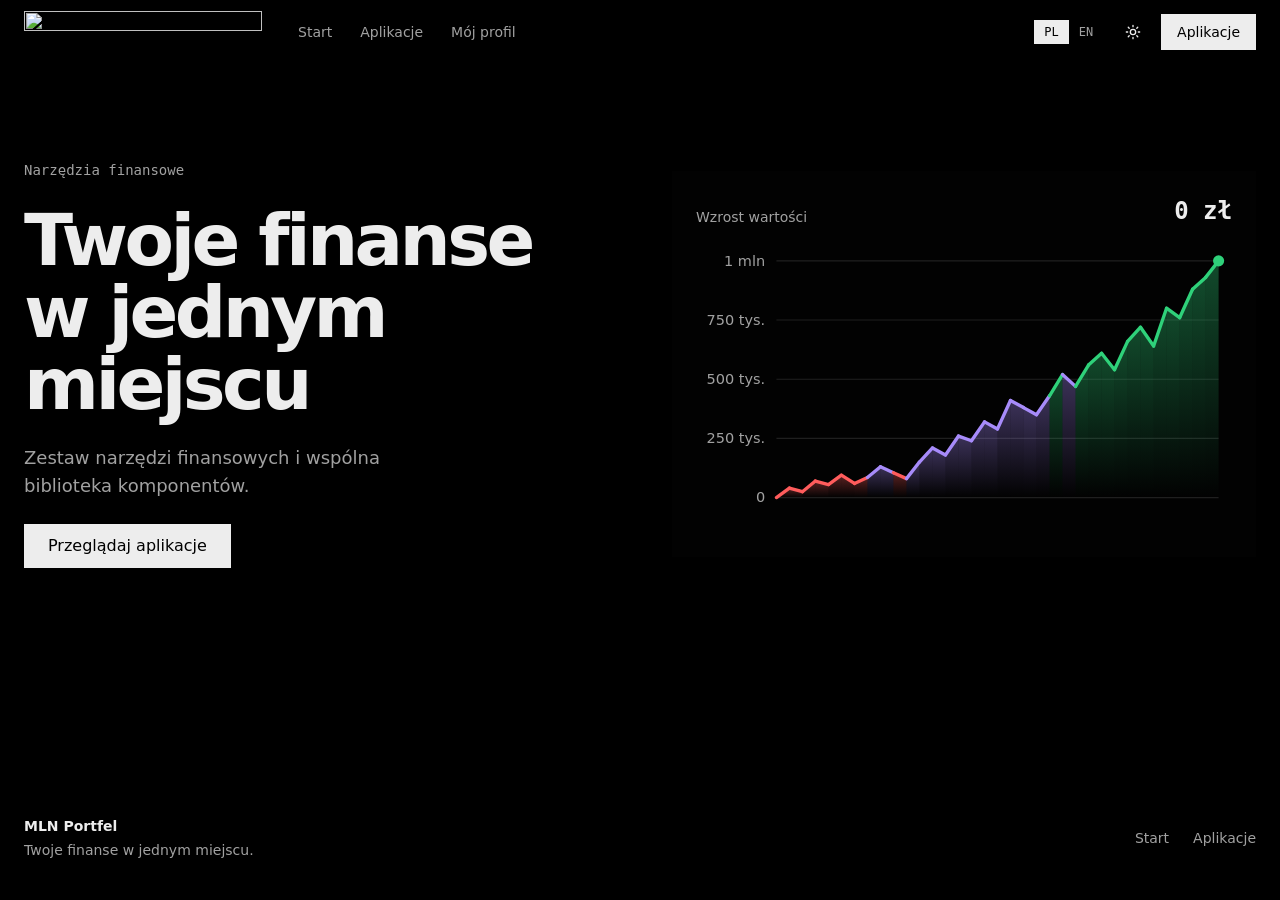
==== index.html @ 72769b7f "Deploy from marukx/mln-w-portfelu@bc21fd9" ====
<!DOCTYPE html><html lang="pl" data-theme="dark"><head>
    <meta charset="utf-8">
    <title>MlnWPortfelu</title>
    <base href="/mln-w-portfelu-site/">
    <meta name="viewport" content="width=device-width, initial-scale=1">
    <link rel="icon" type="image/svg+xml" href="favicon.svg?v=2">
    <link rel="icon" type="image/x-icon" href="favicon.ico" sizes="any">
    <link rel="preconnect" href="https://fonts.googleapis.com">
    <link rel="preconnect" href="https://fonts.gstatic.com" crossorigin="">
    <style>@font-face{font-family:'Geist';font-style:normal;font-weight:100 900;font-display:swap;src:url(https://fonts.gstatic.com/s/geist/v5/gyByhwUxId8gMEwRGFWfOw.woff2) format('woff2');unicode-range:U+0460-052F, U+1C80-1C8A, U+20B4, U+2DE0-2DFF, U+A640-A69F, U+FE2E-FE2F;}@font-face{font-family:'Geist';font-style:normal;font-weight:100 900;font-display:swap;src:url(https://fonts.gstatic.com/s/geist/v5/gyByhwUxId8gMEwYGFWfOw.woff2) format('woff2');unicode-range:U+0301, U+0400-045F, U+0490-0491, U+04B0-04B1, U+2116;}@font-face{font-family:'Geist';font-style:normal;font-weight:100 900;font-display:swap;src:url(https://fonts.gstatic.com/s/geist/v5/gyByhwUxId8gMEwTGFWfOw.woff2) format('woff2');unicode-range:U+0102-0103, U+0110-0111, U+0128-0129, U+0168-0169, U+01A0-01A1, U+01AF-01B0, U+0300-0301, U+0303-0304, U+0308-0309, U+0323, U+0329, U+1EA0-1EF9, U+20AB;}@font-face{font-family:'Geist';font-style:normal;font-weight:100 900;font-display:swap;src:url(https://fonts.gstatic.com/s/geist/v5/gyByhwUxId8gMEwSGFWfOw.woff2) format('woff2');unicode-range:U+0100-02BA, U+02BD-02C5, U+02C7-02CC, U+02CE-02D7, U+02DD-02FF, U+0304, U+0308, U+0329, U+1D00-1DBF, U+1E00-1E9F, U+1EF2-1EFF, U+2020, U+20A0-20AB, U+20AD-20C4, U+2113, U+2C60-2C7F, U+A720-A7FF;}@font-face{font-family:'Geist';font-style:normal;font-weight:100 900;font-display:swap;src:url(https://fonts.gstatic.com/s/geist/v5/gyByhwUxId8gMEwcGFU.woff2) format('woff2');unicode-range:U+0000-00FF, U+0131, U+0152-0153, U+02BB-02BC, U+02C6, U+02DA, U+02DC, U+0304, U+0308, U+0329, U+2000-206F, U+20AC, U+2122, U+2191, U+2193, U+2212, U+2215, U+FEFF, U+FFFD;}@font-face{font-family:'Geist Mono';font-style:normal;font-weight:100 900;font-display:swap;src:url(https://fonts.gstatic.com/s/geistmono/v6/or3nQ6H-1_WfwkMZI_qYFrodmgPn.woff2) format('woff2');unicode-range:U+0460-052F, U+1C80-1C8A, U+20B4, U+2DE0-2DFF, U+A640-A69F, U+FE2E-FE2F;}@font-face{font-family:'Geist Mono';font-style:normal;font-weight:100 900;font-display:swap;src:url(https://fonts.gstatic.com/s/geistmono/v6/or3nQ6H-1_WfwkMZI_qYFrMdmgPn.woff2) format('woff2');unicode-range:U+0301, U+0400-045F, U+0490-0491, U+04B0-04B1, U+2116;}@font-face{font-family:'Geist Mono';font-style:normal;font-weight:100 900;font-display:swap;src:url(https://fonts.gstatic.com/s/geistmono/v6/or3nQ6H-1_WfwkMZI_qYFg08vz7ehw.woff2) format('woff2');unicode-range:U+2000-2001, U+2004-2008, U+200A, U+23B8-23BD, U+2500-259F;}@font-face{font-family:'Geist Mono';font-style:normal;font-weight:100 900;font-display:swap;src:url(https://fonts.gstatic.com/s/geistmono/v6/or3nQ6H-1_WfwkMZI_qYFrgdmgPn.woff2) format('woff2');unicode-range:U+0102-0103, U+0110-0111, U+0128-0129, U+0168-0169, U+01A0-01A1, U+01AF-01B0, U+0300-0301, U+0303-0304, U+0308-0309, U+0323, U+0329, U+1EA0-1EF9, U+20AB;}@font-face{font-family:'Geist Mono';font-style:normal;font-weight:100 900;font-display:swap;src:url(https://fonts.gstatic.com/s/geistmono/v6/or3nQ6H-1_WfwkMZI_qYFrkdmgPn.woff2) format('woff2');unicode-range:U+0100-02BA, U+02BD-02C5, U+02C7-02CC, U+02CE-02D7, U+02DD-02FF, U+0304, U+0308, U+0329, U+1D00-1DBF, U+1E00-1E9F, U+1EF2-1EFF, U+2020, U+20A0-20AB, U+20AD-20C4, U+2113, U+2C60-2C7F, U+A720-A7FF;}@font-face{font-family:'Geist Mono';font-style:normal;font-weight:100 900;font-display:swap;src:url(https://fonts.gstatic.com/s/geistmono/v6/or3nQ6H-1_WfwkMZI_qYFrcdmg.woff2) format('woff2');unicode-range:U+0000-00FF, U+0131, U+0152-0153, U+02BB-02BC, U+02C6, U+02DA, U+02DC, U+0304, U+0308, U+0329, U+2000-206F, U+20AC, U+2122, U+2191, U+2193, U+2212, U+2215, U+FEFF, U+FFFD;}</style>
  <style>@layer properties;@layer theme,base,components,utilities;@layer theme{:root{--spacing:.25rem;--container-xl:36rem;--container-6xl:72rem;--text-xs:.75rem;--text-xs--line-height:calc(1 / .75);--text-sm:.875rem;--text-sm--line-height:calc(1.25 / .875);--text-lg:1.125rem;--text-lg--line-height:calc(1.75 / 1.125);--text-xl:1.25rem;--text-xl--line-height:calc(1.75 / 1.25);--text-2xl:1.5rem;--text-2xl--line-height:calc(2 / 1.5);--text-3xl:1.875rem;--text-3xl--line-height:1.2 ;--text-4xl:2.25rem;--text-4xl--line-height:calc(2.5 / 2.25);--text-5xl:3rem;--text-5xl--line-height:1;--text-6xl:3.75rem;--text-6xl--line-height:1;--text-7xl:4.5rem;--text-7xl--line-height:1;--font-weight-medium:500;--font-weight-semibold:600;--tracking-tighter:-.05em;--tracking-tight:-.025em;--tracking-wide:.025em;--leading-relaxed:1.625;--blur-sm:8px;--default-transition-duration:.15s;--default-transition-timing-function:cubic-bezier(.4, 0, .2, 1);--default-font-family:"Geist", ui-sans-serif, system-ui, sans-serif;--default-mono-font-family:"Geist Mono", ui-monospace, SFMono-Regular, Menlo, monospace}}@layer base{*,:after,:before{box-sizing:border-box;margin:0;padding:0;border:0 solid}html{line-height:1.5;-webkit-text-size-adjust:100%;tab-size:4;font-family:var(--default-font-family, -apple-system, BlinkMacSystemFont, "Segoe UI", Roboto, "Helvetica Neue", "Noto Sans", Arial, sans-serif, "Apple Color Emoji", "Segoe UI Emoji", "Segoe UI Symbol", "Noto Color Emoji");font-feature-settings:var(--default-font-feature-settings, normal);font-variation-settings:var(--default-font-variation-settings, normal);-webkit-tap-highlight-color:transparent}h1{font-size:inherit;font-weight:inherit}a{color:inherit;-webkit-text-decoration:inherit;text-decoration:inherit}img,svg{display:block;vertical-align:middle}img{max-width:100%;height:auto}button{font:inherit;font-feature-settings:inherit;font-variation-settings:inherit;letter-spacing:inherit;color:inherit;border-radius:0;background-color:transparent;opacity:1}button{appearance:button}}@layer utilities{.sticky{position:sticky}.top-0{top:0}.z-40{z-index:40}.mx-auto{margin-inline:auto}.ms-auto{margin-inline-start:auto}.flex{display:flex}.grid{display:grid}.hidden{display:none}.size-4{width:calc(var(--spacing) * 4);height:calc(var(--spacing) * 4)}.size-8{width:calc(var(--spacing) * 8);height:calc(var(--spacing) * 8)}.h-16{height:calc(var(--spacing) * 16)}.h-auto{height:auto}.h-full{height:100%}.min-h-dvh{min-height:100dvh}.w-full{width:100%}.max-w-\[1448px\]{max-width:1448px}.max-w-xl{max-width:var(--container-xl)}.flex-1{flex:1}.shrink-0{flex-shrink:0}.flex-col{flex-direction:column}.place-items-center{place-items:center}.items-center{align-items:center}.items-end{align-items:flex-end}.items-start{align-items:flex-start}.justify-between{justify-content:space-between}.gap-1{gap:var(--spacing)}.gap-3{gap:calc(var(--spacing) * 3)}.gap-4{gap:calc(var(--spacing) * 4)}.gap-6{gap:calc(var(--spacing) * 6)}.gap-12{gap:calc(var(--spacing) * 12)}.border{border-style:var(--tw-border-style);border-width:1px}.border-t{border-top-style:var(--tw-border-style);border-top-width:1px}.border-b{border-bottom-style:var(--tw-border-style);border-bottom-width:1px}.border-line{border-color:var(--line)}.bg-canvas{background-color:var(--canvas)}.bg-fg{background-color:var(--fg)}.bg-surface\/20{background-color:var(--surface)}@supports (color: color-mix(in lab,red,red)){.bg-surface\/20{background-color:color-mix(in oklab,var(--surface) 20%,transparent)}}.bg-cover{background-size:cover}.bg-top{background-position:top}.bg-no-repeat{background-repeat:no-repeat}.fill-muted{fill:var(--muted)}.stroke-line{stroke:var(--line)}.p-0\.5{padding:calc(var(--spacing) * .5)}.p-5{padding:calc(var(--spacing) * 5)}.px-2\.5{padding-inline:calc(var(--spacing) * 2.5)}.px-3{padding-inline:calc(var(--spacing) * 3)}.px-4{padding-inline:calc(var(--spacing) * 4)}.px-6{padding-inline:calc(var(--spacing) * 6)}.py-1{padding-block:var(--spacing)}.py-1\.5{padding-block:calc(var(--spacing) * 1.5)}.py-2{padding-block:calc(var(--spacing) * 2)}.py-2\.5{padding-block:calc(var(--spacing) * 2.5)}.py-10{padding-block:calc(var(--spacing) * 10)}.py-16{padding-block:calc(var(--spacing) * 16)}.text-center{text-align:center}.font-mono{font-family:Geist Mono,ui-monospace,SFMono-Regular,Menlo,monospace}.text-5xl{font-size:var(--text-5xl);line-height:var(--tw-leading, var(--text-5xl--line-height))}.text-lg{font-size:var(--text-lg);line-height:var(--tw-leading, var(--text-lg--line-height))}.text-sm{font-size:var(--text-sm);line-height:var(--tw-leading, var(--text-sm--line-height))}.text-xl{font-size:var(--text-xl);line-height:var(--tw-leading, var(--text-xl--line-height))}.text-xs{font-size:var(--text-xs);line-height:var(--tw-leading, var(--text-xs--line-height))}.text-\[13px\]{font-size:13px}.font-medium{--tw-font-weight:var(--font-weight-medium);font-weight:var(--font-weight-medium)}.font-semibold{--tw-font-weight:var(--font-weight-semibold);font-weight:var(--font-weight-semibold)}.tracking-tighter{--tw-tracking:var(--tracking-tighter);letter-spacing:var(--tracking-tighter)}.text-balance{text-wrap:balance}.text-pretty{text-wrap:pretty}.text-accent{color:var(--accent)}.text-canvas{color:var(--canvas)}.text-fg{color:var(--fg)}.text-muted{color:var(--muted)}.uppercase{text-transform:uppercase}.tabular-nums{--tw-numeric-spacing:tabular-nums;font-variant-numeric:var(--tw-ordinal,) var(--tw-slashed-zero,) var(--tw-numeric-figure,) var(--tw-numeric-spacing,) var(--tw-numeric-fraction,)}.backdrop-blur-sm{--tw-backdrop-blur:blur(var(--blur-sm));-webkit-backdrop-filter:var(--tw-backdrop-blur,) var(--tw-backdrop-brightness,) var(--tw-backdrop-contrast,) var(--tw-backdrop-grayscale,) var(--tw-backdrop-hue-rotate,) var(--tw-backdrop-invert,) var(--tw-backdrop-opacity,) var(--tw-backdrop-saturate,) var(--tw-backdrop-sepia,);backdrop-filter:var(--tw-backdrop-blur,) var(--tw-backdrop-brightness,) var(--tw-backdrop-contrast,) var(--tw-backdrop-grayscale,) var(--tw-backdrop-hue-rotate,) var(--tw-backdrop-invert,) var(--tw-backdrop-opacity,) var(--tw-backdrop-saturate,) var(--tw-backdrop-sepia,)}.transition-colors{transition-property:color,background-color,border-color,outline-color,text-decoration-color,fill,stroke,--tw-gradient-from,--tw-gradient-via,--tw-gradient-to;transition-timing-function:var(--tw-ease, var(--default-transition-timing-function));transition-duration:var(--tw-duration, var(--default-transition-duration))}.transition-opacity{transition-property:opacity;transition-timing-function:var(--tw-ease, var(--default-transition-timing-function));transition-duration:var(--tw-duration, var(--default-transition-duration))}@media(hover:hover){.hover\:bg-surface-2:hover{background-color:var(--surface-2)}.hover\:text-fg:hover{color:var(--fg)}.hover\:opacity-90:hover{opacity:90%}}@media(width>=40rem){.sm\:w-auto{width:auto}.sm\:flex-row{flex-direction:row}.sm\:items-center{align-items:center}.sm\:justify-between{justify-content:space-between}.sm\:px-6{padding-inline:calc(var(--spacing) * 6)}.sm\:text-2xl{font-size:var(--text-2xl);line-height:var(--tw-leading, var(--text-2xl--line-height))}.sm\:text-6xl{font-size:var(--text-6xl);line-height:var(--tw-leading, var(--text-6xl--line-height))}}@media(width>=48rem){.md\:flex{display:flex}.md\:hidden{display:none}.md\:min-h-\[480px\]{min-height:480px}.md\:p-6{padding:calc(var(--spacing) * 6)}.md\:py-24{padding-block:calc(var(--spacing) * 24)}}@media(width>=64rem){.lg\:col-span-6{grid-column:span 6 / span 6}.lg\:grid-cols-12{grid-template-columns:repeat(12,minmax(0,1fr))}.lg\:gap-16{gap:calc(var(--spacing) * 16)}}@media(width>=80rem){.xl\:text-7xl{font-size:var(--text-7xl);line-height:var(--tw-leading, var(--text-7xl--line-height))}}}:root,:root[data-theme=dark]{color-scheme:dark;--canvas:#000000;--surface:#0a0a0a;--surface-2:#171717;--line:#1f1f1f;--input-border:#3a3a3a;--fg:#ededed;--muted:#a1a1a1;--accent:#ededed;--accent-fg:#000000;--positive:#2fd17a;--negative:#ff7a7a;--red:#ff5c5c;--purple:#a78bfa;--green:#2fd17a;--focus:#0070f3}html,body{background:var(--canvas);color:var(--fg)}@property --tw-rotate-x{syntax:"*";inherits:false;};@property --tw-rotate-y{syntax:"*";inherits:false;};@property --tw-rotate-z{syntax:"*";inherits:false;};@property --tw-skew-x{syntax:"*";inherits:false;};@property --tw-skew-y{syntax:"*";inherits:false;};@property --tw-border-style{syntax:"*";inherits:false;initial-value:solid;};@property --tw-leading{syntax:"*";inherits:false;};@property --tw-font-weight{syntax:"*";inherits:false;};@property --tw-tracking{syntax:"*";inherits:false;};@property --tw-ordinal{syntax:"*";inherits:false;};@property --tw-slashed-zero{syntax:"*";inherits:false;};@property --tw-numeric-figure{syntax:"*";inherits:false;};@property --tw-numeric-spacing{syntax:"*";inherits:false;};@property --tw-numeric-fraction{syntax:"*";inherits:false;};@property --tw-blur{syntax:"*";inherits:false;};@property --tw-brightness{syntax:"*";inherits:false;};@property --tw-contrast{syntax:"*";inherits:false;};@property --tw-grayscale{syntax:"*";inherits:false;};@property --tw-hue-rotate{syntax:"*";inherits:false;};@property --tw-invert{syntax:"*";inherits:false;};@property --tw-opacity{syntax:"*";inherits:false;};@property --tw-saturate{syntax:"*";inherits:false;};@property --tw-sepia{syntax:"*";inherits:false;};@property --tw-drop-shadow{syntax:"*";inherits:false;};@property --tw-drop-shadow-color{syntax:"*";inherits:false;};@property --tw-drop-shadow-alpha{syntax:"<percentage>";inherits:false;initial-value:100%;};@property --tw-drop-shadow-size{syntax:"*";inherits:false;};@property --tw-backdrop-blur{syntax:"*";inherits:false;};@property --tw-backdrop-brightness{syntax:"*";inherits:false;};@property --tw-backdrop-contrast{syntax:"*";inherits:false;};@property --tw-backdrop-grayscale{syntax:"*";inherits:false;};@property --tw-backdrop-hue-rotate{syntax:"*";inherits:false;};@property --tw-backdrop-invert{syntax:"*";inherits:false;};@property --tw-backdrop-opacity{syntax:"*";inherits:false;};@property --tw-backdrop-saturate{syntax:"*";inherits:false;};@property --tw-backdrop-sepia{syntax:"*";inherits:false;};@property --tw-outline-style{syntax:"*";inherits:false;initial-value:solid;};@layer properties{@supports ((-webkit-hyphens: none) and (not (margin-trim: inline))) or ((-moz-orient: inline) and (not (color:rgb(from red r g b)))){*,:before,:after{--tw-rotate-x:initial;--tw-rotate-y:initial;--tw-rotate-z:initial;--tw-skew-x:initial;--tw-skew-y:initial;--tw-border-style:solid;--tw-leading:initial;--tw-font-weight:initial;--tw-tracking:initial;--tw-ordinal:initial;--tw-slashed-zero:initial;--tw-numeric-figure:initial;--tw-numeric-spacing:initial;--tw-numeric-fraction:initial;--tw-blur:initial;--tw-brightness:initial;--tw-contrast:initial;--tw-grayscale:initial;--tw-hue-rotate:initial;--tw-invert:initial;--tw-opacity:initial;--tw-saturate:initial;--tw-sepia:initial;--tw-drop-shadow:initial;--tw-drop-shadow-color:initial;--tw-drop-shadow-alpha:100%;--tw-drop-shadow-size:initial;--tw-backdrop-blur:initial;--tw-backdrop-brightness:initial;--tw-backdrop-contrast:initial;--tw-backdrop-grayscale:initial;--tw-backdrop-hue-rotate:initial;--tw-backdrop-invert:initial;--tw-backdrop-opacity:initial;--tw-backdrop-saturate:initial;--tw-backdrop-sepia:initial;--tw-outline-style:solid}}}</style><link rel="stylesheet" href="styles-DOZIPGLS.css" media="print" data-beasties-media="all"><noscript><link rel="stylesheet" href="styles-DOZIPGLS.css"></noscript><link as="image" href="logo-dark.svg" rel="preload" fetchpriority="high"><style ng-app-id="ng">.chart-line[_ngcontent-ng-c3823471159]{stroke-dasharray:1;stroke-dashoffset:1;animation:_ngcontent-ng-c3823471159_chart-draw var(--seg-duration, 2.4s) linear var(--seg-delay, 0ms) forwards}.chart-area[_ngcontent-ng-c3823471159]{opacity:0;animation:_ngcontent-ng-c3823471159_chart-area-in 1.2s ease-out .8s forwards}.chart-dot[_ngcontent-ng-c3823471159]{opacity:0;animation:_ngcontent-ng-c3823471159_chart-dot-in .3s ease-out 2.4s forwards}@keyframes _ngcontent-ng-c3823471159_chart-draw{to{stroke-dashoffset:0}}@keyframes _ngcontent-ng-c3823471159_chart-area-in{to{opacity:1}}@keyframes _ngcontent-ng-c3823471159_chart-dot-in{to{opacity:1}}@media(prefers-reduced-motion:reduce){.chart-line[_ngcontent-ng-c3823471159]{animation:none;stroke-dashoffset:0}.chart-area[_ngcontent-ng-c3823471159], .chart-dot[_ngcontent-ng-c3823471159]{animation:none;opacity:1}}</style></head>
  <body><!--nghm--><script type="text/javascript" id="ng-event-dispatch-contract">(()=>{function p(t,n,r,o,e,i,f,m){return{eventType:t,event:n,targetElement:r,eic:o,timeStamp:e,eia:i,eirp:f,eiack:m}}function u(t){let n=[],r=e=>{n.push(e)};return{c:t,q:n,et:[],etc:[],d:r,h:e=>{r(p(e.type,e,e.target,t,Date.now()))}}}function s(t,n,r){for(let o=0;o<n.length;o++){let e=n[o];(r?t.etc:t.et).push(e),t.c.addEventListener(e,t.h,r)}}function c(t,n,r,o,e=window){let i=u(t);e._ejsas||(e._ejsas={}),e._ejsas[n]=i,s(i,r),s(i,o,!0)}window.__jsaction_bootstrap=c;})();
</script><script>window.__jsaction_bootstrap(document.body,"ng",["click"],[]);</script>
    <app-root ng-version="22.2.1" class="flex min-h-dvh flex-col" ngh="3" ng-server-context="ssg"><app-header ngh="0"><header class="sticky top-0 z-40 h-16 bg-canvas"><div class="mx-auto flex h-full max-w-[1448px] items-center gap-6 px-4 sm:px-6"><a routerlink="/" class="flex shrink-0 items-center text-fg" aria-label="MLN Portfel – strona główna" href="/mln-w-portfelu-site/" jsaction="click:;"><img ngsrc="logo-dark.svg" width="238" height="42" priority="" alt="" loading="eager" fetchpriority="high" decoding="sync" ng-img="true" src="logo-dark.svg"><!----><!----></a><nav class="hidden items-center gap-1 md:flex" aria-label="Start"><a routerlinkactive="text-fg" class="px-3 py-1.5 text-sm text-muted transition-colors hover:text-fg text-fg" href="/mln-w-portfelu-site/" jsaction="click:;"> Start </a><a routerlinkactive="text-fg" class="px-3 py-1.5 text-sm text-muted transition-colors hover:text-fg" href="/mln-w-portfelu-site/apps" jsaction="click:;"> Aplikacje </a><a routerlinkactive="text-fg" class="px-3 py-1.5 text-sm text-muted transition-colors hover:text-fg" href="/mln-w-portfelu-site/dashboard" jsaction="click:;"> Mój profil </a><!----></nav><div class="ms-auto hidden items-center gap-3 md:flex"><div role="group" class="flex border border-line p-0.5 font-mono text-xs" aria-label="Język"><button type="button" class="px-2.5 py-1 uppercase transition-colors bg-fg text-canvas" aria-pressed="true" aria-label="Polski" jsaction="click:;"> pl </button><button type="button" class="px-2.5 py-1 uppercase transition-colors text-muted" aria-pressed="false" aria-label="English" jsaction="click:;"> en </button><!----></div><button type="button" class="grid size-8 place-items-center border border-line text-fg transition-colors hover:bg-surface-2" aria-label="Zmień motyw" jsaction="click:;"><svg viewBox="0 0 24 24" fill="none" stroke="currentColor" stroke-width="2" aria-hidden="true" class="size-4"><circle cx="12" cy="12" r="4"></circle><path d="M12 2v2M12 20v2M4.9 4.9l1.4 1.4M17.7 17.7l1.4 1.4M2 12h2M20 12h2M4.9 19.1l1.4-1.4M17.7 6.3l1.4-1.4" stroke-linecap="round"></path></svg><!----><!----></button><!----><a routerlink="/apps" class="bg-fg px-4 py-2 text-sm font-medium text-canvas transition-opacity hover:opacity-90" href="/mln-w-portfelu-site/apps" jsaction="click:;"> Aplikacje </a></div><button type="button" aria-controls="site-menu" class="ms-auto grid size-8 place-items-center border border-line text-fg md:hidden" aria-expanded="false" aria-label="Otwórz menu" jsaction="click:;"><!----><svg viewBox="0 0 24 24" fill="none" stroke="currentColor" stroke-width="2" aria-hidden="true" class="size-4"><path d="M4 8h16M4 16h16"></path></svg><!----></button></div><!----></header><!----></app-header><main class="flex-1 bg-canvas"><router-outlet></router-outlet><app-home ngh="2"><section class="border-b border-line bg-cover bg-top bg-no-repeat" style="background-image: linear-gradient(to bottom, rgb(0 0 0 / 5%) 0%, rgb(0 0 0 / 5%) 65%, var(--canvas) 100%), url('bkg.jpg');"><div class="mx-auto grid max-w-[1448px] items-center gap-12 px-4 py-16 sm:px-6 md:min-h-[480px] md:py-24 lg:grid-cols-12 lg:gap-16"><div class="flex flex-col items-start gap-6 lg:col-span-6"><p class="font-mono text-sm text-muted">Narzędzia finansowe</p><h1 class="text-5xl font-semibold tracking-tighter text-balance text-fg sm:text-6xl xl:text-7xl"> Twoje finanse w jednym miejscu </h1><p class="max-w-xl text-lg text-pretty text-muted">Zestaw narzędzi finansowych i wspólna biblioteka komponentów.</p><div class="flex w-full flex-col gap-3 sm:w-auto sm:flex-row"><a routerlink="/apps" class="bg-fg px-6 py-2.5 text-center font-medium text-canvas transition-opacity hover:opacity-90" href="/mln-w-portfelu-site/apps" jsaction="click:;"> Przeglądaj aplikacje </a><!----></div></div><div class="lg:col-span-6"><app-growth-chart _nghost-ng-c3823471159="" ngh="1"><figure _ngcontent-ng-c3823471159="" class="flex flex-col gap-4 border border-line bg-surface/20 p-5 backdrop-blur-sm md:p-6"><figcaption _ngcontent-ng-c3823471159="" class="flex items-end justify-between gap-4"><span _ngcontent-ng-c3823471159="" class="text-sm text-muted">Wzrost wartości</span><span _ngcontent-ng-c3823471159="" class="font-mono text-xl font-semibold tabular-nums text-accent sm:text-2xl"> 0&nbsp;zł </span></figcaption><svg _ngcontent-ng-c3823471159="" viewBox="0 0 480 260" role="img" class="h-auto w-full" aria-label="Wykres liniowy: wartość rośnie od 0 do 1 mln zł."><defs _ngcontent-ng-c3823471159=""><linearGradient _ngcontent-ng-c3823471159="" x1="0" y1="0" x2="0" y2="1" id="growth-chart-red-0"><stop _ngcontent-ng-c3823471159="" offset="0%" style="stop-color: var(--red); stop-opacity: 0.35;"></stop><stop _ngcontent-ng-c3823471159="" offset="100%" style="stop-color: var(--red); stop-opacity: 0;"></stop></linearGradient><linearGradient _ngcontent-ng-c3823471159="" x1="0" y1="0" x2="0" y2="1" id="growth-chart-purple-0"><stop _ngcontent-ng-c3823471159="" offset="0%" style="stop-color: var(--purple); stop-opacity: 0.35;"></stop><stop _ngcontent-ng-c3823471159="" offset="100%" style="stop-color: var(--purple); stop-opacity: 0;"></stop></linearGradient><linearGradient _ngcontent-ng-c3823471159="" x1="0" y1="0" x2="0" y2="1" id="growth-chart-green-0"><stop _ngcontent-ng-c3823471159="" offset="0%" style="stop-color: var(--green); stop-opacity: 0.35;"></stop><stop _ngcontent-ng-c3823471159="" offset="100%" style="stop-color: var(--green); stop-opacity: 0;"></stop></linearGradient></defs><line _ngcontent-ng-c3823471159="" stroke-width="1" class="stroke-line" x1="72" x2="468" y1="228" y2="228"></line><text _ngcontent-ng-c3823471159="" dy="0.32em" text-anchor="end" class="fill-muted text-[13px]" x="62" y="228"> 0 </text><line _ngcontent-ng-c3823471159="" stroke-width="1" class="stroke-line" x1="72" x2="468" y1="175" y2="175"></line><text _ngcontent-ng-c3823471159="" dy="0.32em" text-anchor="end" class="fill-muted text-[13px]" x="62" y="175"> 250&nbsp;tys. </text><line _ngcontent-ng-c3823471159="" stroke-width="1" class="stroke-line" x1="72" x2="468" y1="122" y2="122"></line><text _ngcontent-ng-c3823471159="" dy="0.32em" text-anchor="end" class="fill-muted text-[13px]" x="62" y="122"> 500&nbsp;tys. </text><line _ngcontent-ng-c3823471159="" stroke-width="1" class="stroke-line" x1="72" x2="468" y1="69" y2="69"></line><text _ngcontent-ng-c3823471159="" dy="0.32em" text-anchor="end" class="fill-muted text-[13px]" x="62" y="69"> 750&nbsp;tys. </text><line _ngcontent-ng-c3823471159="" stroke-width="1" class="stroke-line" x1="72" x2="468" y1="16" y2="16"></line><text _ngcontent-ng-c3823471159="" dy="0.32em" text-anchor="end" class="fill-muted text-[13px]" x="62" y="16"> 1&nbsp;mln </text><!----><path _ngcontent-ng-c3823471159="" class="chart-area" d="M72.0 228.0 L83.6 219.5 L83.6 228 L72.0 228 Z" fill="url(#growth-chart-red-0)"></path><path _ngcontent-ng-c3823471159="" class="chart-area" d="M83.6 219.5 L95.3 222.7 L95.3 228 L83.6 228 Z" fill="url(#growth-chart-red-0)"></path><path _ngcontent-ng-c3823471159="" class="chart-area" d="M95.3 222.7 L106.9 213.2 L106.9 228 L95.3 228 Z" fill="url(#growth-chart-red-0)"></path><path _ngcontent-ng-c3823471159="" class="chart-area" d="M106.9 213.2 L118.6 216.3 L118.6 228 L106.9 228 Z" fill="url(#growth-chart-red-0)"></path><path _ngcontent-ng-c3823471159="" class="chart-area" d="M118.6 216.3 L130.2 207.9 L130.2 228 L118.6 228 Z" fill="url(#growth-chart-red-0)"></path><path _ngcontent-ng-c3823471159="" class="chart-area" d="M130.2 207.9 L141.9 215.3 L141.9 228 L130.2 228 Z" fill="url(#growth-chart-red-0)"></path><path _ngcontent-ng-c3823471159="" class="chart-area" d="M141.9 215.3 L153.5 210.0 L153.5 228 L141.9 228 Z" fill="url(#growth-chart-red-0)"></path><path _ngcontent-ng-c3823471159="" class="chart-area" d="M153.5 210.0 L165.2 200.4 L165.2 228 L153.5 228 Z" fill="url(#growth-chart-purple-0)"></path><path _ngcontent-ng-c3823471159="" class="chart-area" d="M165.2 200.4 L176.8 205.7 L176.8 228 L165.2 228 Z" fill="url(#growth-chart-purple-0)"></path><path _ngcontent-ng-c3823471159="" class="chart-area" d="M176.8 205.7 L188.5 211.0 L188.5 228 L176.8 228 Z" fill="url(#growth-chart-red-0)"></path><path _ngcontent-ng-c3823471159="" class="chart-area" d="M188.5 211.0 L200.1 196.2 L200.1 228 L188.5 228 Z" fill="url(#growth-chart-purple-0)"></path><path _ngcontent-ng-c3823471159="" class="chart-area" d="M200.1 196.2 L211.8 183.5 L211.8 228 L200.1 228 Z" fill="url(#growth-chart-purple-0)"></path><path _ngcontent-ng-c3823471159="" class="chart-area" d="M211.8 183.5 L223.4 189.8 L223.4 228 L211.8 228 Z" fill="url(#growth-chart-purple-0)"></path><path _ngcontent-ng-c3823471159="" class="chart-area" d="M223.4 189.8 L235.1 172.9 L235.1 228 L223.4 228 Z" fill="url(#growth-chart-purple-0)"></path><path _ngcontent-ng-c3823471159="" class="chart-area" d="M235.1 172.9 L246.7 177.1 L246.7 228 L235.1 228 Z" fill="url(#growth-chart-purple-0)"></path><path _ngcontent-ng-c3823471159="" class="chart-area" d="M246.7 177.1 L258.4 160.2 L258.4 228 L246.7 228 Z" fill="url(#growth-chart-purple-0)"></path><path _ngcontent-ng-c3823471159="" class="chart-area" d="M258.4 160.2 L270.0 166.5 L270.0 228 L258.4 228 Z" fill="url(#growth-chart-purple-0)"></path><path _ngcontent-ng-c3823471159="" class="chart-area" d="M270.0 166.5 L281.6 141.1 L281.6 228 L270.0 228 Z" fill="url(#growth-chart-purple-0)"></path><path _ngcontent-ng-c3823471159="" class="chart-area" d="M281.6 141.1 L293.3 147.4 L293.3 228 L281.6 228 Z" fill="url(#growth-chart-purple-0)"></path><path _ngcontent-ng-c3823471159="" class="chart-area" d="M293.3 147.4 L304.9 153.8 L304.9 228 L293.3 228 Z" fill="url(#growth-chart-purple-0)"></path><path _ngcontent-ng-c3823471159="" class="chart-area" d="M304.9 153.8 L316.6 136.8 L316.6 228 L304.9 228 Z" fill="url(#growth-chart-purple-0)"></path><path _ngcontent-ng-c3823471159="" class="chart-area" d="M316.6 136.8 L328.2 117.8 L328.2 228 L316.6 228 Z" fill="url(#growth-chart-green-0)"></path><path _ngcontent-ng-c3823471159="" class="chart-area" d="M328.2 117.8 L339.9 128.4 L339.9 228 L328.2 228 Z" fill="url(#growth-chart-purple-0)"></path><path _ngcontent-ng-c3823471159="" class="chart-area" d="M339.9 128.4 L351.5 109.3 L351.5 228 L339.9 228 Z" fill="url(#growth-chart-green-0)"></path><path _ngcontent-ng-c3823471159="" class="chart-area" d="M351.5 109.3 L363.2 98.7 L363.2 228 L351.5 228 Z" fill="url(#growth-chart-green-0)"></path><path _ngcontent-ng-c3823471159="" class="chart-area" d="M363.2 98.7 L374.8 113.5 L374.8 228 L363.2 228 Z" fill="url(#growth-chart-green-0)"></path><path _ngcontent-ng-c3823471159="" class="chart-area" d="M374.8 113.5 L386.5 88.1 L386.5 228 L374.8 228 Z" fill="url(#growth-chart-green-0)"></path><path _ngcontent-ng-c3823471159="" class="chart-area" d="M386.5 88.1 L398.1 75.4 L398.1 228 L386.5 228 Z" fill="url(#growth-chart-green-0)"></path><path _ngcontent-ng-c3823471159="" class="chart-area" d="M398.1 75.4 L409.8 92.3 L409.8 228 L398.1 228 Z" fill="url(#growth-chart-green-0)"></path><path _ngcontent-ng-c3823471159="" class="chart-area" d="M409.8 92.3 L421.4 58.4 L421.4 228 L409.8 228 Z" fill="url(#growth-chart-green-0)"></path><path _ngcontent-ng-c3823471159="" class="chart-area" d="M421.4 58.4 L433.1 66.9 L433.1 228 L421.4 228 Z" fill="url(#growth-chart-green-0)"></path><path _ngcontent-ng-c3823471159="" class="chart-area" d="M433.1 66.9 L444.7 41.4 L444.7 228 L433.1 228 Z" fill="url(#growth-chart-green-0)"></path><path _ngcontent-ng-c3823471159="" class="chart-area" d="M444.7 41.4 L456.4 30.8 L456.4 228 L444.7 228 Z" fill="url(#growth-chart-green-0)"></path><path _ngcontent-ng-c3823471159="" class="chart-area" d="M456.4 30.8 L468.0 16.0 L468.0 228 L456.4 228 Z" fill="url(#growth-chart-green-0)"></path><!----><path _ngcontent-ng-c3823471159="" pathLength="1" fill="none" stroke-width="3" stroke-linecap="round" class="chart-line" style="stroke: var(--red); --seg-delay: 0ms; --seg-duration: 70.58823529411765ms;" d="M72.0 228.0 L83.6 219.5"></path><path _ngcontent-ng-c3823471159="" pathLength="1" fill="none" stroke-width="3" stroke-linecap="round" class="chart-line" style="stroke: var(--red); --seg-delay: 70.58823529411765ms; --seg-duration: 70.58823529411765ms;" d="M83.6 219.5 L95.3 222.7"></path><path _ngcontent-ng-c3823471159="" pathLength="1" fill="none" stroke-width="3" stroke-linecap="round" class="chart-line" style="stroke: var(--red); --seg-delay: 141.1764705882353ms; --seg-duration: 70.58823529411765ms;" d="M95.3 222.7 L106.9 213.2"></path><path _ngcontent-ng-c3823471159="" pathLength="1" fill="none" stroke-width="3" stroke-linecap="round" class="chart-line" style="stroke: var(--red); --seg-delay: 211.76470588235296ms; --seg-duration: 70.58823529411765ms;" d="M106.9 213.2 L118.6 216.3"></path><path _ngcontent-ng-c3823471159="" pathLength="1" fill="none" stroke-width="3" stroke-linecap="round" class="chart-line" style="stroke: var(--red); --seg-delay: 282.3529411764706ms; --seg-duration: 70.58823529411765ms;" d="M118.6 216.3 L130.2 207.9"></path><path _ngcontent-ng-c3823471159="" pathLength="1" fill="none" stroke-width="3" stroke-linecap="round" class="chart-line" style="stroke: var(--red); --seg-delay: 352.9411764705883ms; --seg-duration: 70.58823529411765ms;" d="M130.2 207.9 L141.9 215.3"></path><path _ngcontent-ng-c3823471159="" pathLength="1" fill="none" stroke-width="3" stroke-linecap="round" class="chart-line" style="stroke: var(--red); --seg-delay: 423.5294117647059ms; --seg-duration: 70.58823529411765ms;" d="M141.9 215.3 L153.5 210.0"></path><path _ngcontent-ng-c3823471159="" pathLength="1" fill="none" stroke-width="3" stroke-linecap="round" class="chart-line" style="stroke: var(--purple); --seg-delay: 494.11764705882354ms; --seg-duration: 70.58823529411765ms;" d="M153.5 210.0 L165.2 200.4"></path><path _ngcontent-ng-c3823471159="" pathLength="1" fill="none" stroke-width="3" stroke-linecap="round" class="chart-line" style="stroke: var(--purple); --seg-delay: 564.7058823529412ms; --seg-duration: 70.58823529411765ms;" d="M165.2 200.4 L176.8 205.7"></path><path _ngcontent-ng-c3823471159="" pathLength="1" fill="none" stroke-width="3" stroke-linecap="round" class="chart-line" style="stroke: var(--red); --seg-delay: 635.2941176470589ms; --seg-duration: 70.58823529411765ms;" d="M176.8 205.7 L188.5 211.0"></path><path _ngcontent-ng-c3823471159="" pathLength="1" fill="none" stroke-width="3" stroke-linecap="round" class="chart-line" style="stroke: var(--purple); --seg-delay: 705.8823529411766ms; --seg-duration: 70.58823529411765ms;" d="M188.5 211.0 L200.1 196.2"></path><path _ngcontent-ng-c3823471159="" pathLength="1" fill="none" stroke-width="3" stroke-linecap="round" class="chart-line" style="stroke: var(--purple); --seg-delay: 776.4705882352941ms; --seg-duration: 70.58823529411765ms;" d="M200.1 196.2 L211.8 183.5"></path><path _ngcontent-ng-c3823471159="" pathLength="1" fill="none" stroke-width="3" stroke-linecap="round" class="chart-line" style="stroke: var(--purple); --seg-delay: 847.0588235294118ms; --seg-duration: 70.58823529411765ms;" d="M211.8 183.5 L223.4 189.8"></path><path _ngcontent-ng-c3823471159="" pathLength="1" fill="none" stroke-width="3" stroke-linecap="round" class="chart-line" style="stroke: var(--purple); --seg-delay: 917.6470588235295ms; --seg-duration: 70.58823529411765ms;" d="M223.4 189.8 L235.1 172.9"></path><path _ngcontent-ng-c3823471159="" pathLength="1" fill="none" stroke-width="3" stroke-linecap="round" class="chart-line" style="stroke: var(--purple); --seg-delay: 988.2352941176471ms; --seg-duration: 70.58823529411765ms;" d="M235.1 172.9 L246.7 177.1"></path><path _ngcontent-ng-c3823471159="" pathLength="1" fill="none" stroke-width="3" stroke-linecap="round" class="chart-line" style="stroke: var(--purple); --seg-delay: 1058.8235294117649ms; --seg-duration: 70.58823529411765ms;" d="M246.7 177.1 L258.4 160.2"></path><path _ngcontent-ng-c3823471159="" pathLength="1" fill="none" stroke-width="3" stroke-linecap="round" class="chart-line" style="stroke: var(--purple); --seg-delay: 1129.4117647058824ms; --seg-duration: 70.58823529411765ms;" d="M258.4 160.2 L270.0 166.5"></path><path _ngcontent-ng-c3823471159="" pathLength="1" fill="none" stroke-width="3" stroke-linecap="round" class="chart-line" style="stroke: var(--purple); --seg-delay: 1200ms; --seg-duration: 70.58823529411765ms;" d="M270.0 166.5 L281.6 141.1"></path><path _ngcontent-ng-c3823471159="" pathLength="1" fill="none" stroke-width="3" stroke-linecap="round" class="chart-line" style="stroke: var(--purple); --seg-delay: 1270.5882352941178ms; --seg-duration: 70.58823529411765ms;" d="M281.6 141.1 L293.3 147.4"></path><path _ngcontent-ng-c3823471159="" pathLength="1" fill="none" stroke-width="3" stroke-linecap="round" class="chart-line" style="stroke: var(--purple); --seg-delay: 1341.1764705882354ms; --seg-duration: 70.58823529411765ms;" d="M293.3 147.4 L304.9 153.8"></path><path _ngcontent-ng-c3823471159="" pathLength="1" fill="none" stroke-width="3" stroke-linecap="round" class="chart-line" style="stroke: var(--purple); --seg-delay: 1411.7647058823532ms; --seg-duration: 70.58823529411765ms;" d="M304.9 153.8 L316.6 136.8"></path><path _ngcontent-ng-c3823471159="" pathLength="1" fill="none" stroke-width="3" stroke-linecap="round" class="chart-line" style="stroke: var(--green); --seg-delay: 1482.3529411764707ms; --seg-duration: 70.58823529411765ms;" d="M316.6 136.8 L328.2 117.8"></path><path _ngcontent-ng-c3823471159="" pathLength="1" fill="none" stroke-width="3" stroke-linecap="round" class="chart-line" style="stroke: var(--purple); --seg-delay: 1552.9411764705883ms; --seg-duration: 70.58823529411765ms;" d="M328.2 117.8 L339.9 128.4"></path><path _ngcontent-ng-c3823471159="" pathLength="1" fill="none" stroke-width="3" stroke-linecap="round" class="chart-line" style="stroke: var(--green); --seg-delay: 1623.529411764706ms; --seg-duration: 70.58823529411765ms;" d="M339.9 128.4 L351.5 109.3"></path><path _ngcontent-ng-c3823471159="" pathLength="1" fill="none" stroke-width="3" stroke-linecap="round" class="chart-line" style="stroke: var(--green); --seg-delay: 1694.1176470588236ms; --seg-duration: 70.58823529411765ms;" d="M351.5 109.3 L363.2 98.7"></path><path _ngcontent-ng-c3823471159="" pathLength="1" fill="none" stroke-width="3" stroke-linecap="round" class="chart-line" style="stroke: var(--green); --seg-delay: 1764.7058823529412ms; --seg-duration: 70.58823529411765ms;" d="M363.2 98.7 L374.8 113.5"></path><path _ngcontent-ng-c3823471159="" pathLength="1" fill="none" stroke-width="3" stroke-linecap="round" class="chart-line" style="stroke: var(--green); --seg-delay: 1835.294117647059ms; --seg-duration: 70.58823529411765ms;" d="M374.8 113.5 L386.5 88.1"></path><path _ngcontent-ng-c3823471159="" pathLength="1" fill="none" stroke-width="3" stroke-linecap="round" class="chart-line" style="stroke: var(--green); --seg-delay: 1905.8823529411766ms; --seg-duration: 70.58823529411765ms;" d="M386.5 88.1 L398.1 75.4"></path><path _ngcontent-ng-c3823471159="" pathLength="1" fill="none" stroke-width="3" stroke-linecap="round" class="chart-line" style="stroke: var(--green); --seg-delay: 1976.4705882352941ms; --seg-duration: 70.58823529411765ms;" d="M398.1 75.4 L409.8 92.3"></path><path _ngcontent-ng-c3823471159="" pathLength="1" fill="none" stroke-width="3" stroke-linecap="round" class="chart-line" style="stroke: var(--green); --seg-delay: 2047.058823529412ms; --seg-duration: 70.58823529411765ms;" d="M409.8 92.3 L421.4 58.4"></path><path _ngcontent-ng-c3823471159="" pathLength="1" fill="none" stroke-width="3" stroke-linecap="round" class="chart-line" style="stroke: var(--green); --seg-delay: 2117.6470588235297ms; --seg-duration: 70.58823529411765ms;" d="M421.4 58.4 L433.1 66.9"></path><path _ngcontent-ng-c3823471159="" pathLength="1" fill="none" stroke-width="3" stroke-linecap="round" class="chart-line" style="stroke: var(--green); --seg-delay: 2188.2352941176473ms; --seg-duration: 70.58823529411765ms;" d="M433.1 66.9 L444.7 41.4"></path><path _ngcontent-ng-c3823471159="" pathLength="1" fill="none" stroke-width="3" stroke-linecap="round" class="chart-line" style="stroke: var(--green); --seg-delay: 2258.823529411765ms; --seg-duration: 70.58823529411765ms;" d="M444.7 41.4 L456.4 30.8"></path><path _ngcontent-ng-c3823471159="" pathLength="1" fill="none" stroke-width="3" stroke-linecap="round" class="chart-line" style="stroke: var(--green); --seg-delay: 2329.4117647058824ms; --seg-duration: 70.58823529411765ms;" d="M456.4 30.8 L468.0 16.0"></path><!----><circle _ngcontent-ng-c3823471159="" r="5" class="chart-dot" style="fill: var(--green);" cx="468" cy="16"></circle></svg></figure></app-growth-chart></div></div></section></app-home><!----></main><footer class="shrink-0 border-t border-line"><div class="mx-auto flex max-w-[1448px] flex-col gap-6 px-4 py-10 text-sm text-muted sm:flex-row sm:items-center sm:justify-between sm:px-6"><p class="flex flex-col gap-1"><span class="font-semibold text-fg">MLN Portfel</span><span>Twoje finanse w jednym miejscu.</span></p><nav class="flex gap-6" aria-label="Start"><a routerlink="/" class="transition-colors hover:text-fg" href="/mln-w-portfelu-site/" jsaction="click:;">Start</a><a routerlink="/apps" class="transition-colors hover:text-fg" href="/mln-w-portfelu-site/apps" jsaction="click:;">Aplikacje</a></nav></div></footer></app-root>
  <script src="main-E5CU7KHM.js" type="module"></script>
<link rel="modulepreload" href="chunk-CTu1dToc.js">


<script id="ng-state" type="application/json">{"__nghData__":[{"t":{"3":"t0","4":"t1","7":"t2","13":"t7","14":"t8","15":"t9","16":"t3"},"c":{"3":[{"i":"t0","r":1}],"4":[],"7":[{"i":"t2","r":1,"x":3}],"9":[{"i":"t3","r":2,"t":{"2":"t4","4":"t5","5":"t6"},"c":{"2":[{"i":"t4","r":1,"x":2}],"4":[{"i":"t5","r":1}],"5":[]}}],"13":[],"14":[{"i":"t8","r":1}],"15":[],"16":[]}},{"t":{"18":"t11","20":"t12","22":"t13"},"c":{"18":[{"i":"t11","r":2,"x":5}],"20":[{"i":"t12","r":1,"x":34}],"22":[{"i":"t13","r":1,"x":34}]}},{"t":{"12":"t10"},"c":{"12":[]}},{"c":{"2":[{"i":"c2837810168","r":1}]}}]}</script><script>document.querySelectorAll('link[data-beasties-media]').forEach(function(l){l.media=l.getAttribute('data-beasties-media');l.removeAttribute('data-beasties-media')})</script></body></html>
---- styles-DOZIPGLS.css ----
@layer properties;@layer theme,base,components,utilities;@layer theme{:root,:host{--spacing: .25rem;--container-xl: 36rem;--container-6xl: 72rem;--text-xs: .75rem;--text-xs--line-height: calc(1 / .75);--text-sm: .875rem;--text-sm--line-height: calc(1.25 / .875);--text-lg: 1.125rem;--text-lg--line-height: calc(1.75 / 1.125);--text-xl: 1.25rem;--text-xl--line-height: calc(1.75 / 1.25);--text-2xl: 1.5rem;--text-2xl--line-height: calc(2 / 1.5);--text-3xl: 1.875rem;--text-3xl--line-height: 1.2 ;--text-4xl: 2.25rem;--text-4xl--line-height: calc(2.5 / 2.25);--text-5xl: 3rem;--text-5xl--line-height: 1;--text-6xl: 3.75rem;--text-6xl--line-height: 1;--text-7xl: 4.5rem;--text-7xl--line-height: 1;--font-weight-medium: 500;--font-weight-semibold: 600;--tracking-tighter: -.05em;--tracking-tight: -.025em;--tracking-wide: .025em;--leading-relaxed: 1.625;--blur-sm: 8px;--default-transition-duration: .15s;--default-transition-timing-function: cubic-bezier(.4, 0, .2, 1);--default-font-family: "Geist", ui-sans-serif, system-ui, sans-serif;--default-mono-font-family: "Geist Mono", ui-monospace, SFMono-Regular, Menlo, monospace}}@layer base{*,:after,:before,::backdrop,::file-selector-button{box-sizing:border-box;margin:0;padding:0;border:0 solid}html,:host{line-height:1.5;-webkit-text-size-adjust:100%;tab-size:4;font-family:var(--default-font-family, -apple-system, BlinkMacSystemFont, "Segoe UI", Roboto, "Helvetica Neue", "Noto Sans", Arial, sans-serif, "Apple Color Emoji", "Segoe UI Emoji", "Segoe UI Symbol", "Noto Color Emoji");font-feature-settings:var(--default-font-feature-settings, normal);font-variation-settings:var(--default-font-variation-settings, normal);-webkit-tap-highlight-color:transparent}hr{height:0;color:inherit;border-top-width:1px}abbr:where([title]){-webkit-text-decoration:underline dotted;text-decoration:underline dotted}h1,h2,h3,h4,h5,h6{font-size:inherit;font-weight:inherit}a{color:inherit;-webkit-text-decoration:inherit;text-decoration:inherit}b,strong{font-weight:bolder}code,kbd,samp,pre{font-family:var(--default-mono-font-family, ui-monospace, SFMono-Regular, Menlo, Monaco, Consolas, "Liberation Mono", "Courier New", monospace);font-feature-settings:var(--default-mono-font-feature-settings, normal);font-variation-settings:var(--default-mono-font-variation-settings, normal);font-size:1em}small{font-size:80%}sub,sup{font-size:75%;line-height:0;position:relative;vertical-align:baseline}sub{bottom:-.25em}sup{top:-.5em}table{text-indent:0;border-color:inherit;border-collapse:collapse}:-moz-focusring:where(:not(iframe)){outline:auto}progress{vertical-align:baseline}summary{display:list-item}ol,ul,menu{list-style:none}img,svg,video,canvas,audio,iframe,embed,object{display:block;vertical-align:middle}img,video{max-width:100%;height:auto}button,input,select,optgroup,textarea,::file-selector-button{font:inherit;font-feature-settings:inherit;font-variation-settings:inherit;letter-spacing:inherit;color:inherit;border-radius:0;background-color:transparent;opacity:1}:where(select:is([multiple],[size])) optgroup{font-weight:bolder}:where(select:is([multiple],[size])) optgroup option{padding-inline-start:20px}::file-selector-button{margin-inline-end:4px}::placeholder{opacity:1}@supports (not (-webkit-appearance: -apple-pay-button)) or (contain-intrinsic-size: 1px){::placeholder{color:currentcolor}@supports (color: color-mix(in lab,red,red)){::placeholder{color:color-mix(in oklab,currentcolor 50%,transparent)}}}textarea{resize:vertical}::-webkit-search-decoration{-webkit-appearance:none}::-webkit-date-and-time-value{min-height:1lh;text-align:inherit}::-webkit-datetime-edit{display:inline-flex}::-webkit-datetime-edit-fields-wrapper{padding:0}::-webkit-datetime-edit,::-webkit-datetime-edit-year-field,::-webkit-datetime-edit-month-field,::-webkit-datetime-edit-day-field,::-webkit-datetime-edit-hour-field,::-webkit-datetime-edit-minute-field,::-webkit-datetime-edit-second-field,::-webkit-datetime-edit-millisecond-field,::-webkit-datetime-edit-meridiem-field{padding-block:0}::-webkit-calendar-picker-indicator{line-height:1}:-moz-ui-invalid{box-shadow:none}button,input:where([type=button],[type=reset],[type=submit]),::file-selector-button{appearance:button}::-webkit-inner-spin-button,::-webkit-outer-spin-button{height:auto}[hidden]:where(:not([hidden=until-found])){display:none!important}}@layer utilities{.sr-only{position:absolute;width:1px;height:1px;padding:0;margin:-1px;overflow:hidden;clip-path:inset(50%);white-space:nowrap;border-width:0}.fixed{position:fixed}.relative{position:relative}.static{position:static}.sticky{position:sticky}.inset-x-0{inset-inline:0px}.top-0{top:0}.top-16{top:calc(var(--spacing) * 16)}.bottom-0{bottom:0}.z-40{z-index:40}.mx-auto{margin-inline:auto}.ms-auto{margin-inline-start:auto}.mt-1{margin-top:var(--spacing)}.mt-2{margin-top:calc(var(--spacing) * 2)}.mt-3{margin-top:calc(var(--spacing) * 3)}.mb-3{margin-bottom:calc(var(--spacing) * 3)}.block{display:block}.contents{display:contents}.flex{display:flex}.grid{display:grid}.hidden{display:none}.inline{display:inline}.table{display:table}.size-4{width:calc(var(--spacing) * 4);height:calc(var(--spacing) * 4)}.size-8{width:calc(var(--spacing) * 8);height:calc(var(--spacing) * 8)}.h-16{height:calc(var(--spacing) * 16)}.h-auto{height:auto}.h-full{height:100%}.min-h-dvh{min-height:100dvh}.w-32{width:calc(var(--spacing) * 32)}.w-full{width:100%}.max-w-6xl{max-width:var(--container-6xl)}.max-w-\[1448px\]{max-width:1448px}.max-w-xl{max-width:var(--container-xl)}.min-w-0{min-width:0px}.flex-1{flex:1}.shrink-0{flex-shrink:0}.border-collapse{border-collapse:collapse}.transform{transform:var(--tw-rotate-x,) var(--tw-rotate-y,) var(--tw-rotate-z,) var(--tw-skew-x,) var(--tw-skew-y,)}.cursor-pointer{cursor:pointer}.grid-cols-2{grid-template-columns:repeat(2,minmax(0,1fr))}.flex-col{flex-direction:column}.flex-wrap{flex-wrap:wrap}.place-items-center{place-items:center}.items-center{align-items:center}.items-end{align-items:flex-end}.items-start{align-items:flex-start}.justify-between{justify-content:space-between}.justify-center{justify-content:center}.gap-1{gap:var(--spacing)}.gap-1\.5{gap:calc(var(--spacing) * 1.5)}.gap-2{gap:calc(var(--spacing) * 2)}.gap-3{gap:calc(var(--spacing) * 3)}.gap-4{gap:calc(var(--spacing) * 4)}.gap-5{gap:calc(var(--spacing) * 5)}.gap-6{gap:calc(var(--spacing) * 6)}.gap-8{gap:calc(var(--spacing) * 8)}.gap-10{gap:calc(var(--spacing) * 10)}.gap-12{gap:calc(var(--spacing) * 12)}.gap-x-6{column-gap:calc(var(--spacing) * 6)}.gap-y-12{row-gap:calc(var(--spacing) * 12)}.overflow-x-auto{overflow-x:auto}.overflow-y-auto{overflow-y:auto}.rounded,.rounded-lg,.rounded-md,.rounded-xl{border-radius:0}.border{border-style:var(--tw-border-style);border-width:1px}.border-t{border-top-style:var(--tw-border-style);border-top-width:1px}.border-b{border-bottom-style:var(--tw-border-style);border-bottom-width:1px}.border-dashed{--tw-border-style: dashed;border-style:dashed}.border-input-border{border-color:var(--input-border)}.border-line{border-color:var(--line)}.border-negative{border-color:var(--negative)}.bg-accent{background-color:var(--accent)}.bg-canvas{background-color:var(--canvas)}.bg-fg{background-color:var(--fg)}.bg-surface{background-color:var(--surface)}.bg-surface-2{background-color:var(--surface-2)}.bg-surface\/20{background-color:var(--surface)}@supports (color: color-mix(in lab,red,red)){.bg-surface\/20{background-color:color-mix(in oklab,var(--surface) 20%,transparent)}}.bg-cover{background-size:cover}.bg-top{background-position:top}.bg-no-repeat{background-repeat:no-repeat}.fill-fg{fill:var(--fg)}.fill-muted{fill:var(--muted)}.fill-surface{fill:var(--surface)}.stroke-fg{stroke:var(--fg)}.stroke-line{stroke:var(--line)}.p-0\.5{padding:calc(var(--spacing) * .5)}.p-1{padding:var(--spacing)}.p-3{padding:calc(var(--spacing) * 3)}.p-4{padding:calc(var(--spacing) * 4)}.p-5{padding:calc(var(--spacing) * 5)}.p-6{padding:calc(var(--spacing) * 6)}.p-8{padding:calc(var(--spacing) * 8)}.px-2{padding-inline:calc(var(--spacing) * 2)}.px-2\.5{padding-inline:calc(var(--spacing) * 2.5)}.px-3{padding-inline:calc(var(--spacing) * 3)}.px-4{padding-inline:calc(var(--spacing) * 4)}.px-6{padding-inline:calc(var(--spacing) * 6)}.py-1{padding-block:var(--spacing)}.py-1\.5{padding-block:calc(var(--spacing) * 1.5)}.py-2{padding-block:calc(var(--spacing) * 2)}.py-2\.5{padding-block:calc(var(--spacing) * 2.5)}.py-3{padding-block:calc(var(--spacing) * 3)}.py-5{padding-block:calc(var(--spacing) * 5)}.py-6{padding-block:calc(var(--spacing) * 6)}.py-8{padding-block:calc(var(--spacing) * 8)}.py-10{padding-block:calc(var(--spacing) * 10)}.py-12{padding-block:calc(var(--spacing) * 12)}.py-16{padding-block:calc(var(--spacing) * 16)}.pt-2{padding-top:calc(var(--spacing) * 2)}.text-center{text-align:center}.text-end{text-align:end}.text-left{text-align:left}.font-mono{font-family:Geist Mono,ui-monospace,SFMono-Regular,Menlo,monospace}.text-2xl{font-size:var(--text-2xl);line-height:var(--tw-leading, var(--text-2xl--line-height))}.text-3xl{font-size:var(--text-3xl);line-height:var(--tw-leading, var(--text-3xl--line-height))}.text-4xl{font-size:var(--text-4xl);line-height:var(--tw-leading, var(--text-4xl--line-height))}.text-5xl{font-size:var(--text-5xl);line-height:var(--tw-leading, var(--text-5xl--line-height))}.text-lg{font-size:var(--text-lg);line-height:var(--tw-leading, var(--text-lg--line-height))}.text-sm{font-size:var(--text-sm);line-height:var(--tw-leading, var(--text-sm--line-height))}.text-xl{font-size:var(--text-xl);line-height:var(--tw-leading, var(--text-xl--line-height))}.text-xs{font-size:var(--text-xs);line-height:var(--tw-leading, var(--text-xs--line-height))}.text-\[13px\]{font-size:13px}.leading-relaxed{--tw-leading: var(--leading-relaxed);line-height:var(--leading-relaxed)}.font-medium{--tw-font-weight: var(--font-weight-medium);font-weight:var(--font-weight-medium)}.font-semibold{--tw-font-weight: var(--font-weight-semibold);font-weight:var(--font-weight-semibold)}.tracking-tight{--tw-tracking: var(--tracking-tight);letter-spacing:var(--tracking-tight)}.tracking-tighter{--tw-tracking: var(--tracking-tighter);letter-spacing:var(--tracking-tighter)}.tracking-wide{--tw-tracking: var(--tracking-wide);letter-spacing:var(--tracking-wide)}.text-balance{text-wrap:balance}.text-pretty{text-wrap:pretty}.whitespace-nowrap{white-space:nowrap}.text-accent{color:var(--accent)}.text-accent-fg{color:var(--accent-fg)}.text-canvas{color:var(--canvas)}.text-fg{color:var(--fg)}.text-muted{color:var(--muted)}.text-negative{color:var(--negative)}.text-positive{color:var(--positive)}.uppercase{text-transform:uppercase}.tabular-nums{--tw-numeric-spacing: tabular-nums;font-variant-numeric:var(--tw-ordinal,) var(--tw-slashed-zero,) var(--tw-numeric-figure,) var(--tw-numeric-spacing,) var(--tw-numeric-fraction,)}.blur{--tw-blur: blur(8px);filter:var(--tw-blur,) var(--tw-brightness,) var(--tw-contrast,) var(--tw-grayscale,) var(--tw-hue-rotate,) var(--tw-invert,) var(--tw-saturate,) var(--tw-sepia,) var(--tw-drop-shadow,)}.filter{filter:var(--tw-blur,) var(--tw-brightness,) var(--tw-contrast,) var(--tw-grayscale,) var(--tw-hue-rotate,) var(--tw-invert,) var(--tw-saturate,) var(--tw-sepia,) var(--tw-drop-shadow,)}.backdrop-blur-sm{--tw-backdrop-blur: blur(var(--blur-sm));-webkit-backdrop-filter:var(--tw-backdrop-blur,) var(--tw-backdrop-brightness,) var(--tw-backdrop-contrast,) var(--tw-backdrop-grayscale,) var(--tw-backdrop-hue-rotate,) var(--tw-backdrop-invert,) var(--tw-backdrop-opacity,) var(--tw-backdrop-saturate,) var(--tw-backdrop-sepia,);backdrop-filter:var(--tw-backdrop-blur,) var(--tw-backdrop-brightness,) var(--tw-backdrop-contrast,) var(--tw-backdrop-grayscale,) var(--tw-backdrop-hue-rotate,) var(--tw-backdrop-invert,) var(--tw-backdrop-opacity,) var(--tw-backdrop-saturate,) var(--tw-backdrop-sepia,)}.transition{transition-property:color,background-color,border-color,outline-color,text-decoration-color,fill,stroke,--tw-gradient-from,--tw-gradient-via,--tw-gradient-to,opacity,box-shadow,transform,translate,scale,rotate,filter,-webkit-backdrop-filter,backdrop-filter,display,content-visibility,overlay,pointer-events;transition-timing-function:var(--tw-ease, var(--default-transition-timing-function));transition-duration:var(--tw-duration, var(--default-transition-duration))}.transition-colors{transition-property:color,background-color,border-color,outline-color,text-decoration-color,fill,stroke,--tw-gradient-from,--tw-gradient-via,--tw-gradient-to;transition-timing-function:var(--tw-ease, var(--default-transition-timing-function));transition-duration:var(--tw-duration, var(--default-transition-duration))}.transition-opacity{transition-property:opacity;transition-timing-function:var(--tw-ease, var(--default-transition-timing-function));transition-duration:var(--tw-duration, var(--default-transition-duration))}@media(hover:hover){.group-hover\:text-fg:is(:where(.group):hover *){color:var(--fg)}.hover\:bg-surface-2:hover{background-color:var(--surface-2)}.hover\:text-fg:hover{color:var(--fg)}.hover\:text-negative:hover{color:var(--negative)}.hover\:underline:hover{text-decoration-line:underline}.hover\:opacity-90:hover{opacity:90%}}.has-\[\:checked\]\:bg-accent:has(:is(:checked)){background-color:var(--accent)}.has-\[\:checked\]\:font-medium:has(:is(:checked)){--tw-font-weight: var(--font-weight-medium);font-weight:var(--font-weight-medium)}.has-\[\:checked\]\:text-accent-fg:has(:is(:checked)){color:var(--accent-fg)}.has-\[\:focus-visible\]\:outline-2:has(:is(:focus-visible)){outline-style:var(--tw-outline-style);outline-width:2px}.has-\[\:focus-visible\]\:outline-offset-2:has(:is(:focus-visible)){outline-offset:2px}.has-\[\:focus-visible\]\:outline-focus:has(:is(:focus-visible)){outline-color:var(--focus)}@media(width>=40rem){.sm\:w-auto{width:auto}.sm\:grid-cols-2{grid-template-columns:repeat(2,minmax(0,1fr))}.sm\:flex-row{flex-direction:row}.sm\:flex-wrap{flex-wrap:wrap}.sm\:items-center{align-items:center}.sm\:items-end{align-items:flex-end}.sm\:justify-between{justify-content:space-between}.sm\:px-6{padding-inline:calc(var(--spacing) * 6)}.sm\:text-2xl{font-size:var(--text-2xl);line-height:var(--tw-leading, var(--text-2xl--line-height))}.sm\:text-6xl{font-size:var(--text-6xl);line-height:var(--tw-leading, var(--text-6xl--line-height))}}@media(width>=48rem){.md\:col-span-2{grid-column:span 2 / span 2}.md\:flex{display:flex}.md\:hidden{display:none}.md\:min-h-\[480px\]{min-height:480px}.md\:grid-cols-2{grid-template-columns:repeat(2,minmax(0,1fr))}.md\:p-6{padding:calc(var(--spacing) * 6)}.md\:py-16{padding-block:calc(var(--spacing) * 16)}.md\:py-24{padding-block:calc(var(--spacing) * 24)}}@media(width>=64rem){.lg\:sticky{position:sticky}.lg\:top-20{top:calc(var(--spacing) * 20)}.lg\:col-span-6{grid-column:span 6 / span 6}.lg\:grid-cols-12{grid-template-columns:repeat(12,minmax(0,1fr))}.lg\:grid-cols-\[14rem_1fr\]{grid-template-columns:14rem 1fr}.lg\:gap-16{gap:calc(var(--spacing) * 16)}.lg\:self-start{align-self:flex-start}}@media(width>=80rem){.xl\:col-span-4{grid-column:span 4 / span 4}.xl\:grid-cols-3{grid-template-columns:repeat(3,minmax(0,1fr))}.xl\:grid-cols-4{grid-template-columns:repeat(4,minmax(0,1fr))}.xl\:text-7xl{font-size:var(--text-7xl);line-height:var(--tw-leading, var(--text-7xl--line-height))}}}:root,:root[data-theme=dark]{color-scheme:dark;--canvas: #000000;--surface: #0a0a0a;--surface-2: #171717;--line: #1f1f1f;--input-border: #3a3a3a;--fg: #ededed;--muted: #a1a1a1;--accent: #ededed;--accent-fg: #000000;--positive: #2fd17a;--negative: #ff7a7a;--red: #ff5c5c;--purple: #a78bfa;--green: #2fd17a;--focus: #0070f3}:root[data-theme=light]{color-scheme:light;--canvas: #ffffff;--surface: #fafafa;--surface-2: #f2f2f2;--line: #ebebeb;--input-border: #c9c9c9;--fg: #171717;--muted: #666666;--accent: #171717;--accent-fg: #ffffff;--positive: #067647;--negative: #b42318;--red: #d92d20;--purple: #7e3af2;--green: #067647;--focus: #0070f3}html,body{background:var(--canvas);color:var(--fg)}:focus-visible{outline:2px solid var(--focus);outline-offset:2px}@property --tw-rotate-x{syntax: "*"; inherits: false;}@property --tw-rotate-y{syntax: "*"; inherits: false;}@property --tw-rotate-z{syntax: "*"; inherits: false;}@property --tw-skew-x{syntax: "*"; inherits: false;}@property --tw-skew-y{syntax: "*"; inherits: false;}@property --tw-border-style{syntax: "*"; inherits: false; initial-value: solid;}@property --tw-leading{syntax: "*"; inherits: false;}@property --tw-font-weight{syntax: "*"; inherits: false;}@property --tw-tracking{syntax: "*"; inherits: false;}@property --tw-ordinal{syntax: "*"; inherits: false;}@property --tw-slashed-zero{syntax: "*"; inherits: false;}@property --tw-numeric-figure{syntax: "*"; inherits: false;}@property --tw-numeric-spacing{syntax: "*"; inherits: false;}@property --tw-numeric-fraction{syntax: "*"; inherits: false;}@property --tw-blur{syntax: "*"; inherits: false;}@property --tw-brightness{syntax: "*"; inherits: false;}@property --tw-contrast{syntax: "*"; inherits: false;}@property --tw-grayscale{syntax: "*"; inherits: false;}@property --tw-hue-rotate{syntax: "*"; inherits: false;}@property --tw-invert{syntax: "*"; inherits: false;}@property --tw-opacity{syntax: "*"; inherits: false;}@property --tw-saturate{syntax: "*"; inherits: false;}@property --tw-sepia{syntax: "*"; inherits: false;}@property --tw-drop-shadow{syntax: "*"; inherits: false;}@property --tw-drop-shadow-color{syntax: "*"; inherits: false;}@property --tw-drop-shadow-alpha{syntax: "<percentage>"; inherits: false; initial-value: 100%;}@property --tw-drop-shadow-size{syntax: "*"; inherits: false;}@property --tw-backdrop-blur{syntax: "*"; inherits: false;}@property --tw-backdrop-brightness{syntax: "*"; inherits: false;}@property --tw-backdrop-contrast{syntax: "*"; inherits: false;}@property --tw-backdrop-grayscale{syntax: "*"; inherits: false;}@property --tw-backdrop-hue-rotate{syntax: "*"; inherits: false;}@property --tw-backdrop-invert{syntax: "*"; inherits: false;}@property --tw-backdrop-opacity{syntax: "*"; inherits: false;}@property --tw-backdrop-saturate{syntax: "*"; inherits: false;}@property --tw-backdrop-sepia{syntax: "*"; inherits: false;}@property --tw-outline-style{syntax: "*"; inherits: false; initial-value: solid;}@layer properties{@supports ((-webkit-hyphens: none) and (not (margin-trim: inline))) or ((-moz-orient: inline) and (not (color:rgb(from red r g b)))){*,:before,:after,::backdrop{--tw-rotate-x: initial;--tw-rotate-y: initial;--tw-rotate-z: initial;--tw-skew-x: initial;--tw-skew-y: initial;--tw-border-style: solid;--tw-leading: initial;--tw-font-weight: initial;--tw-tracking: initial;--tw-ordinal: initial;--tw-slashed-zero: initial;--tw-numeric-figure: initial;--tw-numeric-spacing: initial;--tw-numeric-fraction: initial;--tw-blur: initial;--tw-brightness: initial;--tw-contrast: initial;--tw-grayscale: initial;--tw-hue-rotate: initial;--tw-invert: initial;--tw-opacity: initial;--tw-saturate: initial;--tw-sepia: initial;--tw-drop-shadow: initial;--tw-drop-shadow-color: initial;--tw-drop-shadow-alpha: 100%;--tw-drop-shadow-size: initial;--tw-backdrop-blur: initial;--tw-backdrop-brightness: initial;--tw-backdrop-contrast: initial;--tw-backdrop-grayscale: initial;--tw-backdrop-hue-rotate: initial;--tw-backdrop-invert: initial;--tw-backdrop-opacity: initial;--tw-backdrop-saturate: initial;--tw-backdrop-sepia: initial;--tw-outline-style: solid}}}
---- styles-DOZIPGLS.css ----
@layer properties;@layer theme,base,components,utilities;@layer theme{:root,:host{--spacing: .25rem;--container-xl: 36rem;--container-6xl: 72rem;--text-xs: .75rem;--text-xs--line-height: calc(1 / .75);--text-sm: .875rem;--text-sm--line-height: calc(1.25 / .875);--text-lg: 1.125rem;--text-lg--line-height: calc(1.75 / 1.125);--text-xl: 1.25rem;--text-xl--line-height: calc(1.75 / 1.25);--text-2xl: 1.5rem;--text-2xl--line-height: calc(2 / 1.5);--text-3xl: 1.875rem;--text-3xl--line-height: 1.2 ;--text-4xl: 2.25rem;--text-4xl--line-height: calc(2.5 / 2.25);--text-5xl: 3rem;--text-5xl--line-height: 1;--text-6xl: 3.75rem;--text-6xl--line-height: 1;--text-7xl: 4.5rem;--text-7xl--line-height: 1;--font-weight-medium: 500;--font-weight-semibold: 600;--tracking-tighter: -.05em;--tracking-tight: -.025em;--tracking-wide: .025em;--leading-relaxed: 1.625;--blur-sm: 8px;--default-transition-duration: .15s;--default-transition-timing-function: cubic-bezier(.4, 0, .2, 1);--default-font-family: "Geist", ui-sans-serif, system-ui, sans-serif;--default-mono-font-family: "Geist Mono", ui-monospace, SFMono-Regular, Menlo, monospace}}@layer base{*,:after,:before,::backdrop,::file-selector-button{box-sizing:border-box;margin:0;padding:0;border:0 solid}html,:host{line-height:1.5;-webkit-text-size-adjust:100%;tab-size:4;font-family:var(--default-font-family, -apple-system, BlinkMacSystemFont, "Segoe UI", Roboto, "Helvetica Neue", "Noto Sans", Arial, sans-serif, "Apple Color Emoji", "Segoe UI Emoji", "Segoe UI Symbol", "Noto Color Emoji");font-feature-settings:var(--default-font-feature-settings, normal);font-variation-settings:var(--default-font-variation-settings, normal);-webkit-tap-highlight-color:transparent}hr{height:0;color:inherit;border-top-width:1px}abbr:where([title]){-webkit-text-decoration:underline dotted;text-decoration:underline dotted}h1,h2,h3,h4,h5,h6{font-size:inherit;font-weight:inherit}a{color:inherit;-webkit-text-decoration:inherit;text-decoration:inherit}b,strong{font-weight:bolder}code,kbd,samp,pre{font-family:var(--default-mono-font-family, ui-monospace, SFMono-Regular, Menlo, Monaco, Consolas, "Liberation Mono", "Courier New", monospace);font-feature-settings:var(--default-mono-font-feature-settings, normal);font-variation-settings:var(--default-mono-font-variation-settings, normal);font-size:1em}small{font-size:80%}sub,sup{font-size:75%;line-height:0;position:relative;vertical-align:baseline}sub{bottom:-.25em}sup{top:-.5em}table{text-indent:0;border-color:inherit;border-collapse:collapse}:-moz-focusring:where(:not(iframe)){outline:auto}progress{vertical-align:baseline}summary{display:list-item}ol,ul,menu{list-style:none}img,svg,video,canvas,audio,iframe,embed,object{display:block;vertical-align:middle}img,video{max-width:100%;height:auto}button,input,select,optgroup,textarea,::file-selector-button{font:inherit;font-feature-settings:inherit;font-variation-settings:inherit;letter-spacing:inherit;color:inherit;border-radius:0;background-color:transparent;opacity:1}:where(select:is([multiple],[size])) optgroup{font-weight:bolder}:where(select:is([multiple],[size])) optgroup option{padding-inline-start:20px}::file-selector-button{margin-inline-end:4px}::placeholder{opacity:1}@supports (not (-webkit-appearance: -apple-pay-button)) or (contain-intrinsic-size: 1px){::placeholder{color:currentcolor}@supports (color: color-mix(in lab,red,red)){::placeholder{color:color-mix(in oklab,currentcolor 50%,transparent)}}}textarea{resize:vertical}::-webkit-search-decoration{-webkit-appearance:none}::-webkit-date-and-time-value{min-height:1lh;text-align:inherit}::-webkit-datetime-edit{display:inline-flex}::-webkit-datetime-edit-fields-wrapper{padding:0}::-webkit-datetime-edit,::-webkit-datetime-edit-year-field,::-webkit-datetime-edit-month-field,::-webkit-datetime-edit-day-field,::-webkit-datetime-edit-hour-field,::-webkit-datetime-edit-minute-field,::-webkit-datetime-edit-second-field,::-webkit-datetime-edit-millisecond-field,::-webkit-datetime-edit-meridiem-field{padding-block:0}::-webkit-calendar-picker-indicator{line-height:1}:-moz-ui-invalid{box-shadow:none}button,input:where([type=button],[type=reset],[type=submit]),::file-selector-button{appearance:button}::-webkit-inner-spin-button,::-webkit-outer-spin-button{height:auto}[hidden]:where(:not([hidden=until-found])){display:none!important}}@layer utilities{.sr-only{position:absolute;width:1px;height:1px;padding:0;margin:-1px;overflow:hidden;clip-path:inset(50%);white-space:nowrap;border-width:0}.fixed{position:fixed}.relative{position:relative}.static{position:static}.sticky{position:sticky}.inset-x-0{inset-inline:0px}.top-0{top:0}.top-16{top:calc(var(--spacing) * 16)}.bottom-0{bottom:0}.z-40{z-index:40}.mx-auto{margin-inline:auto}.ms-auto{margin-inline-start:auto}.mt-1{margin-top:var(--spacing)}.mt-2{margin-top:calc(var(--spacing) * 2)}.mt-3{margin-top:calc(var(--spacing) * 3)}.mb-3{margin-bottom:calc(var(--spacing) * 3)}.block{display:block}.contents{display:contents}.flex{display:flex}.grid{display:grid}.hidden{display:none}.inline{display:inline}.table{display:table}.size-4{width:calc(var(--spacing) * 4);height:calc(var(--spacing) * 4)}.size-8{width:calc(var(--spacing) * 8);height:calc(var(--spacing) * 8)}.h-16{height:calc(var(--spacing) * 16)}.h-auto{height:auto}.h-full{height:100%}.min-h-dvh{min-height:100dvh}.w-32{width:calc(var(--spacing) * 32)}.w-full{width:100%}.max-w-6xl{max-width:var(--container-6xl)}.max-w-\[1448px\]{max-width:1448px}.max-w-xl{max-width:var(--container-xl)}.min-w-0{min-width:0px}.flex-1{flex:1}.shrink-0{flex-shrink:0}.border-collapse{border-collapse:collapse}.transform{transform:var(--tw-rotate-x,) var(--tw-rotate-y,) var(--tw-rotate-z,) var(--tw-skew-x,) var(--tw-skew-y,)}.cursor-pointer{cursor:pointer}.grid-cols-2{grid-template-columns:repeat(2,minmax(0,1fr))}.flex-col{flex-direction:column}.flex-wrap{flex-wrap:wrap}.place-items-center{place-items:center}.items-center{align-items:center}.items-end{align-items:flex-end}.items-start{align-items:flex-start}.justify-between{justify-content:space-between}.justify-center{justify-content:center}.gap-1{gap:var(--spacing)}.gap-1\.5{gap:calc(var(--spacing) * 1.5)}.gap-2{gap:calc(var(--spacing) * 2)}.gap-3{gap:calc(var(--spacing) * 3)}.gap-4{gap:calc(var(--spacing) * 4)}.gap-5{gap:calc(var(--spacing) * 5)}.gap-6{gap:calc(var(--spacing) * 6)}.gap-8{gap:calc(var(--spacing) * 8)}.gap-10{gap:calc(var(--spacing) * 10)}.gap-12{gap:calc(var(--spacing) * 12)}.gap-x-6{column-gap:calc(var(--spacing) * 6)}.gap-y-12{row-gap:calc(var(--spacing) * 12)}.overflow-x-auto{overflow-x:auto}.overflow-y-auto{overflow-y:auto}.rounded,.rounded-lg,.rounded-md,.rounded-xl{border-radius:0}.border{border-style:var(--tw-border-style);border-width:1px}.border-t{border-top-style:var(--tw-border-style);border-top-width:1px}.border-b{border-bottom-style:var(--tw-border-style);border-bottom-width:1px}.border-dashed{--tw-border-style: dashed;border-style:dashed}.border-input-border{border-color:var(--input-border)}.border-line{border-color:var(--line)}.border-negative{border-color:var(--negative)}.bg-accent{background-color:var(--accent)}.bg-canvas{background-color:var(--canvas)}.bg-fg{background-color:var(--fg)}.bg-surface{background-color:var(--surface)}.bg-surface-2{background-color:var(--surface-2)}.bg-surface\/20{background-color:var(--surface)}@supports (color: color-mix(in lab,red,red)){.bg-surface\/20{background-color:color-mix(in oklab,var(--surface) 20%,transparent)}}.bg-cover{background-size:cover}.bg-top{background-position:top}.bg-no-repeat{background-repeat:no-repeat}.fill-fg{fill:var(--fg)}.fill-muted{fill:var(--muted)}.fill-surface{fill:var(--surface)}.stroke-fg{stroke:var(--fg)}.stroke-line{stroke:var(--line)}.p-0\.5{padding:calc(var(--spacing) * .5)}.p-1{padding:var(--spacing)}.p-3{padding:calc(var(--spacing) * 3)}.p-4{padding:calc(var(--spacing) * 4)}.p-5{padding:calc(var(--spacing) * 5)}.p-6{padding:calc(var(--spacing) * 6)}.p-8{padding:calc(var(--spacing) * 8)}.px-2{padding-inline:calc(var(--spacing) * 2)}.px-2\.5{padding-inline:calc(var(--spacing) * 2.5)}.px-3{padding-inline:calc(var(--spacing) * 3)}.px-4{padding-inline:calc(var(--spacing) * 4)}.px-6{padding-inline:calc(var(--spacing) * 6)}.py-1{padding-block:var(--spacing)}.py-1\.5{padding-block:calc(var(--spacing) * 1.5)}.py-2{padding-block:calc(var(--spacing) * 2)}.py-2\.5{padding-block:calc(var(--spacing) * 2.5)}.py-3{padding-block:calc(var(--spacing) * 3)}.py-5{padding-block:calc(var(--spacing) * 5)}.py-6{padding-block:calc(var(--spacing) * 6)}.py-8{padding-block:calc(var(--spacing) * 8)}.py-10{padding-block:calc(var(--spacing) * 10)}.py-12{padding-block:calc(var(--spacing) * 12)}.py-16{padding-block:calc(var(--spacing) * 16)}.pt-2{padding-top:calc(var(--spacing) * 2)}.text-center{text-align:center}.text-end{text-align:end}.text-left{text-align:left}.font-mono{font-family:Geist Mono,ui-monospace,SFMono-Regular,Menlo,monospace}.text-2xl{font-size:var(--text-2xl);line-height:var(--tw-leading, var(--text-2xl--line-height))}.text-3xl{font-size:var(--text-3xl);line-height:var(--tw-leading, var(--text-3xl--line-height))}.text-4xl{font-size:var(--text-4xl);line-height:var(--tw-leading, var(--text-4xl--line-height))}.text-5xl{font-size:var(--text-5xl);line-height:var(--tw-leading, var(--text-5xl--line-height))}.text-lg{font-size:var(--text-lg);line-height:var(--tw-leading, var(--text-lg--line-height))}.text-sm{font-size:var(--text-sm);line-height:var(--tw-leading, var(--text-sm--line-height))}.text-xl{font-size:var(--text-xl);line-height:var(--tw-leading, var(--text-xl--line-height))}.text-xs{font-size:var(--text-xs);line-height:var(--tw-leading, var(--text-xs--line-height))}.text-\[13px\]{font-size:13px}.leading-relaxed{--tw-leading: var(--leading-relaxed);line-height:var(--leading-relaxed)}.font-medium{--tw-font-weight: var(--font-weight-medium);font-weight:var(--font-weight-medium)}.font-semibold{--tw-font-weight: var(--font-weight-semibold);font-weight:var(--font-weight-semibold)}.tracking-tight{--tw-tracking: var(--tracking-tight);letter-spacing:var(--tracking-tight)}.tracking-tighter{--tw-tracking: var(--tracking-tighter);letter-spacing:var(--tracking-tighter)}.tracking-wide{--tw-tracking: var(--tracking-wide);letter-spacing:var(--tracking-wide)}.text-balance{text-wrap:balance}.text-pretty{text-wrap:pretty}.whitespace-nowrap{white-space:nowrap}.text-accent{color:var(--accent)}.text-accent-fg{color:var(--accent-fg)}.text-canvas{color:var(--canvas)}.text-fg{color:var(--fg)}.text-muted{color:var(--muted)}.text-negative{color:var(--negative)}.text-positive{color:var(--positive)}.uppercase{text-transform:uppercase}.tabular-nums{--tw-numeric-spacing: tabular-nums;font-variant-numeric:var(--tw-ordinal,) var(--tw-slashed-zero,) var(--tw-numeric-figure,) var(--tw-numeric-spacing,) var(--tw-numeric-fraction,)}.blur{--tw-blur: blur(8px);filter:var(--tw-blur,) var(--tw-brightness,) var(--tw-contrast,) var(--tw-grayscale,) var(--tw-hue-rotate,) var(--tw-invert,) var(--tw-saturate,) var(--tw-sepia,) var(--tw-drop-shadow,)}.filter{filter:var(--tw-blur,) var(--tw-brightness,) var(--tw-contrast,) var(--tw-grayscale,) var(--tw-hue-rotate,) var(--tw-invert,) var(--tw-saturate,) var(--tw-sepia,) var(--tw-drop-shadow,)}.backdrop-blur-sm{--tw-backdrop-blur: blur(var(--blur-sm));-webkit-backdrop-filter:var(--tw-backdrop-blur,) var(--tw-backdrop-brightness,) var(--tw-backdrop-contrast,) var(--tw-backdrop-grayscale,) var(--tw-backdrop-hue-rotate,) var(--tw-backdrop-invert,) var(--tw-backdrop-opacity,) var(--tw-backdrop-saturate,) var(--tw-backdrop-sepia,);backdrop-filter:var(--tw-backdrop-blur,) var(--tw-backdrop-brightness,) var(--tw-backdrop-contrast,) var(--tw-backdrop-grayscale,) var(--tw-backdrop-hue-rotate,) var(--tw-backdrop-invert,) var(--tw-backdrop-opacity,) var(--tw-backdrop-saturate,) var(--tw-backdrop-sepia,)}.transition{transition-property:color,background-color,border-color,outline-color,text-decoration-color,fill,stroke,--tw-gradient-from,--tw-gradient-via,--tw-gradient-to,opacity,box-shadow,transform,translate,scale,rotate,filter,-webkit-backdrop-filter,backdrop-filter,display,content-visibility,overlay,pointer-events;transition-timing-function:var(--tw-ease, var(--default-transition-timing-function));transition-duration:var(--tw-duration, var(--default-transition-duration))}.transition-colors{transition-property:color,background-color,border-color,outline-color,text-decoration-color,fill,stroke,--tw-gradient-from,--tw-gradient-via,--tw-gradient-to;transition-timing-function:var(--tw-ease, var(--default-transition-timing-function));transition-duration:var(--tw-duration, var(--default-transition-duration))}.transition-opacity{transition-property:opacity;transition-timing-function:var(--tw-ease, var(--default-transition-timing-function));transition-duration:var(--tw-duration, var(--default-transition-duration))}@media(hover:hover){.group-hover\:text-fg:is(:where(.group):hover *){color:var(--fg)}.hover\:bg-surface-2:hover{background-color:var(--surface-2)}.hover\:text-fg:hover{color:var(--fg)}.hover\:text-negative:hover{color:var(--negative)}.hover\:underline:hover{text-decoration-line:underline}.hover\:opacity-90:hover{opacity:90%}}.has-\[\:checked\]\:bg-accent:has(:is(:checked)){background-color:var(--accent)}.has-\[\:checked\]\:font-medium:has(:is(:checked)){--tw-font-weight: var(--font-weight-medium);font-weight:var(--font-weight-medium)}.has-\[\:checked\]\:text-accent-fg:has(:is(:checked)){color:var(--accent-fg)}.has-\[\:focus-visible\]\:outline-2:has(:is(:focus-visible)){outline-style:var(--tw-outline-style);outline-width:2px}.has-\[\:focus-visible\]\:outline-offset-2:has(:is(:focus-visible)){outline-offset:2px}.has-\[\:focus-visible\]\:outline-focus:has(:is(:focus-visible)){outline-color:var(--focus)}@media(width>=40rem){.sm\:w-auto{width:auto}.sm\:grid-cols-2{grid-template-columns:repeat(2,minmax(0,1fr))}.sm\:flex-row{flex-direction:row}.sm\:flex-wrap{flex-wrap:wrap}.sm\:items-center{align-items:center}.sm\:items-end{align-items:flex-end}.sm\:justify-between{justify-content:space-between}.sm\:px-6{padding-inline:calc(var(--spacing) * 6)}.sm\:text-2xl{font-size:var(--text-2xl);line-height:var(--tw-leading, var(--text-2xl--line-height))}.sm\:text-6xl{font-size:var(--text-6xl);line-height:var(--tw-leading, var(--text-6xl--line-height))}}@media(width>=48rem){.md\:col-span-2{grid-column:span 2 / span 2}.md\:flex{display:flex}.md\:hidden{display:none}.md\:min-h-\[480px\]{min-height:480px}.md\:grid-cols-2{grid-template-columns:repeat(2,minmax(0,1fr))}.md\:p-6{padding:calc(var(--spacing) * 6)}.md\:py-16{padding-block:calc(var(--spacing) * 16)}.md\:py-24{padding-block:calc(var(--spacing) * 24)}}@media(width>=64rem){.lg\:sticky{position:sticky}.lg\:top-20{top:calc(var(--spacing) * 20)}.lg\:col-span-6{grid-column:span 6 / span 6}.lg\:grid-cols-12{grid-template-columns:repeat(12,minmax(0,1fr))}.lg\:grid-cols-\[14rem_1fr\]{grid-template-columns:14rem 1fr}.lg\:gap-16{gap:calc(var(--spacing) * 16)}.lg\:self-start{align-self:flex-start}}@media(width>=80rem){.xl\:col-span-4{grid-column:span 4 / span 4}.xl\:grid-cols-3{grid-template-columns:repeat(3,minmax(0,1fr))}.xl\:grid-cols-4{grid-template-columns:repeat(4,minmax(0,1fr))}.xl\:text-7xl{font-size:var(--text-7xl);line-height:var(--tw-leading, var(--text-7xl--line-height))}}}:root,:root[data-theme=dark]{color-scheme:dark;--canvas: #000000;--surface: #0a0a0a;--surface-2: #171717;--line: #1f1f1f;--input-border: #3a3a3a;--fg: #ededed;--muted: #a1a1a1;--accent: #ededed;--accent-fg: #000000;--positive: #2fd17a;--negative: #ff7a7a;--red: #ff5c5c;--purple: #a78bfa;--green: #2fd17a;--focus: #0070f3}:root[data-theme=light]{color-scheme:light;--canvas: #ffffff;--surface: #fafafa;--surface-2: #f2f2f2;--line: #ebebeb;--input-border: #c9c9c9;--fg: #171717;--muted: #666666;--accent: #171717;--accent-fg: #ffffff;--positive: #067647;--negative: #b42318;--red: #d92d20;--purple: #7e3af2;--green: #067647;--focus: #0070f3}html,body{background:var(--canvas);color:var(--fg)}:focus-visible{outline:2px solid var(--focus);outline-offset:2px}@property --tw-rotate-x{syntax: "*"; inherits: false;}@property --tw-rotate-y{syntax: "*"; inherits: false;}@property --tw-rotate-z{syntax: "*"; inherits: false;}@property --tw-skew-x{syntax: "*"; inherits: false;}@property --tw-skew-y{syntax: "*"; inherits: false;}@property --tw-border-style{syntax: "*"; inherits: false; initial-value: solid;}@property --tw-leading{syntax: "*"; inherits: false;}@property --tw-font-weight{syntax: "*"; inherits: false;}@property --tw-tracking{syntax: "*"; inherits: false;}@property --tw-ordinal{syntax: "*"; inherits: false;}@property --tw-slashed-zero{syntax: "*"; inherits: false;}@property --tw-numeric-figure{syntax: "*"; inherits: false;}@property --tw-numeric-spacing{syntax: "*"; inherits: false;}@property --tw-numeric-fraction{syntax: "*"; inherits: false;}@property --tw-blur{syntax: "*"; inherits: false;}@property --tw-brightness{syntax: "*"; inherits: false;}@property --tw-contrast{syntax: "*"; inherits: false;}@property --tw-grayscale{syntax: "*"; inherits: false;}@property --tw-hue-rotate{syntax: "*"; inherits: false;}@property --tw-invert{syntax: "*"; inherits: false;}@property --tw-opacity{syntax: "*"; inherits: false;}@property --tw-saturate{syntax: "*"; inherits: false;}@property --tw-sepia{syntax: "*"; inherits: false;}@property --tw-drop-shadow{syntax: "*"; inherits: false;}@property --tw-drop-shadow-color{syntax: "*"; inherits: false;}@property --tw-drop-shadow-alpha{syntax: "<percentage>"; inherits: false; initial-value: 100%;}@property --tw-drop-shadow-size{syntax: "*"; inherits: false;}@property --tw-backdrop-blur{syntax: "*"; inherits: false;}@property --tw-backdrop-brightness{syntax: "*"; inherits: false;}@property --tw-backdrop-contrast{syntax: "*"; inherits: false;}@property --tw-backdrop-grayscale{syntax: "*"; inherits: false;}@property --tw-backdrop-hue-rotate{syntax: "*"; inherits: false;}@property --tw-backdrop-invert{syntax: "*"; inherits: false;}@property --tw-backdrop-opacity{syntax: "*"; inherits: false;}@property --tw-backdrop-saturate{syntax: "*"; inherits: false;}@property --tw-backdrop-sepia{syntax: "*"; inherits: false;}@property --tw-outline-style{syntax: "*"; inherits: false; initial-value: solid;}@layer properties{@supports ((-webkit-hyphens: none) and (not (margin-trim: inline))) or ((-moz-orient: inline) and (not (color:rgb(from red r g b)))){*,:before,:after,::backdrop{--tw-rotate-x: initial;--tw-rotate-y: initial;--tw-rotate-z: initial;--tw-skew-x: initial;--tw-skew-y: initial;--tw-border-style: solid;--tw-leading: initial;--tw-font-weight: initial;--tw-tracking: initial;--tw-ordinal: initial;--tw-slashed-zero: initial;--tw-numeric-figure: initial;--tw-numeric-spacing: initial;--tw-numeric-fraction: initial;--tw-blur: initial;--tw-brightness: initial;--tw-contrast: initial;--tw-grayscale: initial;--tw-hue-rotate: initial;--tw-invert: initial;--tw-opacity: initial;--tw-saturate: initial;--tw-sepia: initial;--tw-drop-shadow: initial;--tw-drop-shadow-color: initial;--tw-drop-shadow-alpha: 100%;--tw-drop-shadow-size: initial;--tw-backdrop-blur: initial;--tw-backdrop-brightness: initial;--tw-backdrop-contrast: initial;--tw-backdrop-grayscale: initial;--tw-backdrop-hue-rotate: initial;--tw-backdrop-invert: initial;--tw-backdrop-opacity: initial;--tw-backdrop-saturate: initial;--tw-backdrop-sepia: initial;--tw-outline-style: solid}}}
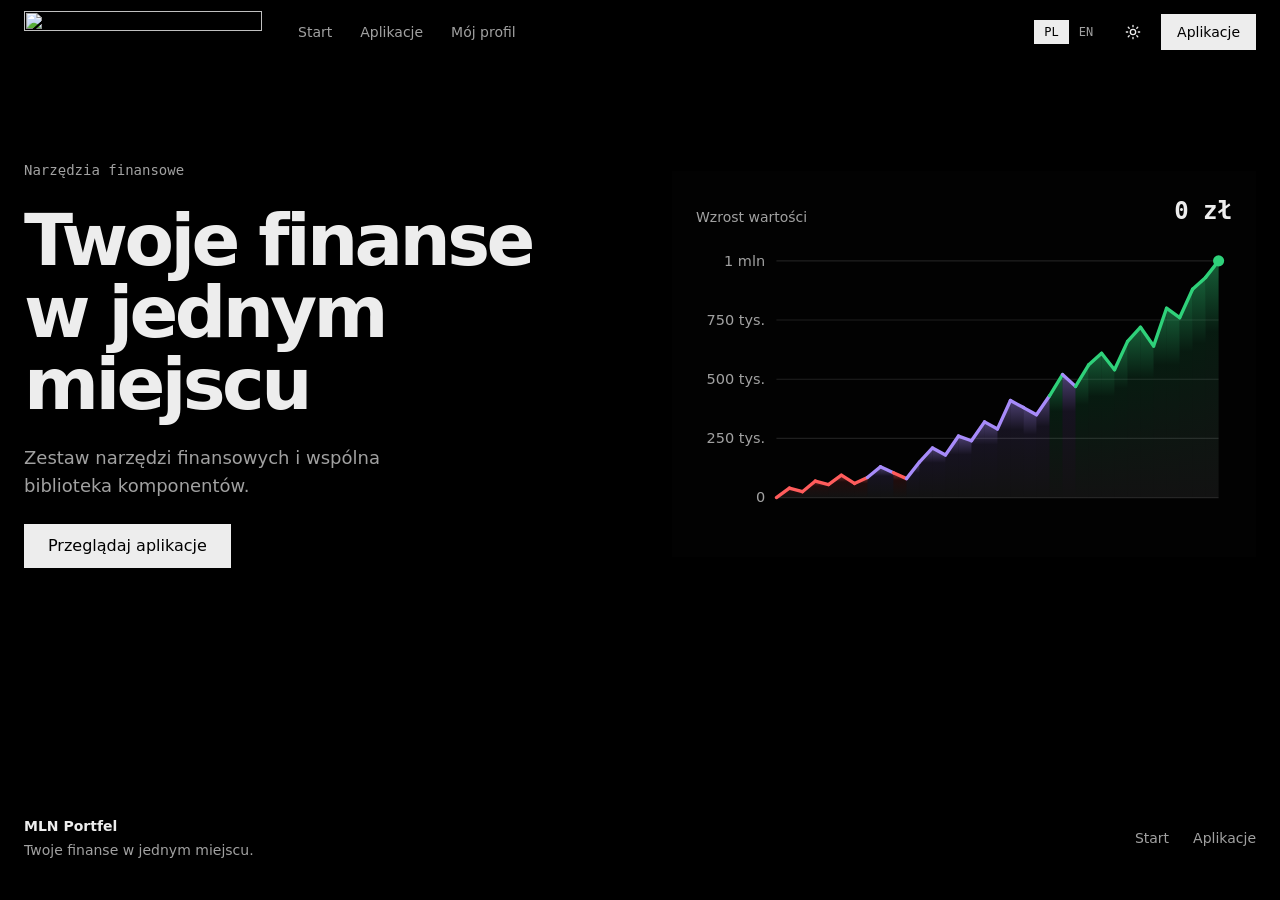
==== commit 08facf5e: "Deploy from marukx/mln-w-portfelu@4ee2e02" ====
--- a/index.html
+++ b/index.html
@@ -8,12 +8,12 @@
     <link rel="preconnect" href="https://fonts.googleapis.com">
     <link rel="preconnect" href="https://fonts.gstatic.com" crossorigin="">
     <style>@font-face{font-family:'Geist';font-style:normal;font-weight:100 900;font-display:swap;src:url(https://fonts.gstatic.com/s/geist/v5/gyByhwUxId8gMEwRGFWfOw.woff2) format('woff2');unicode-range:U+0460-052F, U+1C80-1C8A, U+20B4, U+2DE0-2DFF, U+A640-A69F, U+FE2E-FE2F;}@font-face{font-family:'Geist';font-style:normal;font-weight:100 900;font-display:swap;src:url(https://fonts.gstatic.com/s/geist/v5/gyByhwUxId8gMEwYGFWfOw.woff2) format('woff2');unicode-range:U+0301, U+0400-045F, U+0490-0491, U+04B0-04B1, U+2116;}@font-face{font-family:'Geist';font-style:normal;font-weight:100 900;font-display:swap;src:url(https://fonts.gstatic.com/s/geist/v5/gyByhwUxId8gMEwTGFWfOw.woff2) format('woff2');unicode-range:U+0102-0103, U+0110-0111, U+0128-0129, U+0168-0169, U+01A0-01A1, U+01AF-01B0, U+0300-0301, U+0303-0304, U+0308-0309, U+0323, U+0329, U+1EA0-1EF9, U+20AB;}@font-face{font-family:'Geist';font-style:normal;font-weight:100 900;font-display:swap;src:url(https://fonts.gstatic.com/s/geist/v5/gyByhwUxId8gMEwSGFWfOw.woff2) format('woff2');unicode-range:U+0100-02BA, U+02BD-02C5, U+02C7-02CC, U+02CE-02D7, U+02DD-02FF, U+0304, U+0308, U+0329, U+1D00-1DBF, U+1E00-1E9F, U+1EF2-1EFF, U+2020, U+20A0-20AB, U+20AD-20C4, U+2113, U+2C60-2C7F, U+A720-A7FF;}@font-face{font-family:'Geist';font-style:normal;font-weight:100 900;font-display:swap;src:url(https://fonts.gstatic.com/s/geist/v5/gyByhwUxId8gMEwcGFU.woff2) format('woff2');unicode-range:U+0000-00FF, U+0131, U+0152-0153, U+02BB-02BC, U+02C6, U+02DA, U+02DC, U+0304, U+0308, U+0329, U+2000-206F, U+20AC, U+2122, U+2191, U+2193, U+2212, U+2215, U+FEFF, U+FFFD;}@font-face{font-family:'Geist Mono';font-style:normal;font-weight:100 900;font-display:swap;src:url(https://fonts.gstatic.com/s/geistmono/v6/or3nQ6H-1_WfwkMZI_qYFrodmgPn.woff2) format('woff2');unicode-range:U+0460-052F, U+1C80-1C8A, U+20B4, U+2DE0-2DFF, U+A640-A69F, U+FE2E-FE2F;}@font-face{font-family:'Geist Mono';font-style:normal;font-weight:100 900;font-display:swap;src:url(https://fonts.gstatic.com/s/geistmono/v6/or3nQ6H-1_WfwkMZI_qYFrMdmgPn.woff2) format('woff2');unicode-range:U+0301, U+0400-045F, U+0490-0491, U+04B0-04B1, U+2116;}@font-face{font-family:'Geist Mono';font-style:normal;font-weight:100 900;font-display:swap;src:url(https://fonts.gstatic.com/s/geistmono/v6/or3nQ6H-1_WfwkMZI_qYFg08vz7ehw.woff2) format('woff2');unicode-range:U+2000-2001, U+2004-2008, U+200A, U+23B8-23BD, U+2500-259F;}@font-face{font-family:'Geist Mono';font-style:normal;font-weight:100 900;font-display:swap;src:url(https://fonts.gstatic.com/s/geistmono/v6/or3nQ6H-1_WfwkMZI_qYFrgdmgPn.woff2) format('woff2');unicode-range:U+0102-0103, U+0110-0111, U+0128-0129, U+0168-0169, U+01A0-01A1, U+01AF-01B0, U+0300-0301, U+0303-0304, U+0308-0309, U+0323, U+0329, U+1EA0-1EF9, U+20AB;}@font-face{font-family:'Geist Mono';font-style:normal;font-weight:100 900;font-display:swap;src:url(https://fonts.gstatic.com/s/geistmono/v6/or3nQ6H-1_WfwkMZI_qYFrkdmgPn.woff2) format('woff2');unicode-range:U+0100-02BA, U+02BD-02C5, U+02C7-02CC, U+02CE-02D7, U+02DD-02FF, U+0304, U+0308, U+0329, U+1D00-1DBF, U+1E00-1E9F, U+1EF2-1EFF, U+2020, U+20A0-20AB, U+20AD-20C4, U+2113, U+2C60-2C7F, U+A720-A7FF;}@font-face{font-family:'Geist Mono';font-style:normal;font-weight:100 900;font-display:swap;src:url(https://fonts.gstatic.com/s/geistmono/v6/or3nQ6H-1_WfwkMZI_qYFrcdmg.woff2) format('woff2');unicode-range:U+0000-00FF, U+0131, U+0152-0153, U+02BB-02BC, U+02C6, U+02DA, U+02DC, U+0304, U+0308, U+0329, U+2000-206F, U+20AC, U+2122, U+2191, U+2193, U+2212, U+2215, U+FEFF, U+FFFD;}</style>
-  <style>@layer properties;@layer theme,base,components,utilities;@layer theme{:root{--spacing:.25rem;--container-xl:36rem;--container-6xl:72rem;--text-xs:.75rem;--text-xs--line-height:calc(1 / .75);--text-sm:.875rem;--text-sm--line-height:calc(1.25 / .875);--text-lg:1.125rem;--text-lg--line-height:calc(1.75 / 1.125);--text-xl:1.25rem;--text-xl--line-height:calc(1.75 / 1.25);--text-2xl:1.5rem;--text-2xl--line-height:calc(2 / 1.5);--text-3xl:1.875rem;--text-3xl--line-height:1.2 ;--text-4xl:2.25rem;--text-4xl--line-height:calc(2.5 / 2.25);--text-5xl:3rem;--text-5xl--line-height:1;--text-6xl:3.75rem;--text-6xl--line-height:1;--text-7xl:4.5rem;--text-7xl--line-height:1;--font-weight-medium:500;--font-weight-semibold:600;--tracking-tighter:-.05em;--tracking-tight:-.025em;--tracking-wide:.025em;--leading-relaxed:1.625;--blur-sm:8px;--default-transition-duration:.15s;--default-transition-timing-function:cubic-bezier(.4, 0, .2, 1);--default-font-family:"Geist", ui-sans-serif, system-ui, sans-serif;--default-mono-font-family:"Geist Mono", ui-monospace, SFMono-Regular, Menlo, monospace}}@layer base{*,:after,:before{box-sizing:border-box;margin:0;padding:0;border:0 solid}html{line-height:1.5;-webkit-text-size-adjust:100%;tab-size:4;font-family:var(--default-font-family, -apple-system, BlinkMacSystemFont, "Segoe UI", Roboto, "Helvetica Neue", "Noto Sans", Arial, sans-serif, "Apple Color Emoji", "Segoe UI Emoji", "Segoe UI Symbol", "Noto Color Emoji");font-feature-settings:var(--default-font-feature-settings, normal);font-variation-settings:var(--default-font-variation-settings, normal);-webkit-tap-highlight-color:transparent}h1{font-size:inherit;font-weight:inherit}a{color:inherit;-webkit-text-decoration:inherit;text-decoration:inherit}img,svg{display:block;vertical-align:middle}img{max-width:100%;height:auto}button{font:inherit;font-feature-settings:inherit;font-variation-settings:inherit;letter-spacing:inherit;color:inherit;border-radius:0;background-color:transparent;opacity:1}button{appearance:button}}@layer utilities{.sticky{position:sticky}.top-0{top:0}.z-40{z-index:40}.mx-auto{margin-inline:auto}.ms-auto{margin-inline-start:auto}.flex{display:flex}.grid{display:grid}.hidden{display:none}.size-4{width:calc(var(--spacing) * 4);height:calc(var(--spacing) * 4)}.size-8{width:calc(var(--spacing) * 8);height:calc(var(--spacing) * 8)}.h-16{height:calc(var(--spacing) * 16)}.h-auto{height:auto}.h-full{height:100%}.min-h-dvh{min-height:100dvh}.w-full{width:100%}.max-w-\[1448px\]{max-width:1448px}.max-w-xl{max-width:var(--container-xl)}.flex-1{flex:1}.shrink-0{flex-shrink:0}.flex-col{flex-direction:column}.place-items-center{place-items:center}.items-center{align-items:center}.items-end{align-items:flex-end}.items-start{align-items:flex-start}.justify-between{justify-content:space-between}.gap-1{gap:var(--spacing)}.gap-3{gap:calc(var(--spacing) * 3)}.gap-4{gap:calc(var(--spacing) * 4)}.gap-6{gap:calc(var(--spacing) * 6)}.gap-12{gap:calc(var(--spacing) * 12)}.border{border-style:var(--tw-border-style);border-width:1px}.border-t{border-top-style:var(--tw-border-style);border-top-width:1px}.border-b{border-bottom-style:var(--tw-border-style);border-bottom-width:1px}.border-line{border-color:var(--line)}.bg-canvas{background-color:var(--canvas)}.bg-fg{background-color:var(--fg)}.bg-surface\/20{background-color:var(--surface)}@supports (color: color-mix(in lab,red,red)){.bg-surface\/20{background-color:color-mix(in oklab,var(--surface) 20%,transparent)}}.bg-cover{background-size:cover}.bg-top{background-position:top}.bg-no-repeat{background-repeat:no-repeat}.fill-muted{fill:var(--muted)}.stroke-line{stroke:var(--line)}.p-0\.5{padding:calc(var(--spacing) * .5)}.p-5{padding:calc(var(--spacing) * 5)}.px-2\.5{padding-inline:calc(var(--spacing) * 2.5)}.px-3{padding-inline:calc(var(--spacing) * 3)}.px-4{padding-inline:calc(var(--spacing) * 4)}.px-6{padding-inline:calc(var(--spacing) * 6)}.py-1{padding-block:var(--spacing)}.py-1\.5{padding-block:calc(var(--spacing) * 1.5)}.py-2{padding-block:calc(var(--spacing) * 2)}.py-2\.5{padding-block:calc(var(--spacing) * 2.5)}.py-10{padding-block:calc(var(--spacing) * 10)}.py-16{padding-block:calc(var(--spacing) * 16)}.text-center{text-align:center}.font-mono{font-family:Geist Mono,ui-monospace,SFMono-Regular,Menlo,monospace}.text-5xl{font-size:var(--text-5xl);line-height:var(--tw-leading, var(--text-5xl--line-height))}.text-lg{font-size:var(--text-lg);line-height:var(--tw-leading, var(--text-lg--line-height))}.text-sm{font-size:var(--text-sm);line-height:var(--tw-leading, var(--text-sm--line-height))}.text-xl{font-size:var(--text-xl);line-height:var(--tw-leading, var(--text-xl--line-height))}.text-xs{font-size:var(--text-xs);line-height:var(--tw-leading, var(--text-xs--line-height))}.text-\[13px\]{font-size:13px}.font-medium{--tw-font-weight:var(--font-weight-medium);font-weight:var(--font-weight-medium)}.font-semibold{--tw-font-weight:var(--font-weight-semibold);font-weight:var(--font-weight-semibold)}.tracking-tighter{--tw-tracking:var(--tracking-tighter);letter-spacing:var(--tracking-tighter)}.text-balance{text-wrap:balance}.text-pretty{text-wrap:pretty}.text-accent{color:var(--accent)}.text-canvas{color:var(--canvas)}.text-fg{color:var(--fg)}.text-muted{color:var(--muted)}.uppercase{text-transform:uppercase}.tabular-nums{--tw-numeric-spacing:tabular-nums;font-variant-numeric:var(--tw-ordinal,) var(--tw-slashed-zero,) var(--tw-numeric-figure,) var(--tw-numeric-spacing,) var(--tw-numeric-fraction,)}.backdrop-blur-sm{--tw-backdrop-blur:blur(var(--blur-sm));-webkit-backdrop-filter:var(--tw-backdrop-blur,) var(--tw-backdrop-brightness,) var(--tw-backdrop-contrast,) var(--tw-backdrop-grayscale,) var(--tw-backdrop-hue-rotate,) var(--tw-backdrop-invert,) var(--tw-backdrop-opacity,) var(--tw-backdrop-saturate,) var(--tw-backdrop-sepia,);backdrop-filter:var(--tw-backdrop-blur,) var(--tw-backdrop-brightness,) var(--tw-backdrop-contrast,) var(--tw-backdrop-grayscale,) var(--tw-backdrop-hue-rotate,) var(--tw-backdrop-invert,) var(--tw-backdrop-opacity,) var(--tw-backdrop-saturate,) var(--tw-backdrop-sepia,)}.transition-colors{transition-property:color,background-color,border-color,outline-color,text-decoration-color,fill,stroke,--tw-gradient-from,--tw-gradient-via,--tw-gradient-to;transition-timing-function:var(--tw-ease, var(--default-transition-timing-function));transition-duration:var(--tw-duration, var(--default-transition-duration))}.transition-opacity{transition-property:opacity;transition-timing-function:var(--tw-ease, var(--default-transition-timing-function));transition-duration:var(--tw-duration, var(--default-transition-duration))}@media(hover:hover){.hover\:bg-surface-2:hover{background-color:var(--surface-2)}.hover\:text-fg:hover{color:var(--fg)}.hover\:opacity-90:hover{opacity:90%}}@media(width>=40rem){.sm\:w-auto{width:auto}.sm\:flex-row{flex-direction:row}.sm\:items-center{align-items:center}.sm\:justify-between{justify-content:space-between}.sm\:px-6{padding-inline:calc(var(--spacing) * 6)}.sm\:text-2xl{font-size:var(--text-2xl);line-height:var(--tw-leading, var(--text-2xl--line-height))}.sm\:text-6xl{font-size:var(--text-6xl);line-height:var(--tw-leading, var(--text-6xl--line-height))}}@media(width>=48rem){.md\:flex{display:flex}.md\:hidden{display:none}.md\:min-h-\[480px\]{min-height:480px}.md\:p-6{padding:calc(var(--spacing) * 6)}.md\:py-24{padding-block:calc(var(--spacing) * 24)}}@media(width>=64rem){.lg\:col-span-6{grid-column:span 6 / span 6}.lg\:grid-cols-12{grid-template-columns:repeat(12,minmax(0,1fr))}.lg\:gap-16{gap:calc(var(--spacing) * 16)}}@media(width>=80rem){.xl\:text-7xl{font-size:var(--text-7xl);line-height:var(--tw-leading, var(--text-7xl--line-height))}}}:root,:root[data-theme=dark]{color-scheme:dark;--canvas:#000000;--surface:#0a0a0a;--surface-2:#171717;--line:#1f1f1f;--input-border:#3a3a3a;--fg:#ededed;--muted:#a1a1a1;--accent:#ededed;--accent-fg:#000000;--positive:#2fd17a;--negative:#ff7a7a;--red:#ff5c5c;--purple:#a78bfa;--green:#2fd17a;--focus:#0070f3}html,body{background:var(--canvas);color:var(--fg)}@property --tw-rotate-x{syntax:"*";inherits:false;};@property --tw-rotate-y{syntax:"*";inherits:false;};@property --tw-rotate-z{syntax:"*";inherits:false;};@property --tw-skew-x{syntax:"*";inherits:false;};@property --tw-skew-y{syntax:"*";inherits:false;};@property --tw-border-style{syntax:"*";inherits:false;initial-value:solid;};@property --tw-leading{syntax:"*";inherits:false;};@property --tw-font-weight{syntax:"*";inherits:false;};@property --tw-tracking{syntax:"*";inherits:false;};@property --tw-ordinal{syntax:"*";inherits:false;};@property --tw-slashed-zero{syntax:"*";inherits:false;};@property --tw-numeric-figure{syntax:"*";inherits:false;};@property --tw-numeric-spacing{syntax:"*";inherits:false;};@property --tw-numeric-fraction{syntax:"*";inherits:false;};@property --tw-blur{syntax:"*";inherits:false;};@property --tw-brightness{syntax:"*";inherits:false;};@property --tw-contrast{syntax:"*";inherits:false;};@property --tw-grayscale{syntax:"*";inherits:false;};@property --tw-hue-rotate{syntax:"*";inherits:false;};@property --tw-invert{syntax:"*";inherits:false;};@property --tw-opacity{syntax:"*";inherits:false;};@property --tw-saturate{syntax:"*";inherits:false;};@property --tw-sepia{syntax:"*";inherits:false;};@property --tw-drop-shadow{syntax:"*";inherits:false;};@property --tw-drop-shadow-color{syntax:"*";inherits:false;};@property --tw-drop-shadow-alpha{syntax:"<percentage>";inherits:false;initial-value:100%;};@property --tw-drop-shadow-size{syntax:"*";inherits:false;};@property --tw-backdrop-blur{syntax:"*";inherits:false;};@property --tw-backdrop-brightness{syntax:"*";inherits:false;};@property --tw-backdrop-contrast{syntax:"*";inherits:false;};@property --tw-backdrop-grayscale{syntax:"*";inherits:false;};@property --tw-backdrop-hue-rotate{syntax:"*";inherits:false;};@property --tw-backdrop-invert{syntax:"*";inherits:false;};@property --tw-backdrop-opacity{syntax:"*";inherits:false;};@property --tw-backdrop-saturate{syntax:"*";inherits:false;};@property --tw-backdrop-sepia{syntax:"*";inherits:false;};@property --tw-outline-style{syntax:"*";inherits:false;initial-value:solid;};@layer properties{@supports ((-webkit-hyphens: none) and (not (margin-trim: inline))) or ((-moz-orient: inline) and (not (color:rgb(from red r g b)))){*,:before,:after{--tw-rotate-x:initial;--tw-rotate-y:initial;--tw-rotate-z:initial;--tw-skew-x:initial;--tw-skew-y:initial;--tw-border-style:solid;--tw-leading:initial;--tw-font-weight:initial;--tw-tracking:initial;--tw-ordinal:initial;--tw-slashed-zero:initial;--tw-numeric-figure:initial;--tw-numeric-spacing:initial;--tw-numeric-fraction:initial;--tw-blur:initial;--tw-brightness:initial;--tw-contrast:initial;--tw-grayscale:initial;--tw-hue-rotate:initial;--tw-invert:initial;--tw-opacity:initial;--tw-saturate:initial;--tw-sepia:initial;--tw-drop-shadow:initial;--tw-drop-shadow-color:initial;--tw-drop-shadow-alpha:100%;--tw-drop-shadow-size:initial;--tw-backdrop-blur:initial;--tw-backdrop-brightness:initial;--tw-backdrop-contrast:initial;--tw-backdrop-grayscale:initial;--tw-backdrop-hue-rotate:initial;--tw-backdrop-invert:initial;--tw-backdrop-opacity:initial;--tw-backdrop-saturate:initial;--tw-backdrop-sepia:initial;--tw-outline-style:solid}}}</style><link rel="stylesheet" href="styles-DOZIPGLS.css" media="print" data-beasties-media="all"><noscript><link rel="stylesheet" href="styles-DOZIPGLS.css"></noscript><link as="image" href="logo-dark.svg" rel="preload" fetchpriority="high"><style ng-app-id="ng">.chart-line[_ngcontent-ng-c3823471159]{stroke-dasharray:1;stroke-dashoffset:1;animation:_ngcontent-ng-c3823471159_chart-draw var(--seg-duration, 2.4s) linear var(--seg-delay, 0ms) forwards}.chart-area[_ngcontent-ng-c3823471159]{opacity:0;animation:_ngcontent-ng-c3823471159_chart-area-in 1.2s ease-out .8s forwards}.chart-dot[_ngcontent-ng-c3823471159]{opacity:0;animation:_ngcontent-ng-c3823471159_chart-dot-in .3s ease-out 2.4s forwards}@keyframes _ngcontent-ng-c3823471159_chart-draw{to{stroke-dashoffset:0}}@keyframes _ngcontent-ng-c3823471159_chart-area-in{to{opacity:1}}@keyframes _ngcontent-ng-c3823471159_chart-dot-in{to{opacity:1}}@media(prefers-reduced-motion:reduce){.chart-line[_ngcontent-ng-c3823471159]{animation:none;stroke-dashoffset:0}.chart-area[_ngcontent-ng-c3823471159], .chart-dot[_ngcontent-ng-c3823471159]{animation:none;opacity:1}}</style></head>
+  <style>@layer properties;@layer theme,base,components,utilities;@layer theme{:root{--spacing:.25rem;--container-xl:36rem;--container-6xl:72rem;--text-xs:.75rem;--text-xs--line-height:calc(1 / .75);--text-sm:.875rem;--text-sm--line-height:calc(1.25 / .875);--text-lg:1.125rem;--text-lg--line-height:calc(1.75 / 1.125);--text-xl:1.25rem;--text-xl--line-height:calc(1.75 / 1.25);--text-2xl:1.5rem;--text-2xl--line-height:calc(2 / 1.5);--text-3xl:1.875rem;--text-3xl--line-height:1.2 ;--text-4xl:2.25rem;--text-4xl--line-height:calc(2.5 / 2.25);--text-5xl:3rem;--text-5xl--line-height:1;--text-6xl:3.75rem;--text-6xl--line-height:1;--text-7xl:4.5rem;--text-7xl--line-height:1;--font-weight-medium:500;--font-weight-semibold:600;--tracking-tighter:-.05em;--tracking-tight:-.025em;--tracking-wide:.025em;--leading-relaxed:1.625;--default-transition-duration:.15s;--default-transition-timing-function:cubic-bezier(.4, 0, .2, 1);--default-font-family:"Geist", ui-sans-serif, system-ui, sans-serif;--default-mono-font-family:"Geist Mono", ui-monospace, SFMono-Regular, Menlo, monospace}}@layer base{*,:after,:before{box-sizing:border-box;margin:0;padding:0;border:0 solid}html{line-height:1.5;-webkit-text-size-adjust:100%;tab-size:4;font-family:var(--default-font-family, -apple-system, BlinkMacSystemFont, "Segoe UI", Roboto, "Helvetica Neue", "Noto Sans", Arial, sans-serif, "Apple Color Emoji", "Segoe UI Emoji", "Segoe UI Symbol", "Noto Color Emoji");font-feature-settings:var(--default-font-feature-settings, normal);font-variation-settings:var(--default-font-variation-settings, normal);-webkit-tap-highlight-color:transparent}h1{font-size:inherit;font-weight:inherit}a{color:inherit;-webkit-text-decoration:inherit;text-decoration:inherit}img,svg{display:block;vertical-align:middle}img{max-width:100%;height:auto}button{font:inherit;font-feature-settings:inherit;font-variation-settings:inherit;letter-spacing:inherit;color:inherit;border-radius:0;background-color:transparent;opacity:1}button{appearance:button}}@layer utilities{.sticky{position:sticky}.top-0{top:0}.z-40{z-index:40}.mx-auto{margin-inline:auto}.ms-auto{margin-inline-start:auto}.flex{display:flex}.grid{display:grid}.hidden{display:none}.size-4{width:calc(var(--spacing) * 4);height:calc(var(--spacing) * 4)}.size-8{width:calc(var(--spacing) * 8);height:calc(var(--spacing) * 8)}.h-16{height:calc(var(--spacing) * 16)}.h-auto{height:auto}.h-full{height:100%}.min-h-dvh{min-height:100dvh}.w-full{width:100%}.max-w-\[1448px\]{max-width:1448px}.max-w-xl{max-width:var(--container-xl)}.flex-1{flex:1}.shrink-0{flex-shrink:0}.flex-col{flex-direction:column}.place-items-center{place-items:center}.items-center{align-items:center}.items-end{align-items:flex-end}.items-start{align-items:flex-start}.justify-between{justify-content:space-between}.gap-1{gap:var(--spacing)}.gap-3{gap:calc(var(--spacing) * 3)}.gap-4{gap:calc(var(--spacing) * 4)}.gap-6{gap:calc(var(--spacing) * 6)}.gap-12{gap:calc(var(--spacing) * 12)}.border{border-style:var(--tw-border-style);border-width:1px}.border-t{border-top-style:var(--tw-border-style);border-top-width:1px}.border-b{border-bottom-style:var(--tw-border-style);border-bottom-width:1px}.border-line{border-color:var(--line)}.bg-canvas{background-color:var(--canvas)}.bg-fg{background-color:var(--fg)}.bg-surface\/20{background-color:var(--surface)}@supports (color: color-mix(in lab,red,red)){.bg-surface\/20{background-color:color-mix(in oklab,var(--surface) 20%,transparent)}}.bg-cover{background-size:cover}.bg-top{background-position:top}.bg-no-repeat{background-repeat:no-repeat}.fill-muted{fill:var(--muted)}.stroke-line{stroke:var(--line)}.p-0\.5{padding:calc(var(--spacing) * .5)}.p-5{padding:calc(var(--spacing) * 5)}.px-2\.5{padding-inline:calc(var(--spacing) * 2.5)}.px-3{padding-inline:calc(var(--spacing) * 3)}.px-4{padding-inline:calc(var(--spacing) * 4)}.px-6{padding-inline:calc(var(--spacing) * 6)}.py-1{padding-block:var(--spacing)}.py-1\.5{padding-block:calc(var(--spacing) * 1.5)}.py-2{padding-block:calc(var(--spacing) * 2)}.py-2\.5{padding-block:calc(var(--spacing) * 2.5)}.py-10{padding-block:calc(var(--spacing) * 10)}.py-16{padding-block:calc(var(--spacing) * 16)}.text-center{text-align:center}.font-mono{font-family:Geist Mono,ui-monospace,SFMono-Regular,Menlo,monospace}.text-5xl{font-size:var(--text-5xl);line-height:var(--tw-leading, var(--text-5xl--line-height))}.text-lg{font-size:var(--text-lg);line-height:var(--tw-leading, var(--text-lg--line-height))}.text-sm{font-size:var(--text-sm);line-height:var(--tw-leading, var(--text-sm--line-height))}.text-xl{font-size:var(--text-xl);line-height:var(--tw-leading, var(--text-xl--line-height))}.text-xs{font-size:var(--text-xs);line-height:var(--tw-leading, var(--text-xs--line-height))}.text-\[13px\]{font-size:13px}.font-medium{--tw-font-weight:var(--font-weight-medium);font-weight:var(--font-weight-medium)}.font-semibold{--tw-font-weight:var(--font-weight-semibold);font-weight:var(--font-weight-semibold)}.tracking-tighter{--tw-tracking:var(--tracking-tighter);letter-spacing:var(--tracking-tighter)}.text-balance{text-wrap:balance}.text-pretty{text-wrap:pretty}.text-accent{color:var(--accent)}.text-canvas{color:var(--canvas)}.text-fg{color:var(--fg)}.text-muted{color:var(--muted)}.uppercase{text-transform:uppercase}.tabular-nums{--tw-numeric-spacing:tabular-nums;font-variant-numeric:var(--tw-ordinal,) var(--tw-slashed-zero,) var(--tw-numeric-figure,) var(--tw-numeric-spacing,) var(--tw-numeric-fraction,)}.transition-colors{transition-property:color,background-color,border-color,outline-color,text-decoration-color,fill,stroke,--tw-gradient-from,--tw-gradient-via,--tw-gradient-to;transition-timing-function:var(--tw-ease, var(--default-transition-timing-function));transition-duration:var(--tw-duration, var(--default-transition-duration))}.transition-opacity{transition-property:opacity;transition-timing-function:var(--tw-ease, var(--default-transition-timing-function));transition-duration:var(--tw-duration, var(--default-transition-duration))}@media(hover:hover){.hover\:bg-surface-2:hover{background-color:var(--surface-2)}.hover\:text-fg:hover{color:var(--fg)}.hover\:opacity-90:hover{opacity:90%}}@media(width>=40rem){.sm\:w-auto{width:auto}.sm\:flex-row{flex-direction:row}.sm\:items-center{align-items:center}.sm\:justify-between{justify-content:space-between}.sm\:px-6{padding-inline:calc(var(--spacing) * 6)}.sm\:text-2xl{font-size:var(--text-2xl);line-height:var(--tw-leading, var(--text-2xl--line-height))}.sm\:text-6xl{font-size:var(--text-6xl);line-height:var(--tw-leading, var(--text-6xl--line-height))}}@media(width>=48rem){.md\:flex{display:flex}.md\:hidden{display:none}.md\:min-h-\[480px\]{min-height:480px}.md\:p-6{padding:calc(var(--spacing) * 6)}.md\:py-24{padding-block:calc(var(--spacing) * 24)}}@media(width>=64rem){.lg\:col-span-6{grid-column:span 6 / span 6}.lg\:grid-cols-12{grid-template-columns:repeat(12,minmax(0,1fr))}.lg\:gap-16{gap:calc(var(--spacing) * 16)}}@media(width>=80rem){.xl\:text-7xl{font-size:var(--text-7xl);line-height:var(--tw-leading, var(--text-7xl--line-height))}}}:root,:root[data-theme=dark]{color-scheme:dark;--canvas:#000000;--surface:#0a0a0a;--surface-2:#171717;--line:#1f1f1f;--input-border:#3a3a3a;--fg:#ededed;--muted:#a1a1a1;--accent:#ededed;--accent-fg:#000000;--positive:#2fd17a;--negative:#ff7a7a;--red:#ff5c5c;--purple:#a78bfa;--green:#2fd17a;--focus:#0070f3}html,body{background:var(--canvas);color:var(--fg)}@property --tw-rotate-x{syntax:"*";inherits:false;};@property --tw-rotate-y{syntax:"*";inherits:false;};@property --tw-rotate-z{syntax:"*";inherits:false;};@property --tw-skew-x{syntax:"*";inherits:false;};@property --tw-skew-y{syntax:"*";inherits:false;};@property --tw-border-style{syntax:"*";inherits:false;initial-value:solid;};@property --tw-leading{syntax:"*";inherits:false;};@property --tw-font-weight{syntax:"*";inherits:false;};@property --tw-tracking{syntax:"*";inherits:false;};@property --tw-ordinal{syntax:"*";inherits:false;};@property --tw-slashed-zero{syntax:"*";inherits:false;};@property --tw-numeric-figure{syntax:"*";inherits:false;};@property --tw-numeric-spacing{syntax:"*";inherits:false;};@property --tw-numeric-fraction{syntax:"*";inherits:false;};@property --tw-blur{syntax:"*";inherits:false;};@property --tw-brightness{syntax:"*";inherits:false;};@property --tw-contrast{syntax:"*";inherits:false;};@property --tw-grayscale{syntax:"*";inherits:false;};@property --tw-hue-rotate{syntax:"*";inherits:false;};@property --tw-invert{syntax:"*";inherits:false;};@property --tw-opacity{syntax:"*";inherits:false;};@property --tw-saturate{syntax:"*";inherits:false;};@property --tw-sepia{syntax:"*";inherits:false;};@property --tw-drop-shadow{syntax:"*";inherits:false;};@property --tw-drop-shadow-color{syntax:"*";inherits:false;};@property --tw-drop-shadow-alpha{syntax:"<percentage>";inherits:false;initial-value:100%;};@property --tw-drop-shadow-size{syntax:"*";inherits:false;};@property --tw-outline-style{syntax:"*";inherits:false;initial-value:solid;};@layer properties{@supports ((-webkit-hyphens: none) and (not (margin-trim: inline))) or ((-moz-orient: inline) and (not (color:rgb(from red r g b)))){*,:before,:after{--tw-rotate-x:initial;--tw-rotate-y:initial;--tw-rotate-z:initial;--tw-skew-x:initial;--tw-skew-y:initial;--tw-border-style:solid;--tw-leading:initial;--tw-font-weight:initial;--tw-tracking:initial;--tw-ordinal:initial;--tw-slashed-zero:initial;--tw-numeric-figure:initial;--tw-numeric-spacing:initial;--tw-numeric-fraction:initial;--tw-blur:initial;--tw-brightness:initial;--tw-contrast:initial;--tw-grayscale:initial;--tw-hue-rotate:initial;--tw-invert:initial;--tw-opacity:initial;--tw-saturate:initial;--tw-sepia:initial;--tw-drop-shadow:initial;--tw-drop-shadow-color:initial;--tw-drop-shadow-alpha:100%;--tw-drop-shadow-size:initial;--tw-outline-style:solid}}}</style><link rel="stylesheet" href="styles-FEXFUNHT.css" media="print" data-beasties-media="all"><noscript><link rel="stylesheet" href="styles-FEXFUNHT.css"></noscript><link as="image" href="logo-dark.svg" rel="preload" fetchpriority="high"><style ng-app-id="ng">.chart-line[_ngcontent-ng-c2900254232]{stroke-dasharray:1;stroke-dashoffset:1;animation:_ngcontent-ng-c2900254232_chart-draw var(--seg-duration, 2.4s) linear var(--seg-delay, 0ms) forwards}.chart-area[_ngcontent-ng-c2900254232]{opacity:0;animation:_ngcontent-ng-c2900254232_chart-area-in 1.2s ease-out .8s forwards}.chart-dot[_ngcontent-ng-c2900254232]{opacity:0;animation:_ngcontent-ng-c2900254232_chart-dot-in .3s ease-out 2.4s forwards}@keyframes _ngcontent-ng-c2900254232_chart-draw{to{stroke-dashoffset:0}}@keyframes _ngcontent-ng-c2900254232_chart-area-in{to{opacity:1}}@keyframes _ngcontent-ng-c2900254232_chart-dot-in{to{opacity:1}}@media(prefers-reduced-motion:reduce){.chart-line[_ngcontent-ng-c2900254232]{animation:none;stroke-dashoffset:0}.chart-area[_ngcontent-ng-c2900254232], .chart-dot[_ngcontent-ng-c2900254232]{animation:none;opacity:1}}</style></head>
   <body><!--nghm--><script type="text/javascript" id="ng-event-dispatch-contract">(()=>{function p(t,n,r,o,e,i,f,m){return{eventType:t,event:n,targetElement:r,eic:o,timeStamp:e,eia:i,eirp:f,eiack:m}}function u(t){let n=[],r=e=>{n.push(e)};return{c:t,q:n,et:[],etc:[],d:r,h:e=>{r(p(e.type,e,e.target,t,Date.now()))}}}function s(t,n,r){for(let o=0;o<n.length;o++){let e=n[o];(r?t.etc:t.et).push(e),t.c.addEventListener(e,t.h,r)}}function c(t,n,r,o,e=window){let i=u(t);e._ejsas||(e._ejsas={}),e._ejsas[n]=i,s(i,r),s(i,o,!0)}window.__jsaction_bootstrap=c;})();
 </script><script>window.__jsaction_bootstrap(document.body,"ng",["click"],[]);</script>
-    <app-root ng-version="22.2.1" class="flex min-h-dvh flex-col" ngh="3" ng-server-context="ssg"><app-header ngh="0"><header class="sticky top-0 z-40 h-16 bg-canvas"><div class="mx-auto flex h-full max-w-[1448px] items-center gap-6 px-4 sm:px-6"><a routerlink="/" class="flex shrink-0 items-center text-fg" aria-label="MLN Portfel – strona główna" href="/mln-w-portfelu-site/" jsaction="click:;"><img ngsrc="logo-dark.svg" width="238" height="42" priority="" alt="" loading="eager" fetchpriority="high" decoding="sync" ng-img="true" src="logo-dark.svg"><!----><!----></a><nav class="hidden items-center gap-1 md:flex" aria-label="Start"><a routerlinkactive="text-fg" class="px-3 py-1.5 text-sm text-muted transition-colors hover:text-fg text-fg" href="/mln-w-portfelu-site/" jsaction="click:;"> Start </a><a routerlinkactive="text-fg" class="px-3 py-1.5 text-sm text-muted transition-colors hover:text-fg" href="/mln-w-portfelu-site/apps" jsaction="click:;"> Aplikacje </a><a routerlinkactive="text-fg" class="px-3 py-1.5 text-sm text-muted transition-colors hover:text-fg" href="/mln-w-portfelu-site/dashboard" jsaction="click:;"> Mój profil </a><!----></nav><div class="ms-auto hidden items-center gap-3 md:flex"><div role="group" class="flex border border-line p-0.5 font-mono text-xs" aria-label="Język"><button type="button" class="px-2.5 py-1 uppercase transition-colors bg-fg text-canvas" aria-pressed="true" aria-label="Polski" jsaction="click:;"> pl </button><button type="button" class="px-2.5 py-1 uppercase transition-colors text-muted" aria-pressed="false" aria-label="English" jsaction="click:;"> en </button><!----></div><button type="button" class="grid size-8 place-items-center border border-line text-fg transition-colors hover:bg-surface-2" aria-label="Zmień motyw" jsaction="click:;"><svg viewBox="0 0 24 24" fill="none" stroke="currentColor" stroke-width="2" aria-hidden="true" class="size-4"><circle cx="12" cy="12" r="4"></circle><path d="M12 2v2M12 20v2M4.9 4.9l1.4 1.4M17.7 17.7l1.4 1.4M2 12h2M20 12h2M4.9 19.1l1.4-1.4M17.7 6.3l1.4-1.4" stroke-linecap="round"></path></svg><!----><!----></button><!----><a routerlink="/apps" class="bg-fg px-4 py-2 text-sm font-medium text-canvas transition-opacity hover:opacity-90" href="/mln-w-portfelu-site/apps" jsaction="click:;"> Aplikacje </a></div><button type="button" aria-controls="site-menu" class="ms-auto grid size-8 place-items-center border border-line text-fg md:hidden" aria-expanded="false" aria-label="Otwórz menu" jsaction="click:;"><!----><svg viewBox="0 0 24 24" fill="none" stroke="currentColor" stroke-width="2" aria-hidden="true" class="size-4"><path d="M4 8h16M4 16h16"></path></svg><!----></button></div><!----></header><!----></app-header><main class="flex-1 bg-canvas"><router-outlet></router-outlet><app-home ngh="2"><section class="border-b border-line bg-cover bg-top bg-no-repeat" style="background-image: linear-gradient(to bottom, rgb(0 0 0 / 5%) 0%, rgb(0 0 0 / 5%) 65%, var(--canvas) 100%), url('bkg.jpg');"><div class="mx-auto grid max-w-[1448px] items-center gap-12 px-4 py-16 sm:px-6 md:min-h-[480px] md:py-24 lg:grid-cols-12 lg:gap-16"><div class="flex flex-col items-start gap-6 lg:col-span-6"><p class="font-mono text-sm text-muted">Narzędzia finansowe</p><h1 class="text-5xl font-semibold tracking-tighter text-balance text-fg sm:text-6xl xl:text-7xl"> Twoje finanse w jednym miejscu </h1><p class="max-w-xl text-lg text-pretty text-muted">Zestaw narzędzi finansowych i wspólna biblioteka komponentów.</p><div class="flex w-full flex-col gap-3 sm:w-auto sm:flex-row"><a routerlink="/apps" class="bg-fg px-6 py-2.5 text-center font-medium text-canvas transition-opacity hover:opacity-90" href="/mln-w-portfelu-site/apps" jsaction="click:;"> Przeglądaj aplikacje </a><!----></div></div><div class="lg:col-span-6"><app-growth-chart _nghost-ng-c3823471159="" ngh="1"><figure _ngcontent-ng-c3823471159="" class="flex flex-col gap-4 border border-line bg-surface/20 p-5 backdrop-blur-sm md:p-6"><figcaption _ngcontent-ng-c3823471159="" class="flex items-end justify-between gap-4"><span _ngcontent-ng-c3823471159="" class="text-sm text-muted">Wzrost wartości</span><span _ngcontent-ng-c3823471159="" class="font-mono text-xl font-semibold tabular-nums text-accent sm:text-2xl"> 0&nbsp;zł </span></figcaption><svg _ngcontent-ng-c3823471159="" viewBox="0 0 480 260" role="img" class="h-auto w-full" aria-label="Wykres liniowy: wartość rośnie od 0 do 1 mln zł."><defs _ngcontent-ng-c3823471159=""><linearGradient _ngcontent-ng-c3823471159="" x1="0" y1="0" x2="0" y2="1" id="growth-chart-red-0"><stop _ngcontent-ng-c3823471159="" offset="0%" style="stop-color: var(--red); stop-opacity: 0.35;"></stop><stop _ngcontent-ng-c3823471159="" offset="100%" style="stop-color: var(--red); stop-opacity: 0;"></stop></linearGradient><linearGradient _ngcontent-ng-c3823471159="" x1="0" y1="0" x2="0" y2="1" id="growth-chart-purple-0"><stop _ngcontent-ng-c3823471159="" offset="0%" style="stop-color: var(--purple); stop-opacity: 0.35;"></stop><stop _ngcontent-ng-c3823471159="" offset="100%" style="stop-color: var(--purple); stop-opacity: 0;"></stop></linearGradient><linearGradient _ngcontent-ng-c3823471159="" x1="0" y1="0" x2="0" y2="1" id="growth-chart-green-0"><stop _ngcontent-ng-c3823471159="" offset="0%" style="stop-color: var(--green); stop-opacity: 0.35;"></stop><stop _ngcontent-ng-c3823471159="" offset="100%" style="stop-color: var(--green); stop-opacity: 0;"></stop></linearGradient></defs><line _ngcontent-ng-c3823471159="" stroke-width="1" class="stroke-line" x1="72" x2="468" y1="228" y2="228"></line><text _ngcontent-ng-c3823471159="" dy="0.32em" text-anchor="end" class="fill-muted text-[13px]" x="62" y="228"> 0 </text><line _ngcontent-ng-c3823471159="" stroke-width="1" class="stroke-line" x1="72" x2="468" y1="175" y2="175"></line><text _ngcontent-ng-c3823471159="" dy="0.32em" text-anchor="end" class="fill-muted text-[13px]" x="62" y="175"> 250&nbsp;tys. </text><line _ngcontent-ng-c3823471159="" stroke-width="1" class="stroke-line" x1="72" x2="468" y1="122" y2="122"></line><text _ngcontent-ng-c3823471159="" dy="0.32em" text-anchor="end" class="fill-muted text-[13px]" x="62" y="122"> 500&nbsp;tys. </text><line _ngcontent-ng-c3823471159="" stroke-width="1" class="stroke-line" x1="72" x2="468" y1="69" y2="69"></line><text _ngcontent-ng-c3823471159="" dy="0.32em" text-anchor="end" class="fill-muted text-[13px]" x="62" y="69"> 750&nbsp;tys. </text><line _ngcontent-ng-c3823471159="" stroke-width="1" class="stroke-line" x1="72" x2="468" y1="16" y2="16"></line><text _ngcontent-ng-c3823471159="" dy="0.32em" text-anchor="end" class="fill-muted text-[13px]" x="62" y="16"> 1&nbsp;mln </text><!----><path _ngcontent-ng-c3823471159="" class="chart-area" d="M72.0 228.0 L83.6 219.5 L83.6 228 L72.0 228 Z" fill="url(#growth-chart-red-0)"></path><path _ngcontent-ng-c3823471159="" class="chart-area" d="M83.6 219.5 L95.3 222.7 L95.3 228 L83.6 228 Z" fill="url(#growth-chart-red-0)"></path><path _ngcontent-ng-c3823471159="" class="chart-area" d="M95.3 222.7 L106.9 213.2 L106.9 228 L95.3 228 Z" fill="url(#growth-chart-red-0)"></path><path _ngcontent-ng-c3823471159="" class="chart-area" d="M106.9 213.2 L118.6 216.3 L118.6 228 L106.9 228 Z" fill="url(#growth-chart-red-0)"></path><path _ngcontent-ng-c3823471159="" class="chart-area" d="M118.6 216.3 L130.2 207.9 L130.2 228 L118.6 228 Z" fill="url(#growth-chart-red-0)"></path><path _ngcontent-ng-c3823471159="" class="chart-area" d="M130.2 207.9 L141.9 215.3 L141.9 228 L130.2 228 Z" fill="url(#growth-chart-red-0)"></path><path _ngcontent-ng-c3823471159="" class="chart-area" d="M141.9 215.3 L153.5 210.0 L153.5 228 L141.9 228 Z" fill="url(#growth-chart-red-0)"></path><path _ngcontent-ng-c3823471159="" class="chart-area" d="M153.5 210.0 L165.2 200.4 L165.2 228 L153.5 228 Z" fill="url(#growth-chart-purple-0)"></path><path _ngcontent-ng-c3823471159="" class="chart-area" d="M165.2 200.4 L176.8 205.7 L176.8 228 L165.2 228 Z" fill="url(#growth-chart-purple-0)"></path><path _ngcontent-ng-c3823471159="" class="chart-area" d="M176.8 205.7 L188.5 211.0 L188.5 228 L176.8 228 Z" fill="url(#growth-chart-red-0)"></path><path _ngcontent-ng-c3823471159="" class="chart-area" d="M188.5 211.0 L200.1 196.2 L200.1 228 L188.5 228 Z" fill="url(#growth-chart-purple-0)"></path><path _ngcontent-ng-c3823471159="" class="chart-area" d="M200.1 196.2 L211.8 183.5 L211.8 228 L200.1 228 Z" fill="url(#growth-chart-purple-0)"></path><path _ngcontent-ng-c3823471159="" class="chart-area" d="M211.8 183.5 L223.4 189.8 L223.4 228 L211.8 228 Z" fill="url(#growth-chart-purple-0)"></path><path _ngcontent-ng-c3823471159="" class="chart-area" d="M223.4 189.8 L235.1 172.9 L235.1 228 L223.4 228 Z" fill="url(#growth-chart-purple-0)"></path><path _ngcontent-ng-c3823471159="" class="chart-area" d="M235.1 172.9 L246.7 177.1 L246.7 228 L235.1 228 Z" fill="url(#growth-chart-purple-0)"></path><path _ngcontent-ng-c3823471159="" class="chart-area" d="M246.7 177.1 L258.4 160.2 L258.4 228 L246.7 228 Z" fill="url(#growth-chart-purple-0)"></path><path _ngcontent-ng-c3823471159="" class="chart-area" d="M258.4 160.2 L270.0 166.5 L270.0 228 L258.4 228 Z" fill="url(#growth-chart-purple-0)"></path><path _ngcontent-ng-c3823471159="" class="chart-area" d="M270.0 166.5 L281.6 141.1 L281.6 228 L270.0 228 Z" fill="url(#growth-chart-purple-0)"></path><path _ngcontent-ng-c3823471159="" class="chart-area" d="M281.6 141.1 L293.3 147.4 L293.3 228 L281.6 228 Z" fill="url(#growth-chart-purple-0)"></path><path _ngcontent-ng-c3823471159="" class="chart-area" d="M293.3 147.4 L304.9 153.8 L304.9 228 L293.3 228 Z" fill="url(#growth-chart-purple-0)"></path><path _ngcontent-ng-c3823471159="" class="chart-area" d="M304.9 153.8 L316.6 136.8 L316.6 228 L304.9 228 Z" fill="url(#growth-chart-purple-0)"></path><path _ngcontent-ng-c3823471159="" class="chart-area" d="M316.6 136.8 L328.2 117.8 L328.2 228 L316.6 228 Z" fill="url(#growth-chart-green-0)"></path><path _ngcontent-ng-c3823471159="" class="chart-area" d="M328.2 117.8 L339.9 128.4 L339.9 228 L328.2 228 Z" fill="url(#growth-chart-purple-0)"></path><path _ngcontent-ng-c3823471159="" class="chart-area" d="M339.9 128.4 L351.5 109.3 L351.5 228 L339.9 228 Z" fill="url(#growth-chart-green-0)"></path><path _ngcontent-ng-c3823471159="" class="chart-area" d="M351.5 109.3 L363.2 98.7 L363.2 228 L351.5 228 Z" fill="url(#growth-chart-green-0)"></path><path _ngcontent-ng-c3823471159="" class="chart-area" d="M363.2 98.7 L374.8 113.5 L374.8 228 L363.2 228 Z" fill="url(#growth-chart-green-0)"></path><path _ngcontent-ng-c3823471159="" class="chart-area" d="M374.8 113.5 L386.5 88.1 L386.5 228 L374.8 228 Z" fill="url(#growth-chart-green-0)"></path><path _ngcontent-ng-c3823471159="" class="chart-area" d="M386.5 88.1 L398.1 75.4 L398.1 228 L386.5 228 Z" fill="url(#growth-chart-green-0)"></path><path _ngcontent-ng-c3823471159="" class="chart-area" d="M398.1 75.4 L409.8 92.3 L409.8 228 L398.1 228 Z" fill="url(#growth-chart-green-0)"></path><path _ngcontent-ng-c3823471159="" class="chart-area" d="M409.8 92.3 L421.4 58.4 L421.4 228 L409.8 228 Z" fill="url(#growth-chart-green-0)"></path><path _ngcontent-ng-c3823471159="" class="chart-area" d="M421.4 58.4 L433.1 66.9 L433.1 228 L421.4 228 Z" fill="url(#growth-chart-green-0)"></path><path _ngcontent-ng-c3823471159="" class="chart-area" d="M433.1 66.9 L444.7 41.4 L444.7 228 L433.1 228 Z" fill="url(#growth-chart-green-0)"></path><path _ngcontent-ng-c3823471159="" class="chart-area" d="M444.7 41.4 L456.4 30.8 L456.4 228 L444.7 228 Z" fill="url(#growth-chart-green-0)"></path><path _ngcontent-ng-c3823471159="" class="chart-area" d="M456.4 30.8 L468.0 16.0 L468.0 228 L456.4 228 Z" fill="url(#growth-chart-green-0)"></path><!----><path _ngcontent-ng-c3823471159="" pathLength="1" fill="none" stroke-width="3" stroke-linecap="round" class="chart-line" style="stroke: var(--red); --seg-delay: 0ms; --seg-duration: 70.58823529411765ms;" d="M72.0 228.0 L83.6 219.5"></path><path _ngcontent-ng-c3823471159="" pathLength="1" fill="none" stroke-width="3" stroke-linecap="round" class="chart-line" style="stroke: var(--red); --seg-delay: 70.58823529411765ms; --seg-duration: 70.58823529411765ms;" d="M83.6 219.5 L95.3 222.7"></path><path _ngcontent-ng-c3823471159="" pathLength="1" fill="none" stroke-width="3" stroke-linecap="round" class="chart-line" style="stroke: var(--red); --seg-delay: 141.1764705882353ms; --seg-duration: 70.58823529411765ms;" d="M95.3 222.7 L106.9 213.2"></path><path _ngcontent-ng-c3823471159="" pathLength="1" fill="none" stroke-width="3" stroke-linecap="round" class="chart-line" style="stroke: var(--red); --seg-delay: 211.76470588235296ms; --seg-duration: 70.58823529411765ms;" d="M106.9 213.2 L118.6 216.3"></path><path _ngcontent-ng-c3823471159="" pathLength="1" fill="none" stroke-width="3" stroke-linecap="round" class="chart-line" style="stroke: var(--red); --seg-delay: 282.3529411764706ms; --seg-duration: 70.58823529411765ms;" d="M118.6 216.3 L130.2 207.9"></path><path _ngcontent-ng-c3823471159="" pathLength="1" fill="none" stroke-width="3" stroke-linecap="round" class="chart-line" style="stroke: var(--red); --seg-delay: 352.9411764705883ms; --seg-duration: 70.58823529411765ms;" d="M130.2 207.9 L141.9 215.3"></path><path _ngcontent-ng-c3823471159="" pathLength="1" fill="none" stroke-width="3" stroke-linecap="round" class="chart-line" style="stroke: var(--red); --seg-delay: 423.5294117647059ms; --seg-duration: 70.58823529411765ms;" d="M141.9 215.3 L153.5 210.0"></path><path _ngcontent-ng-c3823471159="" pathLength="1" fill="none" stroke-width="3" stroke-linecap="round" class="chart-line" style="stroke: var(--purple); --seg-delay: 494.11764705882354ms; --seg-duration: 70.58823529411765ms;" d="M153.5 210.0 L165.2 200.4"></path><path _ngcontent-ng-c3823471159="" pathLength="1" fill="none" stroke-width="3" stroke-linecap="round" class="chart-line" style="stroke: var(--purple); --seg-delay: 564.7058823529412ms; --seg-duration: 70.58823529411765ms;" d="M165.2 200.4 L176.8 205.7"></path><path _ngcontent-ng-c3823471159="" pathLength="1" fill="none" stroke-width="3" stroke-linecap="round" class="chart-line" style="stroke: var(--red); --seg-delay: 635.2941176470589ms; --seg-duration: 70.58823529411765ms;" d="M176.8 205.7 L188.5 211.0"></path><path _ngcontent-ng-c3823471159="" pathLength="1" fill="none" stroke-width="3" stroke-linecap="round" class="chart-line" style="stroke: var(--purple); --seg-delay: 705.8823529411766ms; --seg-duration: 70.58823529411765ms;" d="M188.5 211.0 L200.1 196.2"></path><path _ngcontent-ng-c3823471159="" pathLength="1" fill="none" stroke-width="3" stroke-linecap="round" class="chart-line" style="stroke: var(--purple); --seg-delay: 776.4705882352941ms; --seg-duration: 70.58823529411765ms;" d="M200.1 196.2 L211.8 183.5"></path><path _ngcontent-ng-c3823471159="" pathLength="1" fill="none" stroke-width="3" stroke-linecap="round" class="chart-line" style="stroke: var(--purple); --seg-delay: 847.0588235294118ms; --seg-duration: 70.58823529411765ms;" d="M211.8 183.5 L223.4 189.8"></path><path _ngcontent-ng-c3823471159="" pathLength="1" fill="none" stroke-width="3" stroke-linecap="round" class="chart-line" style="stroke: var(--purple); --seg-delay: 917.6470588235295ms; --seg-duration: 70.58823529411765ms;" d="M223.4 189.8 L235.1 172.9"></path><path _ngcontent-ng-c3823471159="" pathLength="1" fill="none" stroke-width="3" stroke-linecap="round" class="chart-line" style="stroke: var(--purple); --seg-delay: 988.2352941176471ms; --seg-duration: 70.58823529411765ms;" d="M235.1 172.9 L246.7 177.1"></path><path _ngcontent-ng-c3823471159="" pathLength="1" fill="none" stroke-width="3" stroke-linecap="round" class="chart-line" style="stroke: var(--purple); --seg-delay: 1058.8235294117649ms; --seg-duration: 70.58823529411765ms;" d="M246.7 177.1 L258.4 160.2"></path><path _ngcontent-ng-c3823471159="" pathLength="1" fill="none" stroke-width="3" stroke-linecap="round" class="chart-line" style="stroke: var(--purple); --seg-delay: 1129.4117647058824ms; --seg-duration: 70.58823529411765ms;" d="M258.4 160.2 L270.0 166.5"></path><path _ngcontent-ng-c3823471159="" pathLength="1" fill="none" stroke-width="3" stroke-linecap="round" class="chart-line" style="stroke: var(--purple); --seg-delay: 1200ms; --seg-duration: 70.58823529411765ms;" d="M270.0 166.5 L281.6 141.1"></path><path _ngcontent-ng-c3823471159="" pathLength="1" fill="none" stroke-width="3" stroke-linecap="round" class="chart-line" style="stroke: var(--purple); --seg-delay: 1270.5882352941178ms; --seg-duration: 70.58823529411765ms;" d="M281.6 141.1 L293.3 147.4"></path><path _ngcontent-ng-c3823471159="" pathLength="1" fill="none" stroke-width="3" stroke-linecap="round" class="chart-line" style="stroke: var(--purple); --seg-delay: 1341.1764705882354ms; --seg-duration: 70.58823529411765ms;" d="M293.3 147.4 L304.9 153.8"></path><path _ngcontent-ng-c3823471159="" pathLength="1" fill="none" stroke-width="3" stroke-linecap="round" class="chart-line" style="stroke: var(--purple); --seg-delay: 1411.7647058823532ms; --seg-duration: 70.58823529411765ms;" d="M304.9 153.8 L316.6 136.8"></path><path _ngcontent-ng-c3823471159="" pathLength="1" fill="none" stroke-width="3" stroke-linecap="round" class="chart-line" style="stroke: var(--green); --seg-delay: 1482.3529411764707ms; --seg-duration: 70.58823529411765ms;" d="M316.6 136.8 L328.2 117.8"></path><path _ngcontent-ng-c3823471159="" pathLength="1" fill="none" stroke-width="3" stroke-linecap="round" class="chart-line" style="stroke: var(--purple); --seg-delay: 1552.9411764705883ms; --seg-duration: 70.58823529411765ms;" d="M328.2 117.8 L339.9 128.4"></path><path _ngcontent-ng-c3823471159="" pathLength="1" fill="none" stroke-width="3" stroke-linecap="round" class="chart-line" style="stroke: var(--green); --seg-delay: 1623.529411764706ms; --seg-duration: 70.58823529411765ms;" d="M339.9 128.4 L351.5 109.3"></path><path _ngcontent-ng-c3823471159="" pathLength="1" fill="none" stroke-width="3" stroke-linecap="round" class="chart-line" style="stroke: var(--green); --seg-delay: 1694.1176470588236ms; --seg-duration: 70.58823529411765ms;" d="M351.5 109.3 L363.2 98.7"></path><path _ngcontent-ng-c3823471159="" pathLength="1" fill="none" stroke-width="3" stroke-linecap="round" class="chart-line" style="stroke: var(--green); --seg-delay: 1764.7058823529412ms; --seg-duration: 70.58823529411765ms;" d="M363.2 98.7 L374.8 113.5"></path><path _ngcontent-ng-c3823471159="" pathLength="1" fill="none" stroke-width="3" stroke-linecap="round" class="chart-line" style="stroke: var(--green); --seg-delay: 1835.294117647059ms; --seg-duration: 70.58823529411765ms;" d="M374.8 113.5 L386.5 88.1"></path><path _ngcontent-ng-c3823471159="" pathLength="1" fill="none" stroke-width="3" stroke-linecap="round" class="chart-line" style="stroke: var(--green); --seg-delay: 1905.8823529411766ms; --seg-duration: 70.58823529411765ms;" d="M386.5 88.1 L398.1 75.4"></path><path _ngcontent-ng-c3823471159="" pathLength="1" fill="none" stroke-width="3" stroke-linecap="round" class="chart-line" style="stroke: var(--green); --seg-delay: 1976.4705882352941ms; --seg-duration: 70.58823529411765ms;" d="M398.1 75.4 L409.8 92.3"></path><path _ngcontent-ng-c3823471159="" pathLength="1" fill="none" stroke-width="3" stroke-linecap="round" class="chart-line" style="stroke: var(--green); --seg-delay: 2047.058823529412ms; --seg-duration: 70.58823529411765ms;" d="M409.8 92.3 L421.4 58.4"></path><path _ngcontent-ng-c3823471159="" pathLength="1" fill="none" stroke-width="3" stroke-linecap="round" class="chart-line" style="stroke: var(--green); --seg-delay: 2117.6470588235297ms; --seg-duration: 70.58823529411765ms;" d="M421.4 58.4 L433.1 66.9"></path><path _ngcontent-ng-c3823471159="" pathLength="1" fill="none" stroke-width="3" stroke-linecap="round" class="chart-line" style="stroke: var(--green); --seg-delay: 2188.2352941176473ms; --seg-duration: 70.58823529411765ms;" d="M433.1 66.9 L444.7 41.4"></path><path _ngcontent-ng-c3823471159="" pathLength="1" fill="none" stroke-width="3" stroke-linecap="round" class="chart-line" style="stroke: var(--green); --seg-delay: 2258.823529411765ms; --seg-duration: 70.58823529411765ms;" d="M444.7 41.4 L456.4 30.8"></path><path _ngcontent-ng-c3823471159="" pathLength="1" fill="none" stroke-width="3" stroke-linecap="round" class="chart-line" style="stroke: var(--green); --seg-delay: 2329.4117647058824ms; --seg-duration: 70.58823529411765ms;" d="M456.4 30.8 L468.0 16.0"></path><!----><circle _ngcontent-ng-c3823471159="" r="5" class="chart-dot" style="fill: var(--green);" cx="468" cy="16"></circle></svg></figure></app-growth-chart></div></div></section></app-home><!----></main><footer class="shrink-0 border-t border-line"><div class="mx-auto flex max-w-[1448px] flex-col gap-6 px-4 py-10 text-sm text-muted sm:flex-row sm:items-center sm:justify-between sm:px-6"><p class="flex flex-col gap-1"><span class="font-semibold text-fg">MLN Portfel</span><span>Twoje finanse w jednym miejscu.</span></p><nav class="flex gap-6" aria-label="Start"><a routerlink="/" class="transition-colors hover:text-fg" href="/mln-w-portfelu-site/" jsaction="click:;">Start</a><a routerlink="/apps" class="transition-colors hover:text-fg" href="/mln-w-portfelu-site/apps" jsaction="click:;">Aplikacje</a></nav></div></footer></app-root>
-  <script src="main-E5CU7KHM.js" type="module"></script>
-<link rel="modulepreload" href="chunk-CTu1dToc.js">
+    <app-root ng-version="22.2.1" class="flex min-h-dvh flex-col" ngh="3" ng-server-context="ssg"><app-header ngh="0"><header class="sticky top-0 z-40 h-16 bg-canvas"><div class="mx-auto flex h-full max-w-[1448px] items-center gap-6 px-4 sm:px-6"><a routerlink="/" class="flex shrink-0 items-center text-fg" aria-label="MLN Portfel – strona główna" href="/mln-w-portfelu-site/" jsaction="click:;"><img ngsrc="logo-dark.svg" width="238" height="42" priority="" alt="" loading="eager" fetchpriority="high" decoding="sync" ng-img="true" src="logo-dark.svg"><!----><!----></a><nav class="hidden items-center gap-1 md:flex" aria-label="Start"><a routerlinkactive="text-fg" class="px-3 py-1.5 text-sm text-muted transition-colors hover:text-fg text-fg" href="/mln-w-portfelu-site/" jsaction="click:;"> Start </a><a routerlinkactive="text-fg" class="px-3 py-1.5 text-sm text-muted transition-colors hover:text-fg" href="/mln-w-portfelu-site/apps" jsaction="click:;"> Aplikacje </a><a routerlinkactive="text-fg" class="px-3 py-1.5 text-sm text-muted transition-colors hover:text-fg" href="/mln-w-portfelu-site/dashboard" jsaction="click:;"> Mój profil </a><!----></nav><div class="ms-auto hidden items-center gap-3 md:flex"><div role="group" class="flex border border-line p-0.5 font-mono text-xs" aria-label="Język"><button type="button" class="px-2.5 py-1 uppercase transition-colors bg-fg text-canvas" aria-pressed="true" aria-label="Polski" jsaction="click:;"> pl </button><button type="button" class="px-2.5 py-1 uppercase transition-colors text-muted" aria-pressed="false" aria-label="English" jsaction="click:;"> en </button><!----></div><button type="button" class="grid size-8 place-items-center border border-line text-fg transition-colors hover:bg-surface-2" aria-label="Zmień motyw" jsaction="click:;"><svg viewBox="0 0 24 24" fill="none" stroke="currentColor" stroke-width="2" aria-hidden="true" class="size-4"><circle cx="12" cy="12" r="4"></circle><path d="M12 2v2M12 20v2M4.9 4.9l1.4 1.4M17.7 17.7l1.4 1.4M2 12h2M20 12h2M4.9 19.1l1.4-1.4M17.7 6.3l1.4-1.4" stroke-linecap="round"></path></svg><!----><!----></button><!----><a routerlink="/apps" class="bg-fg px-4 py-2 text-sm font-medium text-canvas transition-opacity hover:opacity-90" href="/mln-w-portfelu-site/apps" jsaction="click:;"> Aplikacje </a></div><button type="button" aria-controls="site-menu" class="ms-auto grid size-8 place-items-center border border-line text-fg md:hidden" aria-expanded="false" aria-label="Otwórz menu" jsaction="click:;"><!----><svg viewBox="0 0 24 24" fill="none" stroke="currentColor" stroke-width="2" aria-hidden="true" class="size-4"><path d="M4 8h16M4 16h16"></path></svg><!----></button></div><!----></header><!----></app-header><main class="flex-1 bg-canvas"><router-outlet></router-outlet><app-home ngh="2"><section class="border-b border-line bg-cover bg-top bg-no-repeat" style="background-image: linear-gradient(to bottom, rgb(0 0 0 / 5%) 0%, rgb(0 0 0 / 5%) 65%, var(--canvas) 100%), url('bkg.jpg');"><div class="mx-auto grid max-w-[1448px] items-center gap-12 px-4 py-16 sm:px-6 md:min-h-[480px] md:py-24 lg:grid-cols-12 lg:gap-16"><div class="flex flex-col items-start gap-6 lg:col-span-6"><p class="font-mono text-sm text-muted">Narzędzia finansowe</p><h1 class="text-5xl font-semibold tracking-tighter text-balance text-fg sm:text-6xl xl:text-7xl"> Twoje finanse w jednym miejscu </h1><p class="max-w-xl text-lg text-pretty text-muted">Zestaw narzędzi finansowych i wspólna biblioteka komponentów.</p><div class="flex w-full flex-col gap-3 sm:w-auto sm:flex-row"><a routerlink="/apps" class="bg-fg px-6 py-2.5 text-center font-medium text-canvas transition-opacity hover:opacity-90" href="/mln-w-portfelu-site/apps" jsaction="click:;"> Przeglądaj aplikacje </a><!----></div></div><div class="lg:col-span-6"><app-growth-chart _nghost-ng-c2900254232="" ngh="1"><figure _ngcontent-ng-c2900254232="" class="flex flex-col gap-4 border border-line bg-surface/20 p-5 md:p-6"><figcaption _ngcontent-ng-c2900254232="" class="flex items-end justify-between gap-4"><span _ngcontent-ng-c2900254232="" class="text-sm text-muted">Wzrost wartości</span><span _ngcontent-ng-c2900254232="" class="font-mono text-xl font-semibold tabular-nums text-accent sm:text-2xl"> 0&nbsp;zł </span></figcaption><svg _ngcontent-ng-c2900254232="" viewBox="0 0 480 260" role="img" class="h-auto w-full" aria-label="Wykres liniowy: wartość rośnie od 0 do 1 mln zł."><defs _ngcontent-ng-c2900254232=""><linearGradient _ngcontent-ng-c2900254232="" x1="0" y1="0" x2="0" y2="1" id="growth-chart-red-0"><stop _ngcontent-ng-c2900254232="" offset="0%" style="stop-color: var(--red); stop-opacity: 0.45;"></stop><stop _ngcontent-ng-c2900254232="" offset="30%" style="stop-color: var(--red); stop-opacity: 0.12;"></stop><stop _ngcontent-ng-c2900254232="" offset="100%" style="stop-color: var(--muted); stop-opacity: 0.1;"></stop></linearGradient><linearGradient _ngcontent-ng-c2900254232="" x1="0" y1="0" x2="0" y2="1" id="growth-chart-purple-0"><stop _ngcontent-ng-c2900254232="" offset="0%" style="stop-color: var(--purple); stop-opacity: 0.45;"></stop><stop _ngcontent-ng-c2900254232="" offset="30%" style="stop-color: var(--purple); stop-opacity: 0.12;"></stop><stop _ngcontent-ng-c2900254232="" offset="100%" style="stop-color: var(--muted); stop-opacity: 0.1;"></stop></linearGradient><linearGradient _ngcontent-ng-c2900254232="" x1="0" y1="0" x2="0" y2="1" id="growth-chart-green-0"><stop _ngcontent-ng-c2900254232="" offset="0%" style="stop-color: var(--green); stop-opacity: 0.45;"></stop><stop _ngcontent-ng-c2900254232="" offset="30%" style="stop-color: var(--green); stop-opacity: 0.12;"></stop><stop _ngcontent-ng-c2900254232="" offset="100%" style="stop-color: var(--muted); stop-opacity: 0.1;"></stop></linearGradient></defs><line _ngcontent-ng-c2900254232="" stroke-width="1" class="stroke-line" x1="72" x2="468" y1="228" y2="228"></line><text _ngcontent-ng-c2900254232="" dy="0.32em" text-anchor="end" class="fill-muted text-[13px]" x="62" y="228"> 0 </text><line _ngcontent-ng-c2900254232="" stroke-width="1" class="stroke-line" x1="72" x2="468" y1="175" y2="175"></line><text _ngcontent-ng-c2900254232="" dy="0.32em" text-anchor="end" class="fill-muted text-[13px]" x="62" y="175"> 250&nbsp;tys. </text><line _ngcontent-ng-c2900254232="" stroke-width="1" class="stroke-line" x1="72" x2="468" y1="122" y2="122"></line><text _ngcontent-ng-c2900254232="" dy="0.32em" text-anchor="end" class="fill-muted text-[13px]" x="62" y="122"> 500&nbsp;tys. </text><line _ngcontent-ng-c2900254232="" stroke-width="1" class="stroke-line" x1="72" x2="468" y1="69" y2="69"></line><text _ngcontent-ng-c2900254232="" dy="0.32em" text-anchor="end" class="fill-muted text-[13px]" x="62" y="69"> 750&nbsp;tys. </text><line _ngcontent-ng-c2900254232="" stroke-width="1" class="stroke-line" x1="72" x2="468" y1="16" y2="16"></line><text _ngcontent-ng-c2900254232="" dy="0.32em" text-anchor="end" class="fill-muted text-[13px]" x="62" y="16"> 1&nbsp;mln </text><!----><path _ngcontent-ng-c2900254232="" class="chart-area" d="M72.0 228.0 L83.6 219.5 L83.6 228 L72.0 228 Z" fill="url(#growth-chart-red-0)"></path><path _ngcontent-ng-c2900254232="" class="chart-area" d="M83.6 219.5 L95.3 222.7 L95.3 228 L83.6 228 Z" fill="url(#growth-chart-red-0)"></path><path _ngcontent-ng-c2900254232="" class="chart-area" d="M95.3 222.7 L106.9 213.2 L106.9 228 L95.3 228 Z" fill="url(#growth-chart-red-0)"></path><path _ngcontent-ng-c2900254232="" class="chart-area" d="M106.9 213.2 L118.6 216.3 L118.6 228 L106.9 228 Z" fill="url(#growth-chart-red-0)"></path><path _ngcontent-ng-c2900254232="" class="chart-area" d="M118.6 216.3 L130.2 207.9 L130.2 228 L118.6 228 Z" fill="url(#growth-chart-red-0)"></path><path _ngcontent-ng-c2900254232="" class="chart-area" d="M130.2 207.9 L141.9 215.3 L141.9 228 L130.2 228 Z" fill="url(#growth-chart-red-0)"></path><path _ngcontent-ng-c2900254232="" class="chart-area" d="M141.9 215.3 L153.5 210.0 L153.5 228 L141.9 228 Z" fill="url(#growth-chart-red-0)"></path><path _ngcontent-ng-c2900254232="" class="chart-area" d="M153.5 210.0 L165.2 200.4 L165.2 228 L153.5 228 Z" fill="url(#growth-chart-purple-0)"></path><path _ngcontent-ng-c2900254232="" class="chart-area" d="M165.2 200.4 L176.8 205.7 L176.8 228 L165.2 228 Z" fill="url(#growth-chart-purple-0)"></path><path _ngcontent-ng-c2900254232="" class="chart-area" d="M176.8 205.7 L188.5 211.0 L188.5 228 L176.8 228 Z" fill="url(#growth-chart-red-0)"></path><path _ngcontent-ng-c2900254232="" class="chart-area" d="M188.5 211.0 L200.1 196.2 L200.1 228 L188.5 228 Z" fill="url(#growth-chart-purple-0)"></path><path _ngcontent-ng-c2900254232="" class="chart-area" d="M200.1 196.2 L211.8 183.5 L211.8 228 L200.1 228 Z" fill="url(#growth-chart-purple-0)"></path><path _ngcontent-ng-c2900254232="" class="chart-area" d="M211.8 183.5 L223.4 189.8 L223.4 228 L211.8 228 Z" fill="url(#growth-chart-purple-0)"></path><path _ngcontent-ng-c2900254232="" class="chart-area" d="M223.4 189.8 L235.1 172.9 L235.1 228 L223.4 228 Z" fill="url(#growth-chart-purple-0)"></path><path _ngcontent-ng-c2900254232="" class="chart-area" d="M235.1 172.9 L246.7 177.1 L246.7 228 L235.1 228 Z" fill="url(#growth-chart-purple-0)"></path><path _ngcontent-ng-c2900254232="" class="chart-area" d="M246.7 177.1 L258.4 160.2 L258.4 228 L246.7 228 Z" fill="url(#growth-chart-purple-0)"></path><path _ngcontent-ng-c2900254232="" class="chart-area" d="M258.4 160.2 L270.0 166.5 L270.0 228 L258.4 228 Z" fill="url(#growth-chart-purple-0)"></path><path _ngcontent-ng-c2900254232="" class="chart-area" d="M270.0 166.5 L281.6 141.1 L281.6 228 L270.0 228 Z" fill="url(#growth-chart-purple-0)"></path><path _ngcontent-ng-c2900254232="" class="chart-area" d="M281.6 141.1 L293.3 147.4 L293.3 228 L281.6 228 Z" fill="url(#growth-chart-purple-0)"></path><path _ngcontent-ng-c2900254232="" class="chart-area" d="M293.3 147.4 L304.9 153.8 L304.9 228 L293.3 228 Z" fill="url(#growth-chart-purple-0)"></path><path _ngcontent-ng-c2900254232="" class="chart-area" d="M304.9 153.8 L316.6 136.8 L316.6 228 L304.9 228 Z" fill="url(#growth-chart-purple-0)"></path><path _ngcontent-ng-c2900254232="" class="chart-area" d="M316.6 136.8 L328.2 117.8 L328.2 228 L316.6 228 Z" fill="url(#growth-chart-green-0)"></path><path _ngcontent-ng-c2900254232="" class="chart-area" d="M328.2 117.8 L339.9 128.4 L339.9 228 L328.2 228 Z" fill="url(#growth-chart-purple-0)"></path><path _ngcontent-ng-c2900254232="" class="chart-area" d="M339.9 128.4 L351.5 109.3 L351.5 228 L339.9 228 Z" fill="url(#growth-chart-green-0)"></path><path _ngcontent-ng-c2900254232="" class="chart-area" d="M351.5 109.3 L363.2 98.7 L363.2 228 L351.5 228 Z" fill="url(#growth-chart-green-0)"></path><path _ngcontent-ng-c2900254232="" class="chart-area" d="M363.2 98.7 L374.8 113.5 L374.8 228 L363.2 228 Z" fill="url(#growth-chart-green-0)"></path><path _ngcontent-ng-c2900254232="" class="chart-area" d="M374.8 113.5 L386.5 88.1 L386.5 228 L374.8 228 Z" fill="url(#growth-chart-green-0)"></path><path _ngcontent-ng-c2900254232="" class="chart-area" d="M386.5 88.1 L398.1 75.4 L398.1 228 L386.5 228 Z" fill="url(#growth-chart-green-0)"></path><path _ngcontent-ng-c2900254232="" class="chart-area" d="M398.1 75.4 L409.8 92.3 L409.8 228 L398.1 228 Z" fill="url(#growth-chart-green-0)"></path><path _ngcontent-ng-c2900254232="" class="chart-area" d="M409.8 92.3 L421.4 58.4 L421.4 228 L409.8 228 Z" fill="url(#growth-chart-green-0)"></path><path _ngcontent-ng-c2900254232="" class="chart-area" d="M421.4 58.4 L433.1 66.9 L433.1 228 L421.4 228 Z" fill="url(#growth-chart-green-0)"></path><path _ngcontent-ng-c2900254232="" class="chart-area" d="M433.1 66.9 L444.7 41.4 L444.7 228 L433.1 228 Z" fill="url(#growth-chart-green-0)"></path><path _ngcontent-ng-c2900254232="" class="chart-area" d="M444.7 41.4 L456.4 30.8 L456.4 228 L444.7 228 Z" fill="url(#growth-chart-green-0)"></path><path _ngcontent-ng-c2900254232="" class="chart-area" d="M456.4 30.8 L468.0 16.0 L468.0 228 L456.4 228 Z" fill="url(#growth-chart-green-0)"></path><!----><path _ngcontent-ng-c2900254232="" pathLength="1" fill="none" stroke-width="3" stroke-linecap="round" class="chart-line" style="stroke: var(--red); --seg-delay: 0ms; --seg-duration: 70.58823529411765ms;" d="M72.0 228.0 L83.6 219.5"></path><path _ngcontent-ng-c2900254232="" pathLength="1" fill="none" stroke-width="3" stroke-linecap="round" class="chart-line" style="stroke: var(--red); --seg-delay: 70.58823529411765ms; --seg-duration: 70.58823529411765ms;" d="M83.6 219.5 L95.3 222.7"></path><path _ngcontent-ng-c2900254232="" pathLength="1" fill="none" stroke-width="3" stroke-linecap="round" class="chart-line" style="stroke: var(--red); --seg-delay: 141.1764705882353ms; --seg-duration: 70.58823529411765ms;" d="M95.3 222.7 L106.9 213.2"></path><path _ngcontent-ng-c2900254232="" pathLength="1" fill="none" stroke-width="3" stroke-linecap="round" class="chart-line" style="stroke: var(--red); --seg-delay: 211.76470588235296ms; --seg-duration: 70.58823529411765ms;" d="M106.9 213.2 L118.6 216.3"></path><path _ngcontent-ng-c2900254232="" pathLength="1" fill="none" stroke-width="3" stroke-linecap="round" class="chart-line" style="stroke: var(--red); --seg-delay: 282.3529411764706ms; --seg-duration: 70.58823529411765ms;" d="M118.6 216.3 L130.2 207.9"></path><path _ngcontent-ng-c2900254232="" pathLength="1" fill="none" stroke-width="3" stroke-linecap="round" class="chart-line" style="stroke: var(--red); --seg-delay: 352.9411764705883ms; --seg-duration: 70.58823529411765ms;" d="M130.2 207.9 L141.9 215.3"></path><path _ngcontent-ng-c2900254232="" pathLength="1" fill="none" stroke-width="3" stroke-linecap="round" class="chart-line" style="stroke: var(--red); --seg-delay: 423.5294117647059ms; --seg-duration: 70.58823529411765ms;" d="M141.9 215.3 L153.5 210.0"></path><path _ngcontent-ng-c2900254232="" pathLength="1" fill="none" stroke-width="3" stroke-linecap="round" class="chart-line" style="stroke: var(--purple); --seg-delay: 494.11764705882354ms; --seg-duration: 70.58823529411765ms;" d="M153.5 210.0 L165.2 200.4"></path><path _ngcontent-ng-c2900254232="" pathLength="1" fill="none" stroke-width="3" stroke-linecap="round" class="chart-line" style="stroke: var(--purple); --seg-delay: 564.7058823529412ms; --seg-duration: 70.58823529411765ms;" d="M165.2 200.4 L176.8 205.7"></path><path _ngcontent-ng-c2900254232="" pathLength="1" fill="none" stroke-width="3" stroke-linecap="round" class="chart-line" style="stroke: var(--red); --seg-delay: 635.2941176470589ms; --seg-duration: 70.58823529411765ms;" d="M176.8 205.7 L188.5 211.0"></path><path _ngcontent-ng-c2900254232="" pathLength="1" fill="none" stroke-width="3" stroke-linecap="round" class="chart-line" style="stroke: var(--purple); --seg-delay: 705.8823529411766ms; --seg-duration: 70.58823529411765ms;" d="M188.5 211.0 L200.1 196.2"></path><path _ngcontent-ng-c2900254232="" pathLength="1" fill="none" stroke-width="3" stroke-linecap="round" class="chart-line" style="stroke: var(--purple); --seg-delay: 776.4705882352941ms; --seg-duration: 70.58823529411765ms;" d="M200.1 196.2 L211.8 183.5"></path><path _ngcontent-ng-c2900254232="" pathLength="1" fill="none" stroke-width="3" stroke-linecap="round" class="chart-line" style="stroke: var(--purple); --seg-delay: 847.0588235294118ms; --seg-duration: 70.58823529411765ms;" d="M211.8 183.5 L223.4 189.8"></path><path _ngcontent-ng-c2900254232="" pathLength="1" fill="none" stroke-width="3" stroke-linecap="round" class="chart-line" style="stroke: var(--purple); --seg-delay: 917.6470588235295ms; --seg-duration: 70.58823529411765ms;" d="M223.4 189.8 L235.1 172.9"></path><path _ngcontent-ng-c2900254232="" pathLength="1" fill="none" stroke-width="3" stroke-linecap="round" class="chart-line" style="stroke: var(--purple); --seg-delay: 988.2352941176471ms; --seg-duration: 70.58823529411765ms;" d="M235.1 172.9 L246.7 177.1"></path><path _ngcontent-ng-c2900254232="" pathLength="1" fill="none" stroke-width="3" stroke-linecap="round" class="chart-line" style="stroke: var(--purple); --seg-delay: 1058.8235294117649ms; --seg-duration: 70.58823529411765ms;" d="M246.7 177.1 L258.4 160.2"></path><path _ngcontent-ng-c2900254232="" pathLength="1" fill="none" stroke-width="3" stroke-linecap="round" class="chart-line" style="stroke: var(--purple); --seg-delay: 1129.4117647058824ms; --seg-duration: 70.58823529411765ms;" d="M258.4 160.2 L270.0 166.5"></path><path _ngcontent-ng-c2900254232="" pathLength="1" fill="none" stroke-width="3" stroke-linecap="round" class="chart-line" style="stroke: var(--purple); --seg-delay: 1200ms; --seg-duration: 70.58823529411765ms;" d="M270.0 166.5 L281.6 141.1"></path><path _ngcontent-ng-c2900254232="" pathLength="1" fill="none" stroke-width="3" stroke-linecap="round" class="chart-line" style="stroke: var(--purple); --seg-delay: 1270.5882352941178ms; --seg-duration: 70.58823529411765ms;" d="M281.6 141.1 L293.3 147.4"></path><path _ngcontent-ng-c2900254232="" pathLength="1" fill="none" stroke-width="3" stroke-linecap="round" class="chart-line" style="stroke: var(--purple); --seg-delay: 1341.1764705882354ms; --seg-duration: 70.58823529411765ms;" d="M293.3 147.4 L304.9 153.8"></path><path _ngcontent-ng-c2900254232="" pathLength="1" fill="none" stroke-width="3" stroke-linecap="round" class="chart-line" style="stroke: var(--purple); --seg-delay: 1411.7647058823532ms; --seg-duration: 70.58823529411765ms;" d="M304.9 153.8 L316.6 136.8"></path><path _ngcontent-ng-c2900254232="" pathLength="1" fill="none" stroke-width="3" stroke-linecap="round" class="chart-line" style="stroke: var(--green); --seg-delay: 1482.3529411764707ms; --seg-duration: 70.58823529411765ms;" d="M316.6 136.8 L328.2 117.8"></path><path _ngcontent-ng-c2900254232="" pathLength="1" fill="none" stroke-width="3" stroke-linecap="round" class="chart-line" style="stroke: var(--purple); --seg-delay: 1552.9411764705883ms; --seg-duration: 70.58823529411765ms;" d="M328.2 117.8 L339.9 128.4"></path><path _ngcontent-ng-c2900254232="" pathLength="1" fill="none" stroke-width="3" stroke-linecap="round" class="chart-line" style="stroke: var(--green); --seg-delay: 1623.529411764706ms; --seg-duration: 70.58823529411765ms;" d="M339.9 128.4 L351.5 109.3"></path><path _ngcontent-ng-c2900254232="" pathLength="1" fill="none" stroke-width="3" stroke-linecap="round" class="chart-line" style="stroke: var(--green); --seg-delay: 1694.1176470588236ms; --seg-duration: 70.58823529411765ms;" d="M351.5 109.3 L363.2 98.7"></path><path _ngcontent-ng-c2900254232="" pathLength="1" fill="none" stroke-width="3" stroke-linecap="round" class="chart-line" style="stroke: var(--green); --seg-delay: 1764.7058823529412ms; --seg-duration: 70.58823529411765ms;" d="M363.2 98.7 L374.8 113.5"></path><path _ngcontent-ng-c2900254232="" pathLength="1" fill="none" stroke-width="3" stroke-linecap="round" class="chart-line" style="stroke: var(--green); --seg-delay: 1835.294117647059ms; --seg-duration: 70.58823529411765ms;" d="M374.8 113.5 L386.5 88.1"></path><path _ngcontent-ng-c2900254232="" pathLength="1" fill="none" stroke-width="3" stroke-linecap="round" class="chart-line" style="stroke: var(--green); --seg-delay: 1905.8823529411766ms; --seg-duration: 70.58823529411765ms;" d="M386.5 88.1 L398.1 75.4"></path><path _ngcontent-ng-c2900254232="" pathLength="1" fill="none" stroke-width="3" stroke-linecap="round" class="chart-line" style="stroke: var(--green); --seg-delay: 1976.4705882352941ms; --seg-duration: 70.58823529411765ms;" d="M398.1 75.4 L409.8 92.3"></path><path _ngcontent-ng-c2900254232="" pathLength="1" fill="none" stroke-width="3" stroke-linecap="round" class="chart-line" style="stroke: var(--green); --seg-delay: 2047.058823529412ms; --seg-duration: 70.58823529411765ms;" d="M409.8 92.3 L421.4 58.4"></path><path _ngcontent-ng-c2900254232="" pathLength="1" fill="none" stroke-width="3" stroke-linecap="round" class="chart-line" style="stroke: var(--green); --seg-delay: 2117.6470588235297ms; --seg-duration: 70.58823529411765ms;" d="M421.4 58.4 L433.1 66.9"></path><path _ngcontent-ng-c2900254232="" pathLength="1" fill="none" stroke-width="3" stroke-linecap="round" class="chart-line" style="stroke: var(--green); --seg-delay: 2188.2352941176473ms; --seg-duration: 70.58823529411765ms;" d="M433.1 66.9 L444.7 41.4"></path><path _ngcontent-ng-c2900254232="" pathLength="1" fill="none" stroke-width="3" stroke-linecap="round" class="chart-line" style="stroke: var(--green); --seg-delay: 2258.823529411765ms; --seg-duration: 70.58823529411765ms;" d="M444.7 41.4 L456.4 30.8"></path><path _ngcontent-ng-c2900254232="" pathLength="1" fill="none" stroke-width="3" stroke-linecap="round" class="chart-line" style="stroke: var(--green); --seg-delay: 2329.4117647058824ms; --seg-duration: 70.58823529411765ms;" d="M456.4 30.8 L468.0 16.0"></path><!----><circle _ngcontent-ng-c2900254232="" r="5" class="chart-dot" style="fill: var(--green);" cx="468" cy="16"></circle></svg></figure></app-growth-chart></div></div></section></app-home><!----></main><footer class="shrink-0 border-t border-line"><div class="mx-auto flex max-w-[1448px] flex-col gap-6 px-4 py-10 text-sm text-muted sm:flex-row sm:items-center sm:justify-between sm:px-6"><p class="flex flex-col gap-1"><span class="font-semibold text-fg">MLN Portfel</span><span>Twoje finanse w jednym miejscu.</span></p><nav class="flex gap-6" aria-label="Start"><a routerlink="/" class="transition-colors hover:text-fg" href="/mln-w-portfelu-site/" jsaction="click:;">Start</a><a routerlink="/apps" class="transition-colors hover:text-fg" href="/mln-w-portfelu-site/apps" jsaction="click:;">Aplikacje</a></nav></div></footer></app-root>
+  <script src="main-MNUKXBDH.js" type="module"></script>
+<link rel="modulepreload" href="chunk-CTzc7N84.js">
 
 
-<script id="ng-state" type="application/json">{"__nghData__":[{"t":{"3":"t0","4":"t1","7":"t2","13":"t7","14":"t8","15":"t9","16":"t3"},"c":{"3":[{"i":"t0","r":1}],"4":[],"7":[{"i":"t2","r":1,"x":3}],"9":[{"i":"t3","r":2,"t":{"2":"t4","4":"t5","5":"t6"},"c":{"2":[{"i":"t4","r":1,"x":2}],"4":[{"i":"t5","r":1}],"5":[]}}],"13":[],"14":[{"i":"t8","r":1}],"15":[],"16":[]}},{"t":{"18":"t11","20":"t12","22":"t13"},"c":{"18":[{"i":"t11","r":2,"x":5}],"20":[{"i":"t12","r":1,"x":34}],"22":[{"i":"t13","r":1,"x":34}]}},{"t":{"12":"t10"},"c":{"12":[]}},{"c":{"2":[{"i":"c2837810168","r":1}]}}]}</script><script>document.querySelectorAll('link[data-beasties-media]').forEach(function(l){l.media=l.getAttribute('data-beasties-media');l.removeAttribute('data-beasties-media')})</script></body></html>+<script id="ng-state" type="application/json">{"__nghData__":[{"t":{"3":"t0","4":"t1","7":"t2","13":"t7","14":"t8","15":"t9","16":"t3"},"c":{"3":[{"i":"t0","r":1}],"4":[],"7":[{"i":"t2","r":1,"x":3}],"9":[{"i":"t3","r":2,"t":{"2":"t4","4":"t5","5":"t6"},"c":{"2":[{"i":"t4","r":1,"x":2}],"4":[{"i":"t5","r":1}],"5":[]}}],"13":[],"14":[{"i":"t8","r":1}],"15":[],"16":[]}},{"t":{"21":"t11","23":"t12","25":"t13"},"c":{"21":[{"i":"t11","r":2,"x":5}],"23":[{"i":"t12","r":1,"x":34}],"25":[{"i":"t13","r":1,"x":34}]}},{"t":{"12":"t10"},"c":{"12":[]}},{"c":{"2":[{"i":"c2837810168","r":1}]}}]}</script><script>document.querySelectorAll('link[data-beasties-media]').forEach(function(l){l.media=l.getAttribute('data-beasties-media');l.removeAttribute('data-beasties-media')})</script></body></html>
--- a/styles-FEXFUNHT.css
+++ b/styles-FEXFUNHT.css
@@ -0,0 +1 @@
+@layer properties;@layer theme,base,components,utilities;@layer theme{:root,:host{--spacing: .25rem;--container-xl: 36rem;--container-6xl: 72rem;--text-xs: .75rem;--text-xs--line-height: calc(1 / .75);--text-sm: .875rem;--text-sm--line-height: calc(1.25 / .875);--text-lg: 1.125rem;--text-lg--line-height: calc(1.75 / 1.125);--text-xl: 1.25rem;--text-xl--line-height: calc(1.75 / 1.25);--text-2xl: 1.5rem;--text-2xl--line-height: calc(2 / 1.5);--text-3xl: 1.875rem;--text-3xl--line-height: 1.2 ;--text-4xl: 2.25rem;--text-4xl--line-height: calc(2.5 / 2.25);--text-5xl: 3rem;--text-5xl--line-height: 1;--text-6xl: 3.75rem;--text-6xl--line-height: 1;--text-7xl: 4.5rem;--text-7xl--line-height: 1;--font-weight-medium: 500;--font-weight-semibold: 600;--tracking-tighter: -.05em;--tracking-tight: -.025em;--tracking-wide: .025em;--leading-relaxed: 1.625;--default-transition-duration: .15s;--default-transition-timing-function: cubic-bezier(.4, 0, .2, 1);--default-font-family: "Geist", ui-sans-serif, system-ui, sans-serif;--default-mono-font-family: "Geist Mono", ui-monospace, SFMono-Regular, Menlo, monospace}}@layer base{*,:after,:before,::backdrop,::file-selector-button{box-sizing:border-box;margin:0;padding:0;border:0 solid}html,:host{line-height:1.5;-webkit-text-size-adjust:100%;tab-size:4;font-family:var(--default-font-family, -apple-system, BlinkMacSystemFont, "Segoe UI", Roboto, "Helvetica Neue", "Noto Sans", Arial, sans-serif, "Apple Color Emoji", "Segoe UI Emoji", "Segoe UI Symbol", "Noto Color Emoji");font-feature-settings:var(--default-font-feature-settings, normal);font-variation-settings:var(--default-font-variation-settings, normal);-webkit-tap-highlight-color:transparent}hr{height:0;color:inherit;border-top-width:1px}abbr:where([title]){-webkit-text-decoration:underline dotted;text-decoration:underline dotted}h1,h2,h3,h4,h5,h6{font-size:inherit;font-weight:inherit}a{color:inherit;-webkit-text-decoration:inherit;text-decoration:inherit}b,strong{font-weight:bolder}code,kbd,samp,pre{font-family:var(--default-mono-font-family, ui-monospace, SFMono-Regular, Menlo, Monaco, Consolas, "Liberation Mono", "Courier New", monospace);font-feature-settings:var(--default-mono-font-feature-settings, normal);font-variation-settings:var(--default-mono-font-variation-settings, normal);font-size:1em}small{font-size:80%}sub,sup{font-size:75%;line-height:0;position:relative;vertical-align:baseline}sub{bottom:-.25em}sup{top:-.5em}table{text-indent:0;border-color:inherit;border-collapse:collapse}:-moz-focusring:where(:not(iframe)){outline:auto}progress{vertical-align:baseline}summary{display:list-item}ol,ul,menu{list-style:none}img,svg,video,canvas,audio,iframe,embed,object{display:block;vertical-align:middle}img,video{max-width:100%;height:auto}button,input,select,optgroup,textarea,::file-selector-button{font:inherit;font-feature-settings:inherit;font-variation-settings:inherit;letter-spacing:inherit;color:inherit;border-radius:0;background-color:transparent;opacity:1}:where(select:is([multiple],[size])) optgroup{font-weight:bolder}:where(select:is([multiple],[size])) optgroup option{padding-inline-start:20px}::file-selector-button{margin-inline-end:4px}::placeholder{opacity:1}@supports (not (-webkit-appearance: -apple-pay-button)) or (contain-intrinsic-size: 1px){::placeholder{color:currentcolor}@supports (color: color-mix(in lab,red,red)){::placeholder{color:color-mix(in oklab,currentcolor 50%,transparent)}}}textarea{resize:vertical}::-webkit-search-decoration{-webkit-appearance:none}::-webkit-date-and-time-value{min-height:1lh;text-align:inherit}::-webkit-datetime-edit{display:inline-flex}::-webkit-datetime-edit-fields-wrapper{padding:0}::-webkit-datetime-edit,::-webkit-datetime-edit-year-field,::-webkit-datetime-edit-month-field,::-webkit-datetime-edit-day-field,::-webkit-datetime-edit-hour-field,::-webkit-datetime-edit-minute-field,::-webkit-datetime-edit-second-field,::-webkit-datetime-edit-millisecond-field,::-webkit-datetime-edit-meridiem-field{padding-block:0}::-webkit-calendar-picker-indicator{line-height:1}:-moz-ui-invalid{box-shadow:none}button,input:where([type=button],[type=reset],[type=submit]),::file-selector-button{appearance:button}::-webkit-inner-spin-button,::-webkit-outer-spin-button{height:auto}[hidden]:where(:not([hidden=until-found])){display:none!important}}@layer utilities{.sr-only{position:absolute;width:1px;height:1px;padding:0;margin:-1px;overflow:hidden;clip-path:inset(50%);white-space:nowrap;border-width:0}.fixed{position:fixed}.relative{position:relative}.static{position:static}.sticky{position:sticky}.inset-x-0{inset-inline:0px}.top-0{top:0}.top-16{top:calc(var(--spacing) * 16)}.bottom-0{bottom:0}.z-40{z-index:40}.mx-auto{margin-inline:auto}.ms-auto{margin-inline-start:auto}.mt-1{margin-top:var(--spacing)}.mt-2{margin-top:calc(var(--spacing) * 2)}.mt-3{margin-top:calc(var(--spacing) * 3)}.mb-3{margin-bottom:calc(var(--spacing) * 3)}.block{display:block}.contents{display:contents}.flex{display:flex}.grid{display:grid}.hidden{display:none}.inline{display:inline}.table{display:table}.size-4{width:calc(var(--spacing) * 4);height:calc(var(--spacing) * 4)}.size-8{width:calc(var(--spacing) * 8);height:calc(var(--spacing) * 8)}.h-16{height:calc(var(--spacing) * 16)}.h-auto{height:auto}.h-full{height:100%}.min-h-dvh{min-height:100dvh}.w-32{width:calc(var(--spacing) * 32)}.w-full{width:100%}.max-w-6xl{max-width:var(--container-6xl)}.max-w-\[1448px\]{max-width:1448px}.max-w-xl{max-width:var(--container-xl)}.min-w-0{min-width:0px}.flex-1{flex:1}.shrink-0{flex-shrink:0}.border-collapse{border-collapse:collapse}.transform{transform:var(--tw-rotate-x,) var(--tw-rotate-y,) var(--tw-rotate-z,) var(--tw-skew-x,) var(--tw-skew-y,)}.cursor-pointer{cursor:pointer}.grid-cols-2{grid-template-columns:repeat(2,minmax(0,1fr))}.flex-col{flex-direction:column}.flex-wrap{flex-wrap:wrap}.place-items-center{place-items:center}.items-center{align-items:center}.items-end{align-items:flex-end}.items-start{align-items:flex-start}.justify-between{justify-content:space-between}.justify-center{justify-content:center}.gap-1{gap:var(--spacing)}.gap-1\.5{gap:calc(var(--spacing) * 1.5)}.gap-2{gap:calc(var(--spacing) * 2)}.gap-3{gap:calc(var(--spacing) * 3)}.gap-4{gap:calc(var(--spacing) * 4)}.gap-5{gap:calc(var(--spacing) * 5)}.gap-6{gap:calc(var(--spacing) * 6)}.gap-8{gap:calc(var(--spacing) * 8)}.gap-10{gap:calc(var(--spacing) * 10)}.gap-12{gap:calc(var(--spacing) * 12)}.gap-x-6{column-gap:calc(var(--spacing) * 6)}.gap-y-12{row-gap:calc(var(--spacing) * 12)}.overflow-x-auto{overflow-x:auto}.overflow-y-auto{overflow-y:auto}.rounded,.rounded-lg,.rounded-md,.rounded-xl{border-radius:0}.border{border-style:var(--tw-border-style);border-width:1px}.border-t{border-top-style:var(--tw-border-style);border-top-width:1px}.border-b{border-bottom-style:var(--tw-border-style);border-bottom-width:1px}.border-dashed{--tw-border-style: dashed;border-style:dashed}.border-input-border{border-color:var(--input-border)}.border-line{border-color:var(--line)}.border-negative{border-color:var(--negative)}.bg-accent{background-color:var(--accent)}.bg-canvas{background-color:var(--canvas)}.bg-fg{background-color:var(--fg)}.bg-surface{background-color:var(--surface)}.bg-surface-2{background-color:var(--surface-2)}.bg-surface\/20{background-color:var(--surface)}@supports (color: color-mix(in lab,red,red)){.bg-surface\/20{background-color:color-mix(in oklab,var(--surface) 20%,transparent)}}.bg-cover{background-size:cover}.bg-top{background-position:top}.bg-no-repeat{background-repeat:no-repeat}.fill-fg{fill:var(--fg)}.fill-muted{fill:var(--muted)}.fill-surface{fill:var(--surface)}.stroke-fg{stroke:var(--fg)}.stroke-line{stroke:var(--line)}.p-0\.5{padding:calc(var(--spacing) * .5)}.p-1{padding:var(--spacing)}.p-3{padding:calc(var(--spacing) * 3)}.p-4{padding:calc(var(--spacing) * 4)}.p-5{padding:calc(var(--spacing) * 5)}.p-6{padding:calc(var(--spacing) * 6)}.p-8{padding:calc(var(--spacing) * 8)}.px-2{padding-inline:calc(var(--spacing) * 2)}.px-2\.5{padding-inline:calc(var(--spacing) * 2.5)}.px-3{padding-inline:calc(var(--spacing) * 3)}.px-4{padding-inline:calc(var(--spacing) * 4)}.px-6{padding-inline:calc(var(--spacing) * 6)}.py-1{padding-block:var(--spacing)}.py-1\.5{padding-block:calc(var(--spacing) * 1.5)}.py-2{padding-block:calc(var(--spacing) * 2)}.py-2\.5{padding-block:calc(var(--spacing) * 2.5)}.py-3{padding-block:calc(var(--spacing) * 3)}.py-5{padding-block:calc(var(--spacing) * 5)}.py-6{padding-block:calc(var(--spacing) * 6)}.py-8{padding-block:calc(var(--spacing) * 8)}.py-10{padding-block:calc(var(--spacing) * 10)}.py-12{padding-block:calc(var(--spacing) * 12)}.py-16{padding-block:calc(var(--spacing) * 16)}.pt-2{padding-top:calc(var(--spacing) * 2)}.text-center{text-align:center}.text-end{text-align:end}.text-left{text-align:left}.font-mono{font-family:Geist Mono,ui-monospace,SFMono-Regular,Menlo,monospace}.text-2xl{font-size:var(--text-2xl);line-height:var(--tw-leading, var(--text-2xl--line-height))}.text-3xl{font-size:var(--text-3xl);line-height:var(--tw-leading, var(--text-3xl--line-height))}.text-4xl{font-size:var(--text-4xl);line-height:var(--tw-leading, var(--text-4xl--line-height))}.text-5xl{font-size:var(--text-5xl);line-height:var(--tw-leading, var(--text-5xl--line-height))}.text-lg{font-size:var(--text-lg);line-height:var(--tw-leading, var(--text-lg--line-height))}.text-sm{font-size:var(--text-sm);line-height:var(--tw-leading, var(--text-sm--line-height))}.text-xl{font-size:var(--text-xl);line-height:var(--tw-leading, var(--text-xl--line-height))}.text-xs{font-size:var(--text-xs);line-height:var(--tw-leading, var(--text-xs--line-height))}.text-\[13px\]{font-size:13px}.leading-relaxed{--tw-leading: var(--leading-relaxed);line-height:var(--leading-relaxed)}.font-medium{--tw-font-weight: var(--font-weight-medium);font-weight:var(--font-weight-medium)}.font-semibold{--tw-font-weight: var(--font-weight-semibold);font-weight:var(--font-weight-semibold)}.tracking-tight{--tw-tracking: var(--tracking-tight);letter-spacing:var(--tracking-tight)}.tracking-tighter{--tw-tracking: var(--tracking-tighter);letter-spacing:var(--tracking-tighter)}.tracking-wide{--tw-tracking: var(--tracking-wide);letter-spacing:var(--tracking-wide)}.text-balance{text-wrap:balance}.text-pretty{text-wrap:pretty}.whitespace-nowrap{white-space:nowrap}.text-accent{color:var(--accent)}.text-accent-fg{color:var(--accent-fg)}.text-canvas{color:var(--canvas)}.text-fg{color:var(--fg)}.text-muted{color:var(--muted)}.text-negative{color:var(--negative)}.text-positive{color:var(--positive)}.uppercase{text-transform:uppercase}.tabular-nums{--tw-numeric-spacing: tabular-nums;font-variant-numeric:var(--tw-ordinal,) var(--tw-slashed-zero,) var(--tw-numeric-figure,) var(--tw-numeric-spacing,) var(--tw-numeric-fraction,)}.blur{--tw-blur: blur(8px);filter:var(--tw-blur,) var(--tw-brightness,) var(--tw-contrast,) var(--tw-grayscale,) var(--tw-hue-rotate,) var(--tw-invert,) var(--tw-saturate,) var(--tw-sepia,) var(--tw-drop-shadow,)}.filter{filter:var(--tw-blur,) var(--tw-brightness,) var(--tw-contrast,) var(--tw-grayscale,) var(--tw-hue-rotate,) var(--tw-invert,) var(--tw-saturate,) var(--tw-sepia,) var(--tw-drop-shadow,)}.transition{transition-property:color,background-color,border-color,outline-color,text-decoration-color,fill,stroke,--tw-gradient-from,--tw-gradient-via,--tw-gradient-to,opacity,box-shadow,transform,translate,scale,rotate,filter,-webkit-backdrop-filter,backdrop-filter,display,content-visibility,overlay,pointer-events;transition-timing-function:var(--tw-ease, var(--default-transition-timing-function));transition-duration:var(--tw-duration, var(--default-transition-duration))}.transition-colors{transition-property:color,background-color,border-color,outline-color,text-decoration-color,fill,stroke,--tw-gradient-from,--tw-gradient-via,--tw-gradient-to;transition-timing-function:var(--tw-ease, var(--default-transition-timing-function));transition-duration:var(--tw-duration, var(--default-transition-duration))}.transition-opacity{transition-property:opacity;transition-timing-function:var(--tw-ease, var(--default-transition-timing-function));transition-duration:var(--tw-duration, var(--default-transition-duration))}@media(hover:hover){.group-hover\:text-fg:is(:where(.group):hover *){color:var(--fg)}.hover\:bg-surface-2:hover{background-color:var(--surface-2)}.hover\:text-fg:hover{color:var(--fg)}.hover\:text-negative:hover{color:var(--negative)}.hover\:underline:hover{text-decoration-line:underline}.hover\:opacity-90:hover{opacity:90%}}.has-\[\:checked\]\:bg-accent:has(:is(:checked)){background-color:var(--accent)}.has-\[\:checked\]\:font-medium:has(:is(:checked)){--tw-font-weight: var(--font-weight-medium);font-weight:var(--font-weight-medium)}.has-\[\:checked\]\:text-accent-fg:has(:is(:checked)){color:var(--accent-fg)}.has-\[\:focus-visible\]\:outline-2:has(:is(:focus-visible)){outline-style:var(--tw-outline-style);outline-width:2px}.has-\[\:focus-visible\]\:outline-offset-2:has(:is(:focus-visible)){outline-offset:2px}.has-\[\:focus-visible\]\:outline-focus:has(:is(:focus-visible)){outline-color:var(--focus)}@media(width>=40rem){.sm\:w-auto{width:auto}.sm\:grid-cols-2{grid-template-columns:repeat(2,minmax(0,1fr))}.sm\:flex-row{flex-direction:row}.sm\:flex-wrap{flex-wrap:wrap}.sm\:items-center{align-items:center}.sm\:items-end{align-items:flex-end}.sm\:justify-between{justify-content:space-between}.sm\:px-6{padding-inline:calc(var(--spacing) * 6)}.sm\:text-2xl{font-size:var(--text-2xl);line-height:var(--tw-leading, var(--text-2xl--line-height))}.sm\:text-6xl{font-size:var(--text-6xl);line-height:var(--tw-leading, var(--text-6xl--line-height))}}@media(width>=48rem){.md\:col-span-2{grid-column:span 2 / span 2}.md\:flex{display:flex}.md\:hidden{display:none}.md\:min-h-\[480px\]{min-height:480px}.md\:grid-cols-2{grid-template-columns:repeat(2,minmax(0,1fr))}.md\:p-6{padding:calc(var(--spacing) * 6)}.md\:py-16{padding-block:calc(var(--spacing) * 16)}.md\:py-24{padding-block:calc(var(--spacing) * 24)}}@media(width>=64rem){.lg\:sticky{position:sticky}.lg\:top-20{top:calc(var(--spacing) * 20)}.lg\:col-span-6{grid-column:span 6 / span 6}.lg\:grid-cols-12{grid-template-columns:repeat(12,minmax(0,1fr))}.lg\:grid-cols-\[14rem_1fr\]{grid-template-columns:14rem 1fr}.lg\:gap-16{gap:calc(var(--spacing) * 16)}.lg\:self-start{align-self:flex-start}}@media(width>=80rem){.xl\:col-span-4{grid-column:span 4 / span 4}.xl\:grid-cols-3{grid-template-columns:repeat(3,minmax(0,1fr))}.xl\:grid-cols-4{grid-template-columns:repeat(4,minmax(0,1fr))}.xl\:text-7xl{font-size:var(--text-7xl);line-height:var(--tw-leading, var(--text-7xl--line-height))}}}:root,:root[data-theme=dark]{color-scheme:dark;--canvas: #000000;--surface: #0a0a0a;--surface-2: #171717;--line: #1f1f1f;--input-border: #3a3a3a;--fg: #ededed;--muted: #a1a1a1;--accent: #ededed;--accent-fg: #000000;--positive: #2fd17a;--negative: #ff7a7a;--red: #ff5c5c;--purple: #a78bfa;--green: #2fd17a;--focus: #0070f3}:root[data-theme=light]{color-scheme:light;--canvas: #ffffff;--surface: #fafafa;--surface-2: #f2f2f2;--line: #ebebeb;--input-border: #c9c9c9;--fg: #171717;--muted: #666666;--accent: #171717;--accent-fg: #ffffff;--positive: #067647;--negative: #b42318;--red: #d92d20;--purple: #7e3af2;--green: #067647;--focus: #0070f3}html,body{background:var(--canvas);color:var(--fg)}:focus-visible{outline:2px solid var(--focus);outline-offset:2px}@property --tw-rotate-x{syntax: "*"; inherits: false;}@property --tw-rotate-y{syntax: "*"; inherits: false;}@property --tw-rotate-z{syntax: "*"; inherits: false;}@property --tw-skew-x{syntax: "*"; inherits: false;}@property --tw-skew-y{syntax: "*"; inherits: false;}@property --tw-border-style{syntax: "*"; inherits: false; initial-value: solid;}@property --tw-leading{syntax: "*"; inherits: false;}@property --tw-font-weight{syntax: "*"; inherits: false;}@property --tw-tracking{syntax: "*"; inherits: false;}@property --tw-ordinal{syntax: "*"; inherits: false;}@property --tw-slashed-zero{syntax: "*"; inherits: false;}@property --tw-numeric-figure{syntax: "*"; inherits: false;}@property --tw-numeric-spacing{syntax: "*"; inherits: false;}@property --tw-numeric-fraction{syntax: "*"; inherits: false;}@property --tw-blur{syntax: "*"; inherits: false;}@property --tw-brightness{syntax: "*"; inherits: false;}@property --tw-contrast{syntax: "*"; inherits: false;}@property --tw-grayscale{syntax: "*"; inherits: false;}@property --tw-hue-rotate{syntax: "*"; inherits: false;}@property --tw-invert{syntax: "*"; inherits: false;}@property --tw-opacity{syntax: "*"; inherits: false;}@property --tw-saturate{syntax: "*"; inherits: false;}@property --tw-sepia{syntax: "*"; inherits: false;}@property --tw-drop-shadow{syntax: "*"; inherits: false;}@property --tw-drop-shadow-color{syntax: "*"; inherits: false;}@property --tw-drop-shadow-alpha{syntax: "<percentage>"; inherits: false; initial-value: 100%;}@property --tw-drop-shadow-size{syntax: "*"; inherits: false;}@property --tw-outline-style{syntax: "*"; inherits: false; initial-value: solid;}@layer properties{@supports ((-webkit-hyphens: none) and (not (margin-trim: inline))) or ((-moz-orient: inline) and (not (color:rgb(from red r g b)))){*,:before,:after,::backdrop{--tw-rotate-x: initial;--tw-rotate-y: initial;--tw-rotate-z: initial;--tw-skew-x: initial;--tw-skew-y: initial;--tw-border-style: solid;--tw-leading: initial;--tw-font-weight: initial;--tw-tracking: initial;--tw-ordinal: initial;--tw-slashed-zero: initial;--tw-numeric-figure: initial;--tw-numeric-spacing: initial;--tw-numeric-fraction: initial;--tw-blur: initial;--tw-brightness: initial;--tw-contrast: initial;--tw-grayscale: initial;--tw-hue-rotate: initial;--tw-invert: initial;--tw-opacity: initial;--tw-saturate: initial;--tw-sepia: initial;--tw-drop-shadow: initial;--tw-drop-shadow-color: initial;--tw-drop-shadow-alpha: 100%;--tw-drop-shadow-size: initial;--tw-outline-style: solid}}}
--- a/styles-FEXFUNHT.css
+++ b/styles-FEXFUNHT.css
@@ -0,0 +1 @@
+@layer properties;@layer theme,base,components,utilities;@layer theme{:root,:host{--spacing: .25rem;--container-xl: 36rem;--container-6xl: 72rem;--text-xs: .75rem;--text-xs--line-height: calc(1 / .75);--text-sm: .875rem;--text-sm--line-height: calc(1.25 / .875);--text-lg: 1.125rem;--text-lg--line-height: calc(1.75 / 1.125);--text-xl: 1.25rem;--text-xl--line-height: calc(1.75 / 1.25);--text-2xl: 1.5rem;--text-2xl--line-height: calc(2 / 1.5);--text-3xl: 1.875rem;--text-3xl--line-height: 1.2 ;--text-4xl: 2.25rem;--text-4xl--line-height: calc(2.5 / 2.25);--text-5xl: 3rem;--text-5xl--line-height: 1;--text-6xl: 3.75rem;--text-6xl--line-height: 1;--text-7xl: 4.5rem;--text-7xl--line-height: 1;--font-weight-medium: 500;--font-weight-semibold: 600;--tracking-tighter: -.05em;--tracking-tight: -.025em;--tracking-wide: .025em;--leading-relaxed: 1.625;--default-transition-duration: .15s;--default-transition-timing-function: cubic-bezier(.4, 0, .2, 1);--default-font-family: "Geist", ui-sans-serif, system-ui, sans-serif;--default-mono-font-family: "Geist Mono", ui-monospace, SFMono-Regular, Menlo, monospace}}@layer base{*,:after,:before,::backdrop,::file-selector-button{box-sizing:border-box;margin:0;padding:0;border:0 solid}html,:host{line-height:1.5;-webkit-text-size-adjust:100%;tab-size:4;font-family:var(--default-font-family, -apple-system, BlinkMacSystemFont, "Segoe UI", Roboto, "Helvetica Neue", "Noto Sans", Arial, sans-serif, "Apple Color Emoji", "Segoe UI Emoji", "Segoe UI Symbol", "Noto Color Emoji");font-feature-settings:var(--default-font-feature-settings, normal);font-variation-settings:var(--default-font-variation-settings, normal);-webkit-tap-highlight-color:transparent}hr{height:0;color:inherit;border-top-width:1px}abbr:where([title]){-webkit-text-decoration:underline dotted;text-decoration:underline dotted}h1,h2,h3,h4,h5,h6{font-size:inherit;font-weight:inherit}a{color:inherit;-webkit-text-decoration:inherit;text-decoration:inherit}b,strong{font-weight:bolder}code,kbd,samp,pre{font-family:var(--default-mono-font-family, ui-monospace, SFMono-Regular, Menlo, Monaco, Consolas, "Liberation Mono", "Courier New", monospace);font-feature-settings:var(--default-mono-font-feature-settings, normal);font-variation-settings:var(--default-mono-font-variation-settings, normal);font-size:1em}small{font-size:80%}sub,sup{font-size:75%;line-height:0;position:relative;vertical-align:baseline}sub{bottom:-.25em}sup{top:-.5em}table{text-indent:0;border-color:inherit;border-collapse:collapse}:-moz-focusring:where(:not(iframe)){outline:auto}progress{vertical-align:baseline}summary{display:list-item}ol,ul,menu{list-style:none}img,svg,video,canvas,audio,iframe,embed,object{display:block;vertical-align:middle}img,video{max-width:100%;height:auto}button,input,select,optgroup,textarea,::file-selector-button{font:inherit;font-feature-settings:inherit;font-variation-settings:inherit;letter-spacing:inherit;color:inherit;border-radius:0;background-color:transparent;opacity:1}:where(select:is([multiple],[size])) optgroup{font-weight:bolder}:where(select:is([multiple],[size])) optgroup option{padding-inline-start:20px}::file-selector-button{margin-inline-end:4px}::placeholder{opacity:1}@supports (not (-webkit-appearance: -apple-pay-button)) or (contain-intrinsic-size: 1px){::placeholder{color:currentcolor}@supports (color: color-mix(in lab,red,red)){::placeholder{color:color-mix(in oklab,currentcolor 50%,transparent)}}}textarea{resize:vertical}::-webkit-search-decoration{-webkit-appearance:none}::-webkit-date-and-time-value{min-height:1lh;text-align:inherit}::-webkit-datetime-edit{display:inline-flex}::-webkit-datetime-edit-fields-wrapper{padding:0}::-webkit-datetime-edit,::-webkit-datetime-edit-year-field,::-webkit-datetime-edit-month-field,::-webkit-datetime-edit-day-field,::-webkit-datetime-edit-hour-field,::-webkit-datetime-edit-minute-field,::-webkit-datetime-edit-second-field,::-webkit-datetime-edit-millisecond-field,::-webkit-datetime-edit-meridiem-field{padding-block:0}::-webkit-calendar-picker-indicator{line-height:1}:-moz-ui-invalid{box-shadow:none}button,input:where([type=button],[type=reset],[type=submit]),::file-selector-button{appearance:button}::-webkit-inner-spin-button,::-webkit-outer-spin-button{height:auto}[hidden]:where(:not([hidden=until-found])){display:none!important}}@layer utilities{.sr-only{position:absolute;width:1px;height:1px;padding:0;margin:-1px;overflow:hidden;clip-path:inset(50%);white-space:nowrap;border-width:0}.fixed{position:fixed}.relative{position:relative}.static{position:static}.sticky{position:sticky}.inset-x-0{inset-inline:0px}.top-0{top:0}.top-16{top:calc(var(--spacing) * 16)}.bottom-0{bottom:0}.z-40{z-index:40}.mx-auto{margin-inline:auto}.ms-auto{margin-inline-start:auto}.mt-1{margin-top:var(--spacing)}.mt-2{margin-top:calc(var(--spacing) * 2)}.mt-3{margin-top:calc(var(--spacing) * 3)}.mb-3{margin-bottom:calc(var(--spacing) * 3)}.block{display:block}.contents{display:contents}.flex{display:flex}.grid{display:grid}.hidden{display:none}.inline{display:inline}.table{display:table}.size-4{width:calc(var(--spacing) * 4);height:calc(var(--spacing) * 4)}.size-8{width:calc(var(--spacing) * 8);height:calc(var(--spacing) * 8)}.h-16{height:calc(var(--spacing) * 16)}.h-auto{height:auto}.h-full{height:100%}.min-h-dvh{min-height:100dvh}.w-32{width:calc(var(--spacing) * 32)}.w-full{width:100%}.max-w-6xl{max-width:var(--container-6xl)}.max-w-\[1448px\]{max-width:1448px}.max-w-xl{max-width:var(--container-xl)}.min-w-0{min-width:0px}.flex-1{flex:1}.shrink-0{flex-shrink:0}.border-collapse{border-collapse:collapse}.transform{transform:var(--tw-rotate-x,) var(--tw-rotate-y,) var(--tw-rotate-z,) var(--tw-skew-x,) var(--tw-skew-y,)}.cursor-pointer{cursor:pointer}.grid-cols-2{grid-template-columns:repeat(2,minmax(0,1fr))}.flex-col{flex-direction:column}.flex-wrap{flex-wrap:wrap}.place-items-center{place-items:center}.items-center{align-items:center}.items-end{align-items:flex-end}.items-start{align-items:flex-start}.justify-between{justify-content:space-between}.justify-center{justify-content:center}.gap-1{gap:var(--spacing)}.gap-1\.5{gap:calc(var(--spacing) * 1.5)}.gap-2{gap:calc(var(--spacing) * 2)}.gap-3{gap:calc(var(--spacing) * 3)}.gap-4{gap:calc(var(--spacing) * 4)}.gap-5{gap:calc(var(--spacing) * 5)}.gap-6{gap:calc(var(--spacing) * 6)}.gap-8{gap:calc(var(--spacing) * 8)}.gap-10{gap:calc(var(--spacing) * 10)}.gap-12{gap:calc(var(--spacing) * 12)}.gap-x-6{column-gap:calc(var(--spacing) * 6)}.gap-y-12{row-gap:calc(var(--spacing) * 12)}.overflow-x-auto{overflow-x:auto}.overflow-y-auto{overflow-y:auto}.rounded,.rounded-lg,.rounded-md,.rounded-xl{border-radius:0}.border{border-style:var(--tw-border-style);border-width:1px}.border-t{border-top-style:var(--tw-border-style);border-top-width:1px}.border-b{border-bottom-style:var(--tw-border-style);border-bottom-width:1px}.border-dashed{--tw-border-style: dashed;border-style:dashed}.border-input-border{border-color:var(--input-border)}.border-line{border-color:var(--line)}.border-negative{border-color:var(--negative)}.bg-accent{background-color:var(--accent)}.bg-canvas{background-color:var(--canvas)}.bg-fg{background-color:var(--fg)}.bg-surface{background-color:var(--surface)}.bg-surface-2{background-color:var(--surface-2)}.bg-surface\/20{background-color:var(--surface)}@supports (color: color-mix(in lab,red,red)){.bg-surface\/20{background-color:color-mix(in oklab,var(--surface) 20%,transparent)}}.bg-cover{background-size:cover}.bg-top{background-position:top}.bg-no-repeat{background-repeat:no-repeat}.fill-fg{fill:var(--fg)}.fill-muted{fill:var(--muted)}.fill-surface{fill:var(--surface)}.stroke-fg{stroke:var(--fg)}.stroke-line{stroke:var(--line)}.p-0\.5{padding:calc(var(--spacing) * .5)}.p-1{padding:var(--spacing)}.p-3{padding:calc(var(--spacing) * 3)}.p-4{padding:calc(var(--spacing) * 4)}.p-5{padding:calc(var(--spacing) * 5)}.p-6{padding:calc(var(--spacing) * 6)}.p-8{padding:calc(var(--spacing) * 8)}.px-2{padding-inline:calc(var(--spacing) * 2)}.px-2\.5{padding-inline:calc(var(--spacing) * 2.5)}.px-3{padding-inline:calc(var(--spacing) * 3)}.px-4{padding-inline:calc(var(--spacing) * 4)}.px-6{padding-inline:calc(var(--spacing) * 6)}.py-1{padding-block:var(--spacing)}.py-1\.5{padding-block:calc(var(--spacing) * 1.5)}.py-2{padding-block:calc(var(--spacing) * 2)}.py-2\.5{padding-block:calc(var(--spacing) * 2.5)}.py-3{padding-block:calc(var(--spacing) * 3)}.py-5{padding-block:calc(var(--spacing) * 5)}.py-6{padding-block:calc(var(--spacing) * 6)}.py-8{padding-block:calc(var(--spacing) * 8)}.py-10{padding-block:calc(var(--spacing) * 10)}.py-12{padding-block:calc(var(--spacing) * 12)}.py-16{padding-block:calc(var(--spacing) * 16)}.pt-2{padding-top:calc(var(--spacing) * 2)}.text-center{text-align:center}.text-end{text-align:end}.text-left{text-align:left}.font-mono{font-family:Geist Mono,ui-monospace,SFMono-Regular,Menlo,monospace}.text-2xl{font-size:var(--text-2xl);line-height:var(--tw-leading, var(--text-2xl--line-height))}.text-3xl{font-size:var(--text-3xl);line-height:var(--tw-leading, var(--text-3xl--line-height))}.text-4xl{font-size:var(--text-4xl);line-height:var(--tw-leading, var(--text-4xl--line-height))}.text-5xl{font-size:var(--text-5xl);line-height:var(--tw-leading, var(--text-5xl--line-height))}.text-lg{font-size:var(--text-lg);line-height:var(--tw-leading, var(--text-lg--line-height))}.text-sm{font-size:var(--text-sm);line-height:var(--tw-leading, var(--text-sm--line-height))}.text-xl{font-size:var(--text-xl);line-height:var(--tw-leading, var(--text-xl--line-height))}.text-xs{font-size:var(--text-xs);line-height:var(--tw-leading, var(--text-xs--line-height))}.text-\[13px\]{font-size:13px}.leading-relaxed{--tw-leading: var(--leading-relaxed);line-height:var(--leading-relaxed)}.font-medium{--tw-font-weight: var(--font-weight-medium);font-weight:var(--font-weight-medium)}.font-semibold{--tw-font-weight: var(--font-weight-semibold);font-weight:var(--font-weight-semibold)}.tracking-tight{--tw-tracking: var(--tracking-tight);letter-spacing:var(--tracking-tight)}.tracking-tighter{--tw-tracking: var(--tracking-tighter);letter-spacing:var(--tracking-tighter)}.tracking-wide{--tw-tracking: var(--tracking-wide);letter-spacing:var(--tracking-wide)}.text-balance{text-wrap:balance}.text-pretty{text-wrap:pretty}.whitespace-nowrap{white-space:nowrap}.text-accent{color:var(--accent)}.text-accent-fg{color:var(--accent-fg)}.text-canvas{color:var(--canvas)}.text-fg{color:var(--fg)}.text-muted{color:var(--muted)}.text-negative{color:var(--negative)}.text-positive{color:var(--positive)}.uppercase{text-transform:uppercase}.tabular-nums{--tw-numeric-spacing: tabular-nums;font-variant-numeric:var(--tw-ordinal,) var(--tw-slashed-zero,) var(--tw-numeric-figure,) var(--tw-numeric-spacing,) var(--tw-numeric-fraction,)}.blur{--tw-blur: blur(8px);filter:var(--tw-blur,) var(--tw-brightness,) var(--tw-contrast,) var(--tw-grayscale,) var(--tw-hue-rotate,) var(--tw-invert,) var(--tw-saturate,) var(--tw-sepia,) var(--tw-drop-shadow,)}.filter{filter:var(--tw-blur,) var(--tw-brightness,) var(--tw-contrast,) var(--tw-grayscale,) var(--tw-hue-rotate,) var(--tw-invert,) var(--tw-saturate,) var(--tw-sepia,) var(--tw-drop-shadow,)}.transition{transition-property:color,background-color,border-color,outline-color,text-decoration-color,fill,stroke,--tw-gradient-from,--tw-gradient-via,--tw-gradient-to,opacity,box-shadow,transform,translate,scale,rotate,filter,-webkit-backdrop-filter,backdrop-filter,display,content-visibility,overlay,pointer-events;transition-timing-function:var(--tw-ease, var(--default-transition-timing-function));transition-duration:var(--tw-duration, var(--default-transition-duration))}.transition-colors{transition-property:color,background-color,border-color,outline-color,text-decoration-color,fill,stroke,--tw-gradient-from,--tw-gradient-via,--tw-gradient-to;transition-timing-function:var(--tw-ease, var(--default-transition-timing-function));transition-duration:var(--tw-duration, var(--default-transition-duration))}.transition-opacity{transition-property:opacity;transition-timing-function:var(--tw-ease, var(--default-transition-timing-function));transition-duration:var(--tw-duration, var(--default-transition-duration))}@media(hover:hover){.group-hover\:text-fg:is(:where(.group):hover *){color:var(--fg)}.hover\:bg-surface-2:hover{background-color:var(--surface-2)}.hover\:text-fg:hover{color:var(--fg)}.hover\:text-negative:hover{color:var(--negative)}.hover\:underline:hover{text-decoration-line:underline}.hover\:opacity-90:hover{opacity:90%}}.has-\[\:checked\]\:bg-accent:has(:is(:checked)){background-color:var(--accent)}.has-\[\:checked\]\:font-medium:has(:is(:checked)){--tw-font-weight: var(--font-weight-medium);font-weight:var(--font-weight-medium)}.has-\[\:checked\]\:text-accent-fg:has(:is(:checked)){color:var(--accent-fg)}.has-\[\:focus-visible\]\:outline-2:has(:is(:focus-visible)){outline-style:var(--tw-outline-style);outline-width:2px}.has-\[\:focus-visible\]\:outline-offset-2:has(:is(:focus-visible)){outline-offset:2px}.has-\[\:focus-visible\]\:outline-focus:has(:is(:focus-visible)){outline-color:var(--focus)}@media(width>=40rem){.sm\:w-auto{width:auto}.sm\:grid-cols-2{grid-template-columns:repeat(2,minmax(0,1fr))}.sm\:flex-row{flex-direction:row}.sm\:flex-wrap{flex-wrap:wrap}.sm\:items-center{align-items:center}.sm\:items-end{align-items:flex-end}.sm\:justify-between{justify-content:space-between}.sm\:px-6{padding-inline:calc(var(--spacing) * 6)}.sm\:text-2xl{font-size:var(--text-2xl);line-height:var(--tw-leading, var(--text-2xl--line-height))}.sm\:text-6xl{font-size:var(--text-6xl);line-height:var(--tw-leading, var(--text-6xl--line-height))}}@media(width>=48rem){.md\:col-span-2{grid-column:span 2 / span 2}.md\:flex{display:flex}.md\:hidden{display:none}.md\:min-h-\[480px\]{min-height:480px}.md\:grid-cols-2{grid-template-columns:repeat(2,minmax(0,1fr))}.md\:p-6{padding:calc(var(--spacing) * 6)}.md\:py-16{padding-block:calc(var(--spacing) * 16)}.md\:py-24{padding-block:calc(var(--spacing) * 24)}}@media(width>=64rem){.lg\:sticky{position:sticky}.lg\:top-20{top:calc(var(--spacing) * 20)}.lg\:col-span-6{grid-column:span 6 / span 6}.lg\:grid-cols-12{grid-template-columns:repeat(12,minmax(0,1fr))}.lg\:grid-cols-\[14rem_1fr\]{grid-template-columns:14rem 1fr}.lg\:gap-16{gap:calc(var(--spacing) * 16)}.lg\:self-start{align-self:flex-start}}@media(width>=80rem){.xl\:col-span-4{grid-column:span 4 / span 4}.xl\:grid-cols-3{grid-template-columns:repeat(3,minmax(0,1fr))}.xl\:grid-cols-4{grid-template-columns:repeat(4,minmax(0,1fr))}.xl\:text-7xl{font-size:var(--text-7xl);line-height:var(--tw-leading, var(--text-7xl--line-height))}}}:root,:root[data-theme=dark]{color-scheme:dark;--canvas: #000000;--surface: #0a0a0a;--surface-2: #171717;--line: #1f1f1f;--input-border: #3a3a3a;--fg: #ededed;--muted: #a1a1a1;--accent: #ededed;--accent-fg: #000000;--positive: #2fd17a;--negative: #ff7a7a;--red: #ff5c5c;--purple: #a78bfa;--green: #2fd17a;--focus: #0070f3}:root[data-theme=light]{color-scheme:light;--canvas: #ffffff;--surface: #fafafa;--surface-2: #f2f2f2;--line: #ebebeb;--input-border: #c9c9c9;--fg: #171717;--muted: #666666;--accent: #171717;--accent-fg: #ffffff;--positive: #067647;--negative: #b42318;--red: #d92d20;--purple: #7e3af2;--green: #067647;--focus: #0070f3}html,body{background:var(--canvas);color:var(--fg)}:focus-visible{outline:2px solid var(--focus);outline-offset:2px}@property --tw-rotate-x{syntax: "*"; inherits: false;}@property --tw-rotate-y{syntax: "*"; inherits: false;}@property --tw-rotate-z{syntax: "*"; inherits: false;}@property --tw-skew-x{syntax: "*"; inherits: false;}@property --tw-skew-y{syntax: "*"; inherits: false;}@property --tw-border-style{syntax: "*"; inherits: false; initial-value: solid;}@property --tw-leading{syntax: "*"; inherits: false;}@property --tw-font-weight{syntax: "*"; inherits: false;}@property --tw-tracking{syntax: "*"; inherits: false;}@property --tw-ordinal{syntax: "*"; inherits: false;}@property --tw-slashed-zero{syntax: "*"; inherits: false;}@property --tw-numeric-figure{syntax: "*"; inherits: false;}@property --tw-numeric-spacing{syntax: "*"; inherits: false;}@property --tw-numeric-fraction{syntax: "*"; inherits: false;}@property --tw-blur{syntax: "*"; inherits: false;}@property --tw-brightness{syntax: "*"; inherits: false;}@property --tw-contrast{syntax: "*"; inherits: false;}@property --tw-grayscale{syntax: "*"; inherits: false;}@property --tw-hue-rotate{syntax: "*"; inherits: false;}@property --tw-invert{syntax: "*"; inherits: false;}@property --tw-opacity{syntax: "*"; inherits: false;}@property --tw-saturate{syntax: "*"; inherits: false;}@property --tw-sepia{syntax: "*"; inherits: false;}@property --tw-drop-shadow{syntax: "*"; inherits: false;}@property --tw-drop-shadow-color{syntax: "*"; inherits: false;}@property --tw-drop-shadow-alpha{syntax: "<percentage>"; inherits: false; initial-value: 100%;}@property --tw-drop-shadow-size{syntax: "*"; inherits: false;}@property --tw-outline-style{syntax: "*"; inherits: false; initial-value: solid;}@layer properties{@supports ((-webkit-hyphens: none) and (not (margin-trim: inline))) or ((-moz-orient: inline) and (not (color:rgb(from red r g b)))){*,:before,:after,::backdrop{--tw-rotate-x: initial;--tw-rotate-y: initial;--tw-rotate-z: initial;--tw-skew-x: initial;--tw-skew-y: initial;--tw-border-style: solid;--tw-leading: initial;--tw-font-weight: initial;--tw-tracking: initial;--tw-ordinal: initial;--tw-slashed-zero: initial;--tw-numeric-figure: initial;--tw-numeric-spacing: initial;--tw-numeric-fraction: initial;--tw-blur: initial;--tw-brightness: initial;--tw-contrast: initial;--tw-grayscale: initial;--tw-hue-rotate: initial;--tw-invert: initial;--tw-opacity: initial;--tw-saturate: initial;--tw-sepia: initial;--tw-drop-shadow: initial;--tw-drop-shadow-color: initial;--tw-drop-shadow-alpha: 100%;--tw-drop-shadow-size: initial;--tw-outline-style: solid}}}
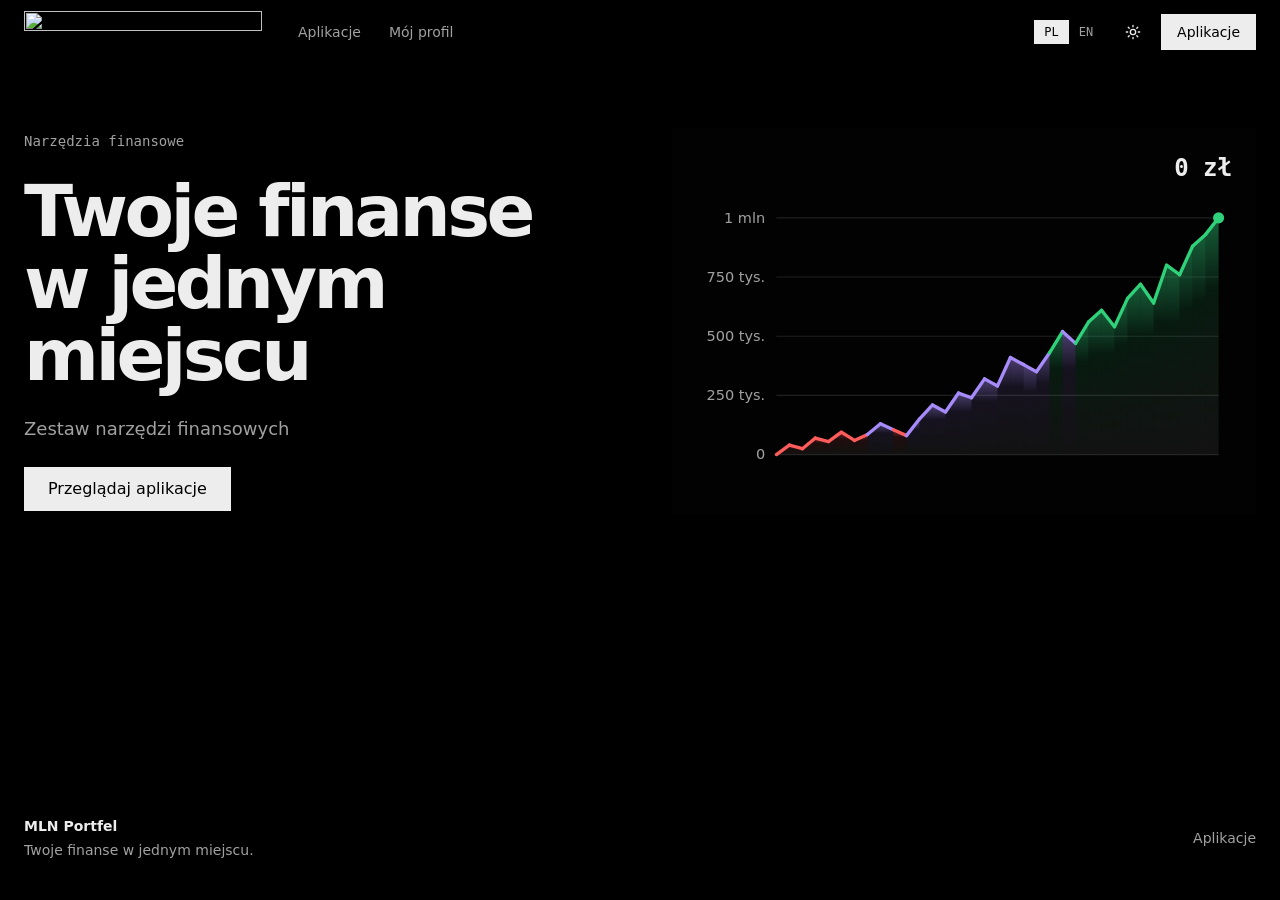
==== commit 0e7ccba4: "Deploy from marukx/mln-w-portfelu@486152e" ====
--- a/index.html
+++ b/index.html
@@ -8,12 +8,12 @@
     <link rel="preconnect" href="https://fonts.googleapis.com">
     <link rel="preconnect" href="https://fonts.gstatic.com" crossorigin="">
     <style>@font-face{font-family:'Geist';font-style:normal;font-weight:100 900;font-display:swap;src:url(https://fonts.gstatic.com/s/geist/v5/gyByhwUxId8gMEwRGFWfOw.woff2) format('woff2');unicode-range:U+0460-052F, U+1C80-1C8A, U+20B4, U+2DE0-2DFF, U+A640-A69F, U+FE2E-FE2F;}@font-face{font-family:'Geist';font-style:normal;font-weight:100 900;font-display:swap;src:url(https://fonts.gstatic.com/s/geist/v5/gyByhwUxId8gMEwYGFWfOw.woff2) format('woff2');unicode-range:U+0301, U+0400-045F, U+0490-0491, U+04B0-04B1, U+2116;}@font-face{font-family:'Geist';font-style:normal;font-weight:100 900;font-display:swap;src:url(https://fonts.gstatic.com/s/geist/v5/gyByhwUxId8gMEwTGFWfOw.woff2) format('woff2');unicode-range:U+0102-0103, U+0110-0111, U+0128-0129, U+0168-0169, U+01A0-01A1, U+01AF-01B0, U+0300-0301, U+0303-0304, U+0308-0309, U+0323, U+0329, U+1EA0-1EF9, U+20AB;}@font-face{font-family:'Geist';font-style:normal;font-weight:100 900;font-display:swap;src:url(https://fonts.gstatic.com/s/geist/v5/gyByhwUxId8gMEwSGFWfOw.woff2) format('woff2');unicode-range:U+0100-02BA, U+02BD-02C5, U+02C7-02CC, U+02CE-02D7, U+02DD-02FF, U+0304, U+0308, U+0329, U+1D00-1DBF, U+1E00-1E9F, U+1EF2-1EFF, U+2020, U+20A0-20AB, U+20AD-20C4, U+2113, U+2C60-2C7F, U+A720-A7FF;}@font-face{font-family:'Geist';font-style:normal;font-weight:100 900;font-display:swap;src:url(https://fonts.gstatic.com/s/geist/v5/gyByhwUxId8gMEwcGFU.woff2) format('woff2');unicode-range:U+0000-00FF, U+0131, U+0152-0153, U+02BB-02BC, U+02C6, U+02DA, U+02DC, U+0304, U+0308, U+0329, U+2000-206F, U+20AC, U+2122, U+2191, U+2193, U+2212, U+2215, U+FEFF, U+FFFD;}@font-face{font-family:'Geist Mono';font-style:normal;font-weight:100 900;font-display:swap;src:url(https://fonts.gstatic.com/s/geistmono/v6/or3nQ6H-1_WfwkMZI_qYFrodmgPn.woff2) format('woff2');unicode-range:U+0460-052F, U+1C80-1C8A, U+20B4, U+2DE0-2DFF, U+A640-A69F, U+FE2E-FE2F;}@font-face{font-family:'Geist Mono';font-style:normal;font-weight:100 900;font-display:swap;src:url(https://fonts.gstatic.com/s/geistmono/v6/or3nQ6H-1_WfwkMZI_qYFrMdmgPn.woff2) format('woff2');unicode-range:U+0301, U+0400-045F, U+0490-0491, U+04B0-04B1, U+2116;}@font-face{font-family:'Geist Mono';font-style:normal;font-weight:100 900;font-display:swap;src:url(https://fonts.gstatic.com/s/geistmono/v6/or3nQ6H-1_WfwkMZI_qYFg08vz7ehw.woff2) format('woff2');unicode-range:U+2000-2001, U+2004-2008, U+200A, U+23B8-23BD, U+2500-259F;}@font-face{font-family:'Geist Mono';font-style:normal;font-weight:100 900;font-display:swap;src:url(https://fonts.gstatic.com/s/geistmono/v6/or3nQ6H-1_WfwkMZI_qYFrgdmgPn.woff2) format('woff2');unicode-range:U+0102-0103, U+0110-0111, U+0128-0129, U+0168-0169, U+01A0-01A1, U+01AF-01B0, U+0300-0301, U+0303-0304, U+0308-0309, U+0323, U+0329, U+1EA0-1EF9, U+20AB;}@font-face{font-family:'Geist Mono';font-style:normal;font-weight:100 900;font-display:swap;src:url(https://fonts.gstatic.com/s/geistmono/v6/or3nQ6H-1_WfwkMZI_qYFrkdmgPn.woff2) format('woff2');unicode-range:U+0100-02BA, U+02BD-02C5, U+02C7-02CC, U+02CE-02D7, U+02DD-02FF, U+0304, U+0308, U+0329, U+1D00-1DBF, U+1E00-1E9F, U+1EF2-1EFF, U+2020, U+20A0-20AB, U+20AD-20C4, U+2113, U+2C60-2C7F, U+A720-A7FF;}@font-face{font-family:'Geist Mono';font-style:normal;font-weight:100 900;font-display:swap;src:url(https://fonts.gstatic.com/s/geistmono/v6/or3nQ6H-1_WfwkMZI_qYFrcdmg.woff2) format('woff2');unicode-range:U+0000-00FF, U+0131, U+0152-0153, U+02BB-02BC, U+02C6, U+02DA, U+02DC, U+0304, U+0308, U+0329, U+2000-206F, U+20AC, U+2122, U+2191, U+2193, U+2212, U+2215, U+FEFF, U+FFFD;}</style>
-  <style>@layer properties;@layer theme,base,components,utilities;@layer theme{:root{--spacing:.25rem;--container-xl:36rem;--container-6xl:72rem;--text-xs:.75rem;--text-xs--line-height:calc(1 / .75);--text-sm:.875rem;--text-sm--line-height:calc(1.25 / .875);--text-lg:1.125rem;--text-lg--line-height:calc(1.75 / 1.125);--text-xl:1.25rem;--text-xl--line-height:calc(1.75 / 1.25);--text-2xl:1.5rem;--text-2xl--line-height:calc(2 / 1.5);--text-3xl:1.875rem;--text-3xl--line-height:1.2 ;--text-4xl:2.25rem;--text-4xl--line-height:calc(2.5 / 2.25);--text-5xl:3rem;--text-5xl--line-height:1;--text-6xl:3.75rem;--text-6xl--line-height:1;--text-7xl:4.5rem;--text-7xl--line-height:1;--font-weight-medium:500;--font-weight-semibold:600;--tracking-tighter:-.05em;--tracking-tight:-.025em;--tracking-wide:.025em;--leading-relaxed:1.625;--default-transition-duration:.15s;--default-transition-timing-function:cubic-bezier(.4, 0, .2, 1);--default-font-family:"Geist", ui-sans-serif, system-ui, sans-serif;--default-mono-font-family:"Geist Mono", ui-monospace, SFMono-Regular, Menlo, monospace}}@layer base{*,:after,:before{box-sizing:border-box;margin:0;padding:0;border:0 solid}html{line-height:1.5;-webkit-text-size-adjust:100%;tab-size:4;font-family:var(--default-font-family, -apple-system, BlinkMacSystemFont, "Segoe UI", Roboto, "Helvetica Neue", "Noto Sans", Arial, sans-serif, "Apple Color Emoji", "Segoe UI Emoji", "Segoe UI Symbol", "Noto Color Emoji");font-feature-settings:var(--default-font-feature-settings, normal);font-variation-settings:var(--default-font-variation-settings, normal);-webkit-tap-highlight-color:transparent}h1{font-size:inherit;font-weight:inherit}a{color:inherit;-webkit-text-decoration:inherit;text-decoration:inherit}img,svg{display:block;vertical-align:middle}img{max-width:100%;height:auto}button{font:inherit;font-feature-settings:inherit;font-variation-settings:inherit;letter-spacing:inherit;color:inherit;border-radius:0;background-color:transparent;opacity:1}button{appearance:button}}@layer utilities{.sticky{position:sticky}.top-0{top:0}.z-40{z-index:40}.mx-auto{margin-inline:auto}.ms-auto{margin-inline-start:auto}.flex{display:flex}.grid{display:grid}.hidden{display:none}.size-4{width:calc(var(--spacing) * 4);height:calc(var(--spacing) * 4)}.size-8{width:calc(var(--spacing) * 8);height:calc(var(--spacing) * 8)}.h-16{height:calc(var(--spacing) * 16)}.h-auto{height:auto}.h-full{height:100%}.min-h-dvh{min-height:100dvh}.w-full{width:100%}.max-w-\[1448px\]{max-width:1448px}.max-w-xl{max-width:var(--container-xl)}.flex-1{flex:1}.shrink-0{flex-shrink:0}.flex-col{flex-direction:column}.place-items-center{place-items:center}.items-center{align-items:center}.items-end{align-items:flex-end}.items-start{align-items:flex-start}.justify-between{justify-content:space-between}.gap-1{gap:var(--spacing)}.gap-3{gap:calc(var(--spacing) * 3)}.gap-4{gap:calc(var(--spacing) * 4)}.gap-6{gap:calc(var(--spacing) * 6)}.gap-12{gap:calc(var(--spacing) * 12)}.border{border-style:var(--tw-border-style);border-width:1px}.border-t{border-top-style:var(--tw-border-style);border-top-width:1px}.border-b{border-bottom-style:var(--tw-border-style);border-bottom-width:1px}.border-line{border-color:var(--line)}.bg-canvas{background-color:var(--canvas)}.bg-fg{background-color:var(--fg)}.bg-surface\/20{background-color:var(--surface)}@supports (color: color-mix(in lab,red,red)){.bg-surface\/20{background-color:color-mix(in oklab,var(--surface) 20%,transparent)}}.bg-cover{background-size:cover}.bg-top{background-position:top}.bg-no-repeat{background-repeat:no-repeat}.fill-muted{fill:var(--muted)}.stroke-line{stroke:var(--line)}.p-0\.5{padding:calc(var(--spacing) * .5)}.p-5{padding:calc(var(--spacing) * 5)}.px-2\.5{padding-inline:calc(var(--spacing) * 2.5)}.px-3{padding-inline:calc(var(--spacing) * 3)}.px-4{padding-inline:calc(var(--spacing) * 4)}.px-6{padding-inline:calc(var(--spacing) * 6)}.py-1{padding-block:var(--spacing)}.py-1\.5{padding-block:calc(var(--spacing) * 1.5)}.py-2{padding-block:calc(var(--spacing) * 2)}.py-2\.5{padding-block:calc(var(--spacing) * 2.5)}.py-10{padding-block:calc(var(--spacing) * 10)}.py-16{padding-block:calc(var(--spacing) * 16)}.text-center{text-align:center}.font-mono{font-family:Geist Mono,ui-monospace,SFMono-Regular,Menlo,monospace}.text-5xl{font-size:var(--text-5xl);line-height:var(--tw-leading, var(--text-5xl--line-height))}.text-lg{font-size:var(--text-lg);line-height:var(--tw-leading, var(--text-lg--line-height))}.text-sm{font-size:var(--text-sm);line-height:var(--tw-leading, var(--text-sm--line-height))}.text-xl{font-size:var(--text-xl);line-height:var(--tw-leading, var(--text-xl--line-height))}.text-xs{font-size:var(--text-xs);line-height:var(--tw-leading, var(--text-xs--line-height))}.text-\[13px\]{font-size:13px}.font-medium{--tw-font-weight:var(--font-weight-medium);font-weight:var(--font-weight-medium)}.font-semibold{--tw-font-weight:var(--font-weight-semibold);font-weight:var(--font-weight-semibold)}.tracking-tighter{--tw-tracking:var(--tracking-tighter);letter-spacing:var(--tracking-tighter)}.text-balance{text-wrap:balance}.text-pretty{text-wrap:pretty}.text-accent{color:var(--accent)}.text-canvas{color:var(--canvas)}.text-fg{color:var(--fg)}.text-muted{color:var(--muted)}.uppercase{text-transform:uppercase}.tabular-nums{--tw-numeric-spacing:tabular-nums;font-variant-numeric:var(--tw-ordinal,) var(--tw-slashed-zero,) var(--tw-numeric-figure,) var(--tw-numeric-spacing,) var(--tw-numeric-fraction,)}.transition-colors{transition-property:color,background-color,border-color,outline-color,text-decoration-color,fill,stroke,--tw-gradient-from,--tw-gradient-via,--tw-gradient-to;transition-timing-function:var(--tw-ease, var(--default-transition-timing-function));transition-duration:var(--tw-duration, var(--default-transition-duration))}.transition-opacity{transition-property:opacity;transition-timing-function:var(--tw-ease, var(--default-transition-timing-function));transition-duration:var(--tw-duration, var(--default-transition-duration))}@media(hover:hover){.hover\:bg-surface-2:hover{background-color:var(--surface-2)}.hover\:text-fg:hover{color:var(--fg)}.hover\:opacity-90:hover{opacity:90%}}@media(width>=40rem){.sm\:w-auto{width:auto}.sm\:flex-row{flex-direction:row}.sm\:items-center{align-items:center}.sm\:justify-between{justify-content:space-between}.sm\:px-6{padding-inline:calc(var(--spacing) * 6)}.sm\:text-2xl{font-size:var(--text-2xl);line-height:var(--tw-leading, var(--text-2xl--line-height))}.sm\:text-6xl{font-size:var(--text-6xl);line-height:var(--tw-leading, var(--text-6xl--line-height))}}@media(width>=48rem){.md\:flex{display:flex}.md\:hidden{display:none}.md\:min-h-\[480px\]{min-height:480px}.md\:p-6{padding:calc(var(--spacing) * 6)}.md\:py-24{padding-block:calc(var(--spacing) * 24)}}@media(width>=64rem){.lg\:col-span-6{grid-column:span 6 / span 6}.lg\:grid-cols-12{grid-template-columns:repeat(12,minmax(0,1fr))}.lg\:gap-16{gap:calc(var(--spacing) * 16)}}@media(width>=80rem){.xl\:text-7xl{font-size:var(--text-7xl);line-height:var(--tw-leading, var(--text-7xl--line-height))}}}:root,:root[data-theme=dark]{color-scheme:dark;--canvas:#000000;--surface:#0a0a0a;--surface-2:#171717;--line:#1f1f1f;--input-border:#3a3a3a;--fg:#ededed;--muted:#a1a1a1;--accent:#ededed;--accent-fg:#000000;--positive:#2fd17a;--negative:#ff7a7a;--red:#ff5c5c;--purple:#a78bfa;--green:#2fd17a;--focus:#0070f3}html,body{background:var(--canvas);color:var(--fg)}@property --tw-rotate-x{syntax:"*";inherits:false;};@property --tw-rotate-y{syntax:"*";inherits:false;};@property --tw-rotate-z{syntax:"*";inherits:false;};@property --tw-skew-x{syntax:"*";inherits:false;};@property --tw-skew-y{syntax:"*";inherits:false;};@property --tw-border-style{syntax:"*";inherits:false;initial-value:solid;};@property --tw-leading{syntax:"*";inherits:false;};@property --tw-font-weight{syntax:"*";inherits:false;};@property --tw-tracking{syntax:"*";inherits:false;};@property --tw-ordinal{syntax:"*";inherits:false;};@property --tw-slashed-zero{syntax:"*";inherits:false;};@property --tw-numeric-figure{syntax:"*";inherits:false;};@property --tw-numeric-spacing{syntax:"*";inherits:false;};@property --tw-numeric-fraction{syntax:"*";inherits:false;};@property --tw-blur{syntax:"*";inherits:false;};@property --tw-brightness{syntax:"*";inherits:false;};@property --tw-contrast{syntax:"*";inherits:false;};@property --tw-grayscale{syntax:"*";inherits:false;};@property --tw-hue-rotate{syntax:"*";inherits:false;};@property --tw-invert{syntax:"*";inherits:false;};@property --tw-opacity{syntax:"*";inherits:false;};@property --tw-saturate{syntax:"*";inherits:false;};@property --tw-sepia{syntax:"*";inherits:false;};@property --tw-drop-shadow{syntax:"*";inherits:false;};@property --tw-drop-shadow-color{syntax:"*";inherits:false;};@property --tw-drop-shadow-alpha{syntax:"<percentage>";inherits:false;initial-value:100%;};@property --tw-drop-shadow-size{syntax:"*";inherits:false;};@property --tw-outline-style{syntax:"*";inherits:false;initial-value:solid;};@layer properties{@supports ((-webkit-hyphens: none) and (not (margin-trim: inline))) or ((-moz-orient: inline) and (not (color:rgb(from red r g b)))){*,:before,:after{--tw-rotate-x:initial;--tw-rotate-y:initial;--tw-rotate-z:initial;--tw-skew-x:initial;--tw-skew-y:initial;--tw-border-style:solid;--tw-leading:initial;--tw-font-weight:initial;--tw-tracking:initial;--tw-ordinal:initial;--tw-slashed-zero:initial;--tw-numeric-figure:initial;--tw-numeric-spacing:initial;--tw-numeric-fraction:initial;--tw-blur:initial;--tw-brightness:initial;--tw-contrast:initial;--tw-grayscale:initial;--tw-hue-rotate:initial;--tw-invert:initial;--tw-opacity:initial;--tw-saturate:initial;--tw-sepia:initial;--tw-drop-shadow:initial;--tw-drop-shadow-color:initial;--tw-drop-shadow-alpha:100%;--tw-drop-shadow-size:initial;--tw-outline-style:solid}}}</style><link rel="stylesheet" href="styles-FEXFUNHT.css" media="print" data-beasties-media="all"><noscript><link rel="stylesheet" href="styles-FEXFUNHT.css"></noscript><link as="image" href="logo-dark.svg" rel="preload" fetchpriority="high"><style ng-app-id="ng">.chart-line[_ngcontent-ng-c2900254232]{stroke-dasharray:1;stroke-dashoffset:1;animation:_ngcontent-ng-c2900254232_chart-draw var(--seg-duration, 2.4s) linear var(--seg-delay, 0ms) forwards}.chart-area[_ngcontent-ng-c2900254232]{opacity:0;animation:_ngcontent-ng-c2900254232_chart-area-in 1.2s ease-out .8s forwards}.chart-dot[_ngcontent-ng-c2900254232]{opacity:0;animation:_ngcontent-ng-c2900254232_chart-dot-in .3s ease-out 2.4s forwards}@keyframes _ngcontent-ng-c2900254232_chart-draw{to{stroke-dashoffset:0}}@keyframes _ngcontent-ng-c2900254232_chart-area-in{to{opacity:1}}@keyframes _ngcontent-ng-c2900254232_chart-dot-in{to{opacity:1}}@media(prefers-reduced-motion:reduce){.chart-line[_ngcontent-ng-c2900254232]{animation:none;stroke-dashoffset:0}.chart-area[_ngcontent-ng-c2900254232], .chart-dot[_ngcontent-ng-c2900254232]{animation:none;opacity:1}}</style></head>
+  <style>@layer properties;@layer theme,base,components,utilities;@layer theme{:root{--spacing:.25rem;--container-xl:36rem;--container-6xl:72rem;--text-xs:.75rem;--text-xs--line-height:calc(1 / .75);--text-sm:.875rem;--text-sm--line-height:calc(1.25 / .875);--text-lg:1.125rem;--text-lg--line-height:calc(1.75 / 1.125);--text-xl:1.25rem;--text-xl--line-height:calc(1.75 / 1.25);--text-2xl:1.5rem;--text-2xl--line-height:calc(2 / 1.5);--text-3xl:1.875rem;--text-3xl--line-height:1.2 ;--text-4xl:2.25rem;--text-4xl--line-height:calc(2.5 / 2.25);--text-5xl:3rem;--text-5xl--line-height:1;--text-6xl:3.75rem;--text-6xl--line-height:1;--text-7xl:4.5rem;--text-7xl--line-height:1;--font-weight-medium:500;--font-weight-semibold:600;--tracking-tighter:-.05em;--tracking-tight:-.025em;--tracking-wide:.025em;--leading-relaxed:1.625;--default-transition-duration:.15s;--default-transition-timing-function:cubic-bezier(.4, 0, .2, 1);--default-font-family:"Geist", ui-sans-serif, system-ui, sans-serif;--default-mono-font-family:"Geist Mono", ui-monospace, SFMono-Regular, Menlo, monospace}}@layer base{*,:after,:before{box-sizing:border-box;margin:0;padding:0;border:0 solid}html{line-height:1.5;-webkit-text-size-adjust:100%;tab-size:4;font-family:var(--default-font-family, -apple-system, BlinkMacSystemFont, "Segoe UI", Roboto, "Helvetica Neue", "Noto Sans", Arial, sans-serif, "Apple Color Emoji", "Segoe UI Emoji", "Segoe UI Symbol", "Noto Color Emoji");font-feature-settings:var(--default-font-feature-settings, normal);font-variation-settings:var(--default-font-variation-settings, normal);-webkit-tap-highlight-color:transparent}h1{font-size:inherit;font-weight:inherit}a{color:inherit;-webkit-text-decoration:inherit;text-decoration:inherit}img,svg{display:block;vertical-align:middle}img{max-width:100%;height:auto}button{font:inherit;font-feature-settings:inherit;font-variation-settings:inherit;letter-spacing:inherit;color:inherit;border-radius:0;background-color:transparent;opacity:1}button{appearance:button}}@layer utilities{.sticky{position:sticky}.top-0{top:0}.z-40{z-index:40}.mx-auto{margin-inline:auto}.ms-auto{margin-inline-start:auto}.flex{display:flex}.grid{display:grid}.hidden{display:none}.size-4{width:calc(var(--spacing) * 4);height:calc(var(--spacing) * 4)}.size-8{width:calc(var(--spacing) * 8);height:calc(var(--spacing) * 8)}.h-16{height:calc(var(--spacing) * 16)}.h-auto{height:auto}.h-full{height:100%}.min-h-dvh{min-height:100dvh}.w-full{width:100%}.max-w-\[1448px\]{max-width:1448px}.max-w-xl{max-width:var(--container-xl)}.flex-1{flex:1}.shrink-0{flex-shrink:0}.flex-col{flex-direction:column}.place-items-center{place-items:center}.items-center{align-items:center}.items-end{align-items:flex-end}.items-start{align-items:flex-start}.justify-between{justify-content:space-between}.gap-1{gap:var(--spacing)}.gap-3{gap:calc(var(--spacing) * 3)}.gap-4{gap:calc(var(--spacing) * 4)}.gap-6{gap:calc(var(--spacing) * 6)}.gap-12{gap:calc(var(--spacing) * 12)}.border{border-style:var(--tw-border-style);border-width:1px}.border-t{border-top-style:var(--tw-border-style);border-top-width:1px}.border-line{border-color:var(--line)}.bg-canvas{background-color:var(--canvas)}.bg-fg{background-color:var(--fg)}.bg-surface\/20{background-color:var(--surface)}@supports (color: color-mix(in lab,red,red)){.bg-surface\/20{background-color:color-mix(in oklab,var(--surface) 20%,transparent)}}.bg-cover{background-size:cover}.bg-top{background-position:top}.bg-no-repeat{background-repeat:no-repeat}.fill-muted{fill:var(--muted)}.stroke-line{stroke:var(--line)}.p-0\.5{padding:calc(var(--spacing) * .5)}.p-5{padding:calc(var(--spacing) * 5)}.px-2\.5{padding-inline:calc(var(--spacing) * 2.5)}.px-3{padding-inline:calc(var(--spacing) * 3)}.px-4{padding-inline:calc(var(--spacing) * 4)}.px-6{padding-inline:calc(var(--spacing) * 6)}.py-1{padding-block:var(--spacing)}.py-1\.5{padding-block:calc(var(--spacing) * 1.5)}.py-2{padding-block:calc(var(--spacing) * 2)}.py-2\.5{padding-block:calc(var(--spacing) * 2.5)}.py-10{padding-block:calc(var(--spacing) * 10)}.py-12{padding-block:calc(var(--spacing) * 12)}.text-center{text-align:center}.font-mono{font-family:Geist Mono,ui-monospace,SFMono-Regular,Menlo,monospace}.text-5xl{font-size:var(--text-5xl);line-height:var(--tw-leading, var(--text-5xl--line-height))}.text-lg{font-size:var(--text-lg);line-height:var(--tw-leading, var(--text-lg--line-height))}.text-sm{font-size:var(--text-sm);line-height:var(--tw-leading, var(--text-sm--line-height))}.text-xl{font-size:var(--text-xl);line-height:var(--tw-leading, var(--text-xl--line-height))}.text-xs{font-size:var(--text-xs);line-height:var(--tw-leading, var(--text-xs--line-height))}.text-\[13px\]{font-size:13px}.font-medium{--tw-font-weight:var(--font-weight-medium);font-weight:var(--font-weight-medium)}.font-semibold{--tw-font-weight:var(--font-weight-semibold);font-weight:var(--font-weight-semibold)}.tracking-tighter{--tw-tracking:var(--tracking-tighter);letter-spacing:var(--tracking-tighter)}.text-balance{text-wrap:balance}.text-pretty{text-wrap:pretty}.text-accent{color:var(--accent)}.text-canvas{color:var(--canvas)}.text-fg{color:var(--fg)}.text-muted{color:var(--muted)}.uppercase{text-transform:uppercase}.tabular-nums{--tw-numeric-spacing:tabular-nums;font-variant-numeric:var(--tw-ordinal,) var(--tw-slashed-zero,) var(--tw-numeric-figure,) var(--tw-numeric-spacing,) var(--tw-numeric-fraction,)}.transition-colors{transition-property:color,background-color,border-color,outline-color,text-decoration-color,fill,stroke,--tw-gradient-from,--tw-gradient-via,--tw-gradient-to;transition-timing-function:var(--tw-ease, var(--default-transition-timing-function));transition-duration:var(--tw-duration, var(--default-transition-duration))}.transition-opacity{transition-property:opacity;transition-timing-function:var(--tw-ease, var(--default-transition-timing-function));transition-duration:var(--tw-duration, var(--default-transition-duration))}@media(hover:hover){.hover\:bg-surface-2:hover{background-color:var(--surface-2)}.hover\:text-fg:hover{color:var(--fg)}.hover\:opacity-90:hover{opacity:90%}}@media(width>=40rem){.sm\:w-auto{width:auto}.sm\:flex-row{flex-direction:row}.sm\:items-center{align-items:center}.sm\:justify-between{justify-content:space-between}.sm\:px-6{padding-inline:calc(var(--spacing) * 6)}.sm\:text-2xl{font-size:var(--text-2xl);line-height:var(--tw-leading, var(--text-2xl--line-height))}.sm\:text-6xl{font-size:var(--text-6xl);line-height:var(--tw-leading, var(--text-6xl--line-height))}}@media(width>=48rem){.md\:flex{display:flex}.md\:hidden{display:none}.md\:p-6{padding:calc(var(--spacing) * 6)}.md\:py-16{padding-block:calc(var(--spacing) * 16)}}@media(width>=64rem){.lg\:col-span-6{grid-column:span 6 / span 6}.lg\:grid-cols-12{grid-template-columns:repeat(12,minmax(0,1fr))}.lg\:gap-16{gap:calc(var(--spacing) * 16)}}@media(width>=80rem){.xl\:text-7xl{font-size:var(--text-7xl);line-height:var(--tw-leading, var(--text-7xl--line-height))}}}:root,:root[data-theme=dark]{color-scheme:dark;--canvas:#000000;--surface:#0a0a0a;--surface-2:#171717;--line:#1f1f1f;--input-border:#3a3a3a;--fg:#ededed;--muted:#a1a1a1;--accent:#ededed;--accent-fg:#000000;--positive:#2fd17a;--negative:#ff7a7a;--red:#ff5c5c;--purple:#a78bfa;--green:#2fd17a;--focus:#0070f3}html,body{background:var(--canvas);color:var(--fg)}@property --tw-rotate-x{syntax:"*";inherits:false;};@property --tw-rotate-y{syntax:"*";inherits:false;};@property --tw-rotate-z{syntax:"*";inherits:false;};@property --tw-skew-x{syntax:"*";inherits:false;};@property --tw-skew-y{syntax:"*";inherits:false;};@property --tw-border-style{syntax:"*";inherits:false;initial-value:solid;};@property --tw-leading{syntax:"*";inherits:false;};@property --tw-font-weight{syntax:"*";inherits:false;};@property --tw-tracking{syntax:"*";inherits:false;};@property --tw-ordinal{syntax:"*";inherits:false;};@property --tw-slashed-zero{syntax:"*";inherits:false;};@property --tw-numeric-figure{syntax:"*";inherits:false;};@property --tw-numeric-spacing{syntax:"*";inherits:false;};@property --tw-numeric-fraction{syntax:"*";inherits:false;};@property --tw-blur{syntax:"*";inherits:false;};@property --tw-brightness{syntax:"*";inherits:false;};@property --tw-contrast{syntax:"*";inherits:false;};@property --tw-grayscale{syntax:"*";inherits:false;};@property --tw-hue-rotate{syntax:"*";inherits:false;};@property --tw-invert{syntax:"*";inherits:false;};@property --tw-opacity{syntax:"*";inherits:false;};@property --tw-saturate{syntax:"*";inherits:false;};@property --tw-sepia{syntax:"*";inherits:false;};@property --tw-drop-shadow{syntax:"*";inherits:false;};@property --tw-drop-shadow-color{syntax:"*";inherits:false;};@property --tw-drop-shadow-alpha{syntax:"<percentage>";inherits:false;initial-value:100%;};@property --tw-drop-shadow-size{syntax:"*";inherits:false;};@property --tw-outline-style{syntax:"*";inherits:false;initial-value:solid;};@layer properties{@supports ((-webkit-hyphens: none) and (not (margin-trim: inline))) or ((-moz-orient: inline) and (not (color:rgb(from red r g b)))){*,:before,:after{--tw-rotate-x:initial;--tw-rotate-y:initial;--tw-rotate-z:initial;--tw-skew-x:initial;--tw-skew-y:initial;--tw-border-style:solid;--tw-leading:initial;--tw-font-weight:initial;--tw-tracking:initial;--tw-ordinal:initial;--tw-slashed-zero:initial;--tw-numeric-figure:initial;--tw-numeric-spacing:initial;--tw-numeric-fraction:initial;--tw-blur:initial;--tw-brightness:initial;--tw-contrast:initial;--tw-grayscale:initial;--tw-hue-rotate:initial;--tw-invert:initial;--tw-opacity:initial;--tw-saturate:initial;--tw-sepia:initial;--tw-drop-shadow:initial;--tw-drop-shadow-color:initial;--tw-drop-shadow-alpha:100%;--tw-drop-shadow-size:initial;--tw-outline-style:solid}}}</style><link rel="stylesheet" href="styles-3ZGKGKKE.css" media="print" data-beasties-media="all"><noscript><link rel="stylesheet" href="styles-3ZGKGKKE.css"></noscript><link as="image" href="logo-dark.svg" rel="preload" fetchpriority="high"><style ng-app-id="ng">.chart-line[_ngcontent-ng-c2900254232]{stroke-dasharray:1;stroke-dashoffset:1;animation:_ngcontent-ng-c2900254232_chart-draw var(--seg-duration, 2.4s) linear var(--seg-delay, 0ms) forwards}.chart-area[_ngcontent-ng-c2900254232]{opacity:0;animation:_ngcontent-ng-c2900254232_chart-area-in 1.2s ease-out .8s forwards}.chart-dot[_ngcontent-ng-c2900254232]{opacity:0;animation:_ngcontent-ng-c2900254232_chart-dot-in .3s ease-out 2.4s forwards}@keyframes _ngcontent-ng-c2900254232_chart-draw{to{stroke-dashoffset:0}}@keyframes _ngcontent-ng-c2900254232_chart-area-in{to{opacity:1}}@keyframes _ngcontent-ng-c2900254232_chart-dot-in{to{opacity:1}}@media(prefers-reduced-motion:reduce){.chart-line[_ngcontent-ng-c2900254232]{animation:none;stroke-dashoffset:0}.chart-area[_ngcontent-ng-c2900254232], .chart-dot[_ngcontent-ng-c2900254232]{animation:none;opacity:1}}</style></head>
   <body><!--nghm--><script type="text/javascript" id="ng-event-dispatch-contract">(()=>{function p(t,n,r,o,e,i,f,m){return{eventType:t,event:n,targetElement:r,eic:o,timeStamp:e,eia:i,eirp:f,eiack:m}}function u(t){let n=[],r=e=>{n.push(e)};return{c:t,q:n,et:[],etc:[],d:r,h:e=>{r(p(e.type,e,e.target,t,Date.now()))}}}function s(t,n,r){for(let o=0;o<n.length;o++){let e=n[o];(r?t.etc:t.et).push(e),t.c.addEventListener(e,t.h,r)}}function c(t,n,r,o,e=window){let i=u(t);e._ejsas||(e._ejsas={}),e._ejsas[n]=i,s(i,r),s(i,o,!0)}window.__jsaction_bootstrap=c;})();
 </script><script>window.__jsaction_bootstrap(document.body,"ng",["click"],[]);</script>
-    <app-root ng-version="22.2.1" class="flex min-h-dvh flex-col" ngh="3" ng-server-context="ssg"><app-header ngh="0"><header class="sticky top-0 z-40 h-16 bg-canvas"><div class="mx-auto flex h-full max-w-[1448px] items-center gap-6 px-4 sm:px-6"><a routerlink="/" class="flex shrink-0 items-center text-fg" aria-label="MLN Portfel – strona główna" href="/mln-w-portfelu-site/" jsaction="click:;"><img ngsrc="logo-dark.svg" width="238" height="42" priority="" alt="" loading="eager" fetchpriority="high" decoding="sync" ng-img="true" src="logo-dark.svg"><!----><!----></a><nav class="hidden items-center gap-1 md:flex" aria-label="Start"><a routerlinkactive="text-fg" class="px-3 py-1.5 text-sm text-muted transition-colors hover:text-fg text-fg" href="/mln-w-portfelu-site/" jsaction="click:;"> Start </a><a routerlinkactive="text-fg" class="px-3 py-1.5 text-sm text-muted transition-colors hover:text-fg" href="/mln-w-portfelu-site/apps" jsaction="click:;"> Aplikacje </a><a routerlinkactive="text-fg" class="px-3 py-1.5 text-sm text-muted transition-colors hover:text-fg" href="/mln-w-portfelu-site/dashboard" jsaction="click:;"> Mój profil </a><!----></nav><div class="ms-auto hidden items-center gap-3 md:flex"><div role="group" class="flex border border-line p-0.5 font-mono text-xs" aria-label="Język"><button type="button" class="px-2.5 py-1 uppercase transition-colors bg-fg text-canvas" aria-pressed="true" aria-label="Polski" jsaction="click:;"> pl </button><button type="button" class="px-2.5 py-1 uppercase transition-colors text-muted" aria-pressed="false" aria-label="English" jsaction="click:;"> en </button><!----></div><button type="button" class="grid size-8 place-items-center border border-line text-fg transition-colors hover:bg-surface-2" aria-label="Zmień motyw" jsaction="click:;"><svg viewBox="0 0 24 24" fill="none" stroke="currentColor" stroke-width="2" aria-hidden="true" class="size-4"><circle cx="12" cy="12" r="4"></circle><path d="M12 2v2M12 20v2M4.9 4.9l1.4 1.4M17.7 17.7l1.4 1.4M2 12h2M20 12h2M4.9 19.1l1.4-1.4M17.7 6.3l1.4-1.4" stroke-linecap="round"></path></svg><!----><!----></button><!----><a routerlink="/apps" class="bg-fg px-4 py-2 text-sm font-medium text-canvas transition-opacity hover:opacity-90" href="/mln-w-portfelu-site/apps" jsaction="click:;"> Aplikacje </a></div><button type="button" aria-controls="site-menu" class="ms-auto grid size-8 place-items-center border border-line text-fg md:hidden" aria-expanded="false" aria-label="Otwórz menu" jsaction="click:;"><!----><svg viewBox="0 0 24 24" fill="none" stroke="currentColor" stroke-width="2" aria-hidden="true" class="size-4"><path d="M4 8h16M4 16h16"></path></svg><!----></button></div><!----></header><!----></app-header><main class="flex-1 bg-canvas"><router-outlet></router-outlet><app-home ngh="2"><section class="border-b border-line bg-cover bg-top bg-no-repeat" style="background-image: linear-gradient(to bottom, rgb(0 0 0 / 5%) 0%, rgb(0 0 0 / 5%) 65%, var(--canvas) 100%), url('bkg.jpg');"><div class="mx-auto grid max-w-[1448px] items-center gap-12 px-4 py-16 sm:px-6 md:min-h-[480px] md:py-24 lg:grid-cols-12 lg:gap-16"><div class="flex flex-col items-start gap-6 lg:col-span-6"><p class="font-mono text-sm text-muted">Narzędzia finansowe</p><h1 class="text-5xl font-semibold tracking-tighter text-balance text-fg sm:text-6xl xl:text-7xl"> Twoje finanse w jednym miejscu </h1><p class="max-w-xl text-lg text-pretty text-muted">Zestaw narzędzi finansowych i wspólna biblioteka komponentów.</p><div class="flex w-full flex-col gap-3 sm:w-auto sm:flex-row"><a routerlink="/apps" class="bg-fg px-6 py-2.5 text-center font-medium text-canvas transition-opacity hover:opacity-90" href="/mln-w-portfelu-site/apps" jsaction="click:;"> Przeglądaj aplikacje </a><!----></div></div><div class="lg:col-span-6"><app-growth-chart _nghost-ng-c2900254232="" ngh="1"><figure _ngcontent-ng-c2900254232="" class="flex flex-col gap-4 border border-line bg-surface/20 p-5 md:p-6"><figcaption _ngcontent-ng-c2900254232="" class="flex items-end justify-between gap-4"><span _ngcontent-ng-c2900254232="" class="text-sm text-muted">Wzrost wartości</span><span _ngcontent-ng-c2900254232="" class="font-mono text-xl font-semibold tabular-nums text-accent sm:text-2xl"> 0&nbsp;zł </span></figcaption><svg _ngcontent-ng-c2900254232="" viewBox="0 0 480 260" role="img" class="h-auto w-full" aria-label="Wykres liniowy: wartość rośnie od 0 do 1 mln zł."><defs _ngcontent-ng-c2900254232=""><linearGradient _ngcontent-ng-c2900254232="" x1="0" y1="0" x2="0" y2="1" id="growth-chart-red-0"><stop _ngcontent-ng-c2900254232="" offset="0%" style="stop-color: var(--red); stop-opacity: 0.45;"></stop><stop _ngcontent-ng-c2900254232="" offset="30%" style="stop-color: var(--red); stop-opacity: 0.12;"></stop><stop _ngcontent-ng-c2900254232="" offset="100%" style="stop-color: var(--muted); stop-opacity: 0.1;"></stop></linearGradient><linearGradient _ngcontent-ng-c2900254232="" x1="0" y1="0" x2="0" y2="1" id="growth-chart-purple-0"><stop _ngcontent-ng-c2900254232="" offset="0%" style="stop-color: var(--purple); stop-opacity: 0.45;"></stop><stop _ngcontent-ng-c2900254232="" offset="30%" style="stop-color: var(--purple); stop-opacity: 0.12;"></stop><stop _ngcontent-ng-c2900254232="" offset="100%" style="stop-color: var(--muted); stop-opacity: 0.1;"></stop></linearGradient><linearGradient _ngcontent-ng-c2900254232="" x1="0" y1="0" x2="0" y2="1" id="growth-chart-green-0"><stop _ngcontent-ng-c2900254232="" offset="0%" style="stop-color: var(--green); stop-opacity: 0.45;"></stop><stop _ngcontent-ng-c2900254232="" offset="30%" style="stop-color: var(--green); stop-opacity: 0.12;"></stop><stop _ngcontent-ng-c2900254232="" offset="100%" style="stop-color: var(--muted); stop-opacity: 0.1;"></stop></linearGradient></defs><line _ngcontent-ng-c2900254232="" stroke-width="1" class="stroke-line" x1="72" x2="468" y1="228" y2="228"></line><text _ngcontent-ng-c2900254232="" dy="0.32em" text-anchor="end" class="fill-muted text-[13px]" x="62" y="228"> 0 </text><line _ngcontent-ng-c2900254232="" stroke-width="1" class="stroke-line" x1="72" x2="468" y1="175" y2="175"></line><text _ngcontent-ng-c2900254232="" dy="0.32em" text-anchor="end" class="fill-muted text-[13px]" x="62" y="175"> 250&nbsp;tys. </text><line _ngcontent-ng-c2900254232="" stroke-width="1" class="stroke-line" x1="72" x2="468" y1="122" y2="122"></line><text _ngcontent-ng-c2900254232="" dy="0.32em" text-anchor="end" class="fill-muted text-[13px]" x="62" y="122"> 500&nbsp;tys. </text><line _ngcontent-ng-c2900254232="" stroke-width="1" class="stroke-line" x1="72" x2="468" y1="69" y2="69"></line><text _ngcontent-ng-c2900254232="" dy="0.32em" text-anchor="end" class="fill-muted text-[13px]" x="62" y="69"> 750&nbsp;tys. </text><line _ngcontent-ng-c2900254232="" stroke-width="1" class="stroke-line" x1="72" x2="468" y1="16" y2="16"></line><text _ngcontent-ng-c2900254232="" dy="0.32em" text-anchor="end" class="fill-muted text-[13px]" x="62" y="16"> 1&nbsp;mln </text><!----><path _ngcontent-ng-c2900254232="" class="chart-area" d="M72.0 228.0 L83.6 219.5 L83.6 228 L72.0 228 Z" fill="url(#growth-chart-red-0)"></path><path _ngcontent-ng-c2900254232="" class="chart-area" d="M83.6 219.5 L95.3 222.7 L95.3 228 L83.6 228 Z" fill="url(#growth-chart-red-0)"></path><path _ngcontent-ng-c2900254232="" class="chart-area" d="M95.3 222.7 L106.9 213.2 L106.9 228 L95.3 228 Z" fill="url(#growth-chart-red-0)"></path><path _ngcontent-ng-c2900254232="" class="chart-area" d="M106.9 213.2 L118.6 216.3 L118.6 228 L106.9 228 Z" fill="url(#growth-chart-red-0)"></path><path _ngcontent-ng-c2900254232="" class="chart-area" d="M118.6 216.3 L130.2 207.9 L130.2 228 L118.6 228 Z" fill="url(#growth-chart-red-0)"></path><path _ngcontent-ng-c2900254232="" class="chart-area" d="M130.2 207.9 L141.9 215.3 L141.9 228 L130.2 228 Z" fill="url(#growth-chart-red-0)"></path><path _ngcontent-ng-c2900254232="" class="chart-area" d="M141.9 215.3 L153.5 210.0 L153.5 228 L141.9 228 Z" fill="url(#growth-chart-red-0)"></path><path _ngcontent-ng-c2900254232="" class="chart-area" d="M153.5 210.0 L165.2 200.4 L165.2 228 L153.5 228 Z" fill="url(#growth-chart-purple-0)"></path><path _ngcontent-ng-c2900254232="" class="chart-area" d="M165.2 200.4 L176.8 205.7 L176.8 228 L165.2 228 Z" fill="url(#growth-chart-purple-0)"></path><path _ngcontent-ng-c2900254232="" class="chart-area" d="M176.8 205.7 L188.5 211.0 L188.5 228 L176.8 228 Z" fill="url(#growth-chart-red-0)"></path><path _ngcontent-ng-c2900254232="" class="chart-area" d="M188.5 211.0 L200.1 196.2 L200.1 228 L188.5 228 Z" fill="url(#growth-chart-purple-0)"></path><path _ngcontent-ng-c2900254232="" class="chart-area" d="M200.1 196.2 L211.8 183.5 L211.8 228 L200.1 228 Z" fill="url(#growth-chart-purple-0)"></path><path _ngcontent-ng-c2900254232="" class="chart-area" d="M211.8 183.5 L223.4 189.8 L223.4 228 L211.8 228 Z" fill="url(#growth-chart-purple-0)"></path><path _ngcontent-ng-c2900254232="" class="chart-area" d="M223.4 189.8 L235.1 172.9 L235.1 228 L223.4 228 Z" fill="url(#growth-chart-purple-0)"></path><path _ngcontent-ng-c2900254232="" class="chart-area" d="M235.1 172.9 L246.7 177.1 L246.7 228 L235.1 228 Z" fill="url(#growth-chart-purple-0)"></path><path _ngcontent-ng-c2900254232="" class="chart-area" d="M246.7 177.1 L258.4 160.2 L258.4 228 L246.7 228 Z" fill="url(#growth-chart-purple-0)"></path><path _ngcontent-ng-c2900254232="" class="chart-area" d="M258.4 160.2 L270.0 166.5 L270.0 228 L258.4 228 Z" fill="url(#growth-chart-purple-0)"></path><path _ngcontent-ng-c2900254232="" class="chart-area" d="M270.0 166.5 L281.6 141.1 L281.6 228 L270.0 228 Z" fill="url(#growth-chart-purple-0)"></path><path _ngcontent-ng-c2900254232="" class="chart-area" d="M281.6 141.1 L293.3 147.4 L293.3 228 L281.6 228 Z" fill="url(#growth-chart-purple-0)"></path><path _ngcontent-ng-c2900254232="" class="chart-area" d="M293.3 147.4 L304.9 153.8 L304.9 228 L293.3 228 Z" fill="url(#growth-chart-purple-0)"></path><path _ngcontent-ng-c2900254232="" class="chart-area" d="M304.9 153.8 L316.6 136.8 L316.6 228 L304.9 228 Z" fill="url(#growth-chart-purple-0)"></path><path _ngcontent-ng-c2900254232="" class="chart-area" d="M316.6 136.8 L328.2 117.8 L328.2 228 L316.6 228 Z" fill="url(#growth-chart-green-0)"></path><path _ngcontent-ng-c2900254232="" class="chart-area" d="M328.2 117.8 L339.9 128.4 L339.9 228 L328.2 228 Z" fill="url(#growth-chart-purple-0)"></path><path _ngcontent-ng-c2900254232="" class="chart-area" d="M339.9 128.4 L351.5 109.3 L351.5 228 L339.9 228 Z" fill="url(#growth-chart-green-0)"></path><path _ngcontent-ng-c2900254232="" class="chart-area" d="M351.5 109.3 L363.2 98.7 L363.2 228 L351.5 228 Z" fill="url(#growth-chart-green-0)"></path><path _ngcontent-ng-c2900254232="" class="chart-area" d="M363.2 98.7 L374.8 113.5 L374.8 228 L363.2 228 Z" fill="url(#growth-chart-green-0)"></path><path _ngcontent-ng-c2900254232="" class="chart-area" d="M374.8 113.5 L386.5 88.1 L386.5 228 L374.8 228 Z" fill="url(#growth-chart-green-0)"></path><path _ngcontent-ng-c2900254232="" class="chart-area" d="M386.5 88.1 L398.1 75.4 L398.1 228 L386.5 228 Z" fill="url(#growth-chart-green-0)"></path><path _ngcontent-ng-c2900254232="" class="chart-area" d="M398.1 75.4 L409.8 92.3 L409.8 228 L398.1 228 Z" fill="url(#growth-chart-green-0)"></path><path _ngcontent-ng-c2900254232="" class="chart-area" d="M409.8 92.3 L421.4 58.4 L421.4 228 L409.8 228 Z" fill="url(#growth-chart-green-0)"></path><path _ngcontent-ng-c2900254232="" class="chart-area" d="M421.4 58.4 L433.1 66.9 L433.1 228 L421.4 228 Z" fill="url(#growth-chart-green-0)"></path><path _ngcontent-ng-c2900254232="" class="chart-area" d="M433.1 66.9 L444.7 41.4 L444.7 228 L433.1 228 Z" fill="url(#growth-chart-green-0)"></path><path _ngcontent-ng-c2900254232="" class="chart-area" d="M444.7 41.4 L456.4 30.8 L456.4 228 L444.7 228 Z" fill="url(#growth-chart-green-0)"></path><path _ngcontent-ng-c2900254232="" class="chart-area" d="M456.4 30.8 L468.0 16.0 L468.0 228 L456.4 228 Z" fill="url(#growth-chart-green-0)"></path><!----><path _ngcontent-ng-c2900254232="" pathLength="1" fill="none" stroke-width="3" stroke-linecap="round" class="chart-line" style="stroke: var(--red); --seg-delay: 0ms; --seg-duration: 70.58823529411765ms;" d="M72.0 228.0 L83.6 219.5"></path><path _ngcontent-ng-c2900254232="" pathLength="1" fill="none" stroke-width="3" stroke-linecap="round" class="chart-line" style="stroke: var(--red); --seg-delay: 70.58823529411765ms; --seg-duration: 70.58823529411765ms;" d="M83.6 219.5 L95.3 222.7"></path><path _ngcontent-ng-c2900254232="" pathLength="1" fill="none" stroke-width="3" stroke-linecap="round" class="chart-line" style="stroke: var(--red); --seg-delay: 141.1764705882353ms; --seg-duration: 70.58823529411765ms;" d="M95.3 222.7 L106.9 213.2"></path><path _ngcontent-ng-c2900254232="" pathLength="1" fill="none" stroke-width="3" stroke-linecap="round" class="chart-line" style="stroke: var(--red); --seg-delay: 211.76470588235296ms; --seg-duration: 70.58823529411765ms;" d="M106.9 213.2 L118.6 216.3"></path><path _ngcontent-ng-c2900254232="" pathLength="1" fill="none" stroke-width="3" stroke-linecap="round" class="chart-line" style="stroke: var(--red); --seg-delay: 282.3529411764706ms; --seg-duration: 70.58823529411765ms;" d="M118.6 216.3 L130.2 207.9"></path><path _ngcontent-ng-c2900254232="" pathLength="1" fill="none" stroke-width="3" stroke-linecap="round" class="chart-line" style="stroke: var(--red); --seg-delay: 352.9411764705883ms; --seg-duration: 70.58823529411765ms;" d="M130.2 207.9 L141.9 215.3"></path><path _ngcontent-ng-c2900254232="" pathLength="1" fill="none" stroke-width="3" stroke-linecap="round" class="chart-line" style="stroke: var(--red); --seg-delay: 423.5294117647059ms; --seg-duration: 70.58823529411765ms;" d="M141.9 215.3 L153.5 210.0"></path><path _ngcontent-ng-c2900254232="" pathLength="1" fill="none" stroke-width="3" stroke-linecap="round" class="chart-line" style="stroke: var(--purple); --seg-delay: 494.11764705882354ms; --seg-duration: 70.58823529411765ms;" d="M153.5 210.0 L165.2 200.4"></path><path _ngcontent-ng-c2900254232="" pathLength="1" fill="none" stroke-width="3" stroke-linecap="round" class="chart-line" style="stroke: var(--purple); --seg-delay: 564.7058823529412ms; --seg-duration: 70.58823529411765ms;" d="M165.2 200.4 L176.8 205.7"></path><path _ngcontent-ng-c2900254232="" pathLength="1" fill="none" stroke-width="3" stroke-linecap="round" class="chart-line" style="stroke: var(--red); --seg-delay: 635.2941176470589ms; --seg-duration: 70.58823529411765ms;" d="M176.8 205.7 L188.5 211.0"></path><path _ngcontent-ng-c2900254232="" pathLength="1" fill="none" stroke-width="3" stroke-linecap="round" class="chart-line" style="stroke: var(--purple); --seg-delay: 705.8823529411766ms; --seg-duration: 70.58823529411765ms;" d="M188.5 211.0 L200.1 196.2"></path><path _ngcontent-ng-c2900254232="" pathLength="1" fill="none" stroke-width="3" stroke-linecap="round" class="chart-line" style="stroke: var(--purple); --seg-delay: 776.4705882352941ms; --seg-duration: 70.58823529411765ms;" d="M200.1 196.2 L211.8 183.5"></path><path _ngcontent-ng-c2900254232="" pathLength="1" fill="none" stroke-width="3" stroke-linecap="round" class="chart-line" style="stroke: var(--purple); --seg-delay: 847.0588235294118ms; --seg-duration: 70.58823529411765ms;" d="M211.8 183.5 L223.4 189.8"></path><path _ngcontent-ng-c2900254232="" pathLength="1" fill="none" stroke-width="3" stroke-linecap="round" class="chart-line" style="stroke: var(--purple); --seg-delay: 917.6470588235295ms; --seg-duration: 70.58823529411765ms;" d="M223.4 189.8 L235.1 172.9"></path><path _ngcontent-ng-c2900254232="" pathLength="1" fill="none" stroke-width="3" stroke-linecap="round" class="chart-line" style="stroke: var(--purple); --seg-delay: 988.2352941176471ms; --seg-duration: 70.58823529411765ms;" d="M235.1 172.9 L246.7 177.1"></path><path _ngcontent-ng-c2900254232="" pathLength="1" fill="none" stroke-width="3" stroke-linecap="round" class="chart-line" style="stroke: var(--purple); --seg-delay: 1058.8235294117649ms; --seg-duration: 70.58823529411765ms;" d="M246.7 177.1 L258.4 160.2"></path><path _ngcontent-ng-c2900254232="" pathLength="1" fill="none" stroke-width="3" stroke-linecap="round" class="chart-line" style="stroke: var(--purple); --seg-delay: 1129.4117647058824ms; --seg-duration: 70.58823529411765ms;" d="M258.4 160.2 L270.0 166.5"></path><path _ngcontent-ng-c2900254232="" pathLength="1" fill="none" stroke-width="3" stroke-linecap="round" class="chart-line" style="stroke: var(--purple); --seg-delay: 1200ms; --seg-duration: 70.58823529411765ms;" d="M270.0 166.5 L281.6 141.1"></path><path _ngcontent-ng-c2900254232="" pathLength="1" fill="none" stroke-width="3" stroke-linecap="round" class="chart-line" style="stroke: var(--purple); --seg-delay: 1270.5882352941178ms; --seg-duration: 70.58823529411765ms;" d="M281.6 141.1 L293.3 147.4"></path><path _ngcontent-ng-c2900254232="" pathLength="1" fill="none" stroke-width="3" stroke-linecap="round" class="chart-line" style="stroke: var(--purple); --seg-delay: 1341.1764705882354ms; --seg-duration: 70.58823529411765ms;" d="M293.3 147.4 L304.9 153.8"></path><path _ngcontent-ng-c2900254232="" pathLength="1" fill="none" stroke-width="3" stroke-linecap="round" class="chart-line" style="stroke: var(--purple); --seg-delay: 1411.7647058823532ms; --seg-duration: 70.58823529411765ms;" d="M304.9 153.8 L316.6 136.8"></path><path _ngcontent-ng-c2900254232="" pathLength="1" fill="none" stroke-width="3" stroke-linecap="round" class="chart-line" style="stroke: var(--green); --seg-delay: 1482.3529411764707ms; --seg-duration: 70.58823529411765ms;" d="M316.6 136.8 L328.2 117.8"></path><path _ngcontent-ng-c2900254232="" pathLength="1" fill="none" stroke-width="3" stroke-linecap="round" class="chart-line" style="stroke: var(--purple); --seg-delay: 1552.9411764705883ms; --seg-duration: 70.58823529411765ms;" d="M328.2 117.8 L339.9 128.4"></path><path _ngcontent-ng-c2900254232="" pathLength="1" fill="none" stroke-width="3" stroke-linecap="round" class="chart-line" style="stroke: var(--green); --seg-delay: 1623.529411764706ms; --seg-duration: 70.58823529411765ms;" d="M339.9 128.4 L351.5 109.3"></path><path _ngcontent-ng-c2900254232="" pathLength="1" fill="none" stroke-width="3" stroke-linecap="round" class="chart-line" style="stroke: var(--green); --seg-delay: 1694.1176470588236ms; --seg-duration: 70.58823529411765ms;" d="M351.5 109.3 L363.2 98.7"></path><path _ngcontent-ng-c2900254232="" pathLength="1" fill="none" stroke-width="3" stroke-linecap="round" class="chart-line" style="stroke: var(--green); --seg-delay: 1764.7058823529412ms; --seg-duration: 70.58823529411765ms;" d="M363.2 98.7 L374.8 113.5"></path><path _ngcontent-ng-c2900254232="" pathLength="1" fill="none" stroke-width="3" stroke-linecap="round" class="chart-line" style="stroke: var(--green); --seg-delay: 1835.294117647059ms; --seg-duration: 70.58823529411765ms;" d="M374.8 113.5 L386.5 88.1"></path><path _ngcontent-ng-c2900254232="" pathLength="1" fill="none" stroke-width="3" stroke-linecap="round" class="chart-line" style="stroke: var(--green); --seg-delay: 1905.8823529411766ms; --seg-duration: 70.58823529411765ms;" d="M386.5 88.1 L398.1 75.4"></path><path _ngcontent-ng-c2900254232="" pathLength="1" fill="none" stroke-width="3" stroke-linecap="round" class="chart-line" style="stroke: var(--green); --seg-delay: 1976.4705882352941ms; --seg-duration: 70.58823529411765ms;" d="M398.1 75.4 L409.8 92.3"></path><path _ngcontent-ng-c2900254232="" pathLength="1" fill="none" stroke-width="3" stroke-linecap="round" class="chart-line" style="stroke: var(--green); --seg-delay: 2047.058823529412ms; --seg-duration: 70.58823529411765ms;" d="M409.8 92.3 L421.4 58.4"></path><path _ngcontent-ng-c2900254232="" pathLength="1" fill="none" stroke-width="3" stroke-linecap="round" class="chart-line" style="stroke: var(--green); --seg-delay: 2117.6470588235297ms; --seg-duration: 70.58823529411765ms;" d="M421.4 58.4 L433.1 66.9"></path><path _ngcontent-ng-c2900254232="" pathLength="1" fill="none" stroke-width="3" stroke-linecap="round" class="chart-line" style="stroke: var(--green); --seg-delay: 2188.2352941176473ms; --seg-duration: 70.58823529411765ms;" d="M433.1 66.9 L444.7 41.4"></path><path _ngcontent-ng-c2900254232="" pathLength="1" fill="none" stroke-width="3" stroke-linecap="round" class="chart-line" style="stroke: var(--green); --seg-delay: 2258.823529411765ms; --seg-duration: 70.58823529411765ms;" d="M444.7 41.4 L456.4 30.8"></path><path _ngcontent-ng-c2900254232="" pathLength="1" fill="none" stroke-width="3" stroke-linecap="round" class="chart-line" style="stroke: var(--green); --seg-delay: 2329.4117647058824ms; --seg-duration: 70.58823529411765ms;" d="M456.4 30.8 L468.0 16.0"></path><!----><circle _ngcontent-ng-c2900254232="" r="5" class="chart-dot" style="fill: var(--green);" cx="468" cy="16"></circle></svg></figure></app-growth-chart></div></div></section></app-home><!----></main><footer class="shrink-0 border-t border-line"><div class="mx-auto flex max-w-[1448px] flex-col gap-6 px-4 py-10 text-sm text-muted sm:flex-row sm:items-center sm:justify-between sm:px-6"><p class="flex flex-col gap-1"><span class="font-semibold text-fg">MLN Portfel</span><span>Twoje finanse w jednym miejscu.</span></p><nav class="flex gap-6" aria-label="Start"><a routerlink="/" class="transition-colors hover:text-fg" href="/mln-w-portfelu-site/" jsaction="click:;">Start</a><a routerlink="/apps" class="transition-colors hover:text-fg" href="/mln-w-portfelu-site/apps" jsaction="click:;">Aplikacje</a></nav></div></footer></app-root>
-  <script src="main-MNUKXBDH.js" type="module"></script>
-<link rel="modulepreload" href="chunk-CTzc7N84.js">
+    <app-root ng-version="22.2.1" class="flex min-h-dvh flex-col" ngh="3" ng-server-context="ssg"><app-header ngh="0"><header class="sticky top-0 z-40 h-16 bg-canvas"><div class="mx-auto flex h-full max-w-[1448px] items-center gap-6 px-4 sm:px-6"><a routerlink="/" class="flex shrink-0 items-center text-fg" aria-label="MLN Portfel – strona główna" href="/mln-w-portfelu-site/" jsaction="click:;"><img ngsrc="logo-dark.svg" width="238" height="42" priority="" alt="" loading="eager" fetchpriority="high" decoding="sync" ng-img="true" src="logo-dark.svg"><!----><!----></a><nav class="hidden items-center gap-1 md:flex" aria-label="Start"><a routerlinkactive="text-fg" class="px-3 py-1.5 text-sm text-muted transition-colors hover:text-fg" href="/mln-w-portfelu-site/apps" jsaction="click:;"> Aplikacje </a><a routerlinkactive="text-fg" class="px-3 py-1.5 text-sm text-muted transition-colors hover:text-fg" href="/mln-w-portfelu-site/dashboard" jsaction="click:;"> Mój profil </a><!----></nav><div class="ms-auto hidden items-center gap-3 md:flex"><div role="group" class="flex border border-line p-0.5 font-mono text-xs" aria-label="Język"><button type="button" class="px-2.5 py-1 uppercase transition-colors bg-fg text-canvas" aria-pressed="true" aria-label="Polski" jsaction="click:;"> pl </button><button type="button" class="px-2.5 py-1 uppercase transition-colors text-muted" aria-pressed="false" aria-label="English" jsaction="click:;"> en </button><!----></div><button type="button" class="grid size-8 place-items-center border border-line text-fg transition-colors hover:bg-surface-2" aria-label="Zmień motyw" jsaction="click:;"><svg viewBox="0 0 24 24" fill="none" stroke="currentColor" stroke-width="2" aria-hidden="true" class="size-4"><circle cx="12" cy="12" r="4"></circle><path d="M12 2v2M12 20v2M4.9 4.9l1.4 1.4M17.7 17.7l1.4 1.4M2 12h2M20 12h2M4.9 19.1l1.4-1.4M17.7 6.3l1.4-1.4" stroke-linecap="round"></path></svg><!----><!----></button><!----><a routerlink="/apps" class="bg-fg px-4 py-2 text-sm font-medium text-canvas transition-opacity hover:opacity-90" href="/mln-w-portfelu-site/apps" jsaction="click:;"> Aplikacje </a></div><button type="button" aria-controls="site-menu" class="ms-auto grid size-8 place-items-center border border-line text-fg md:hidden" aria-expanded="false" aria-label="Otwórz menu" jsaction="click:;"><!----><svg viewBox="0 0 24 24" fill="none" stroke="currentColor" stroke-width="2" aria-hidden="true" class="size-4"><path d="M4 8h16M4 16h16"></path></svg><!----></button></div><!----></header><!----></app-header><main class="flex-1 bg-canvas"><router-outlet></router-outlet><app-home ngh="2"><section class="bg-cover bg-top bg-no-repeat" style="background-image: linear-gradient(to bottom, rgb(0 0 0 / 5%) 0%, rgb(0 0 0 / 5%) 65%, var(--canvas) 100%), url('background_transparent.webp');"><div class="mx-auto grid max-w-[1448px] items-center gap-12 px-4 py-12 sm:px-6 md:py-16 lg:grid-cols-12 lg:gap-16"><div class="flex flex-col items-start gap-6 lg:col-span-6"><p class="font-mono text-sm text-muted">Narzędzia finansowe</p><h1 class="text-5xl font-semibold tracking-tighter text-balance text-fg sm:text-6xl xl:text-7xl"> Twoje finanse w jednym miejscu </h1><p class="max-w-xl text-lg text-pretty text-muted">Zestaw narzędzi finansowych</p><div class="flex w-full flex-col gap-3 sm:w-auto sm:flex-row"><a routerlink="/apps" class="bg-fg px-6 py-2.5 text-center font-medium text-canvas transition-opacity hover:opacity-90" href="/mln-w-portfelu-site/apps" jsaction="click:;"> Przeglądaj aplikacje </a><!----></div></div><div class="lg:col-span-6"><app-growth-chart _nghost-ng-c2900254232="" ngh="1"><figure _ngcontent-ng-c2900254232="" class="flex flex-col gap-4 border border-line bg-surface/20 p-5 md:p-6"><figcaption _ngcontent-ng-c2900254232="" class="flex items-end justify-between gap-4"><span _ngcontent-ng-c2900254232="" class="text-sm text-muted"><!--ngetn--></span><span _ngcontent-ng-c2900254232="" class="font-mono text-xl font-semibold tabular-nums text-accent sm:text-2xl"> 0&nbsp;zł </span></figcaption><svg _ngcontent-ng-c2900254232="" viewBox="0 0 480 260" role="img" class="h-auto w-full" aria-label="Wykres liniowy: wartość rośnie od 0 do 1 mln zł."><defs _ngcontent-ng-c2900254232=""><linearGradient _ngcontent-ng-c2900254232="" x1="0" y1="0" x2="0" y2="1" id="growth-chart-red-0"><stop _ngcontent-ng-c2900254232="" offset="0%" style="stop-color: var(--red); stop-opacity: 0.45;"></stop><stop _ngcontent-ng-c2900254232="" offset="30%" style="stop-color: var(--red); stop-opacity: 0.12;"></stop><stop _ngcontent-ng-c2900254232="" offset="100%" style="stop-color: var(--muted); stop-opacity: 0.1;"></stop></linearGradient><linearGradient _ngcontent-ng-c2900254232="" x1="0" y1="0" x2="0" y2="1" id="growth-chart-purple-0"><stop _ngcontent-ng-c2900254232="" offset="0%" style="stop-color: var(--purple); stop-opacity: 0.45;"></stop><stop _ngcontent-ng-c2900254232="" offset="30%" style="stop-color: var(--purple); stop-opacity: 0.12;"></stop><stop _ngcontent-ng-c2900254232="" offset="100%" style="stop-color: var(--muted); stop-opacity: 0.1;"></stop></linearGradient><linearGradient _ngcontent-ng-c2900254232="" x1="0" y1="0" x2="0" y2="1" id="growth-chart-green-0"><stop _ngcontent-ng-c2900254232="" offset="0%" style="stop-color: var(--green); stop-opacity: 0.45;"></stop><stop _ngcontent-ng-c2900254232="" offset="30%" style="stop-color: var(--green); stop-opacity: 0.12;"></stop><stop _ngcontent-ng-c2900254232="" offset="100%" style="stop-color: var(--muted); stop-opacity: 0.1;"></stop></linearGradient></defs><line _ngcontent-ng-c2900254232="" stroke-width="1" class="stroke-line" x1="72" x2="468" y1="228" y2="228"></line><text _ngcontent-ng-c2900254232="" dy="0.32em" text-anchor="end" class="fill-muted text-[13px]" x="62" y="228"> 0 </text><line _ngcontent-ng-c2900254232="" stroke-width="1" class="stroke-line" x1="72" x2="468" y1="175" y2="175"></line><text _ngcontent-ng-c2900254232="" dy="0.32em" text-anchor="end" class="fill-muted text-[13px]" x="62" y="175"> 250&nbsp;tys. </text><line _ngcontent-ng-c2900254232="" stroke-width="1" class="stroke-line" x1="72" x2="468" y1="122" y2="122"></line><text _ngcontent-ng-c2900254232="" dy="0.32em" text-anchor="end" class="fill-muted text-[13px]" x="62" y="122"> 500&nbsp;tys. </text><line _ngcontent-ng-c2900254232="" stroke-width="1" class="stroke-line" x1="72" x2="468" y1="69" y2="69"></line><text _ngcontent-ng-c2900254232="" dy="0.32em" text-anchor="end" class="fill-muted text-[13px]" x="62" y="69"> 750&nbsp;tys. </text><line _ngcontent-ng-c2900254232="" stroke-width="1" class="stroke-line" x1="72" x2="468" y1="16" y2="16"></line><text _ngcontent-ng-c2900254232="" dy="0.32em" text-anchor="end" class="fill-muted text-[13px]" x="62" y="16"> 1&nbsp;mln </text><!----><path _ngcontent-ng-c2900254232="" class="chart-area" d="M72.0 228.0 L83.6 219.5 L83.6 228 L72.0 228 Z" fill="url(#growth-chart-red-0)"></path><path _ngcontent-ng-c2900254232="" class="chart-area" d="M83.6 219.5 L95.3 222.7 L95.3 228 L83.6 228 Z" fill="url(#growth-chart-red-0)"></path><path _ngcontent-ng-c2900254232="" class="chart-area" d="M95.3 222.7 L106.9 213.2 L106.9 228 L95.3 228 Z" fill="url(#growth-chart-red-0)"></path><path _ngcontent-ng-c2900254232="" class="chart-area" d="M106.9 213.2 L118.6 216.3 L118.6 228 L106.9 228 Z" fill="url(#growth-chart-red-0)"></path><path _ngcontent-ng-c2900254232="" class="chart-area" d="M118.6 216.3 L130.2 207.9 L130.2 228 L118.6 228 Z" fill="url(#growth-chart-red-0)"></path><path _ngcontent-ng-c2900254232="" class="chart-area" d="M130.2 207.9 L141.9 215.3 L141.9 228 L130.2 228 Z" fill="url(#growth-chart-red-0)"></path><path _ngcontent-ng-c2900254232="" class="chart-area" d="M141.9 215.3 L153.5 210.0 L153.5 228 L141.9 228 Z" fill="url(#growth-chart-red-0)"></path><path _ngcontent-ng-c2900254232="" class="chart-area" d="M153.5 210.0 L165.2 200.4 L165.2 228 L153.5 228 Z" fill="url(#growth-chart-purple-0)"></path><path _ngcontent-ng-c2900254232="" class="chart-area" d="M165.2 200.4 L176.8 205.7 L176.8 228 L165.2 228 Z" fill="url(#growth-chart-purple-0)"></path><path _ngcontent-ng-c2900254232="" class="chart-area" d="M176.8 205.7 L188.5 211.0 L188.5 228 L176.8 228 Z" fill="url(#growth-chart-red-0)"></path><path _ngcontent-ng-c2900254232="" class="chart-area" d="M188.5 211.0 L200.1 196.2 L200.1 228 L188.5 228 Z" fill="url(#growth-chart-purple-0)"></path><path _ngcontent-ng-c2900254232="" class="chart-area" d="M200.1 196.2 L211.8 183.5 L211.8 228 L200.1 228 Z" fill="url(#growth-chart-purple-0)"></path><path _ngcontent-ng-c2900254232="" class="chart-area" d="M211.8 183.5 L223.4 189.8 L223.4 228 L211.8 228 Z" fill="url(#growth-chart-purple-0)"></path><path _ngcontent-ng-c2900254232="" class="chart-area" d="M223.4 189.8 L235.1 172.9 L235.1 228 L223.4 228 Z" fill="url(#growth-chart-purple-0)"></path><path _ngcontent-ng-c2900254232="" class="chart-area" d="M235.1 172.9 L246.7 177.1 L246.7 228 L235.1 228 Z" fill="url(#growth-chart-purple-0)"></path><path _ngcontent-ng-c2900254232="" class="chart-area" d="M246.7 177.1 L258.4 160.2 L258.4 228 L246.7 228 Z" fill="url(#growth-chart-purple-0)"></path><path _ngcontent-ng-c2900254232="" class="chart-area" d="M258.4 160.2 L270.0 166.5 L270.0 228 L258.4 228 Z" fill="url(#growth-chart-purple-0)"></path><path _ngcontent-ng-c2900254232="" class="chart-area" d="M270.0 166.5 L281.6 141.1 L281.6 228 L270.0 228 Z" fill="url(#growth-chart-purple-0)"></path><path _ngcontent-ng-c2900254232="" class="chart-area" d="M281.6 141.1 L293.3 147.4 L293.3 228 L281.6 228 Z" fill="url(#growth-chart-purple-0)"></path><path _ngcontent-ng-c2900254232="" class="chart-area" d="M293.3 147.4 L304.9 153.8 L304.9 228 L293.3 228 Z" fill="url(#growth-chart-purple-0)"></path><path _ngcontent-ng-c2900254232="" class="chart-area" d="M304.9 153.8 L316.6 136.8 L316.6 228 L304.9 228 Z" fill="url(#growth-chart-purple-0)"></path><path _ngcontent-ng-c2900254232="" class="chart-area" d="M316.6 136.8 L328.2 117.8 L328.2 228 L316.6 228 Z" fill="url(#growth-chart-green-0)"></path><path _ngcontent-ng-c2900254232="" class="chart-area" d="M328.2 117.8 L339.9 128.4 L339.9 228 L328.2 228 Z" fill="url(#growth-chart-purple-0)"></path><path _ngcontent-ng-c2900254232="" class="chart-area" d="M339.9 128.4 L351.5 109.3 L351.5 228 L339.9 228 Z" fill="url(#growth-chart-green-0)"></path><path _ngcontent-ng-c2900254232="" class="chart-area" d="M351.5 109.3 L363.2 98.7 L363.2 228 L351.5 228 Z" fill="url(#growth-chart-green-0)"></path><path _ngcontent-ng-c2900254232="" class="chart-area" d="M363.2 98.7 L374.8 113.5 L374.8 228 L363.2 228 Z" fill="url(#growth-chart-green-0)"></path><path _ngcontent-ng-c2900254232="" class="chart-area" d="M374.8 113.5 L386.5 88.1 L386.5 228 L374.8 228 Z" fill="url(#growth-chart-green-0)"></path><path _ngcontent-ng-c2900254232="" class="chart-area" d="M386.5 88.1 L398.1 75.4 L398.1 228 L386.5 228 Z" fill="url(#growth-chart-green-0)"></path><path _ngcontent-ng-c2900254232="" class="chart-area" d="M398.1 75.4 L409.8 92.3 L409.8 228 L398.1 228 Z" fill="url(#growth-chart-green-0)"></path><path _ngcontent-ng-c2900254232="" class="chart-area" d="M409.8 92.3 L421.4 58.4 L421.4 228 L409.8 228 Z" fill="url(#growth-chart-green-0)"></path><path _ngcontent-ng-c2900254232="" class="chart-area" d="M421.4 58.4 L433.1 66.9 L433.1 228 L421.4 228 Z" fill="url(#growth-chart-green-0)"></path><path _ngcontent-ng-c2900254232="" class="chart-area" d="M433.1 66.9 L444.7 41.4 L444.7 228 L433.1 228 Z" fill="url(#growth-chart-green-0)"></path><path _ngcontent-ng-c2900254232="" class="chart-area" d="M444.7 41.4 L456.4 30.8 L456.4 228 L444.7 228 Z" fill="url(#growth-chart-green-0)"></path><path _ngcontent-ng-c2900254232="" class="chart-area" d="M456.4 30.8 L468.0 16.0 L468.0 228 L456.4 228 Z" fill="url(#growth-chart-green-0)"></path><!----><path _ngcontent-ng-c2900254232="" pathLength="1" fill="none" stroke-width="3" stroke-linecap="round" class="chart-line" style="stroke: var(--red); --seg-delay: 0ms; --seg-duration: 70.58823529411765ms;" d="M72.0 228.0 L83.6 219.5"></path><path _ngcontent-ng-c2900254232="" pathLength="1" fill="none" stroke-width="3" stroke-linecap="round" class="chart-line" style="stroke: var(--red); --seg-delay: 70.58823529411765ms; --seg-duration: 70.58823529411765ms;" d="M83.6 219.5 L95.3 222.7"></path><path _ngcontent-ng-c2900254232="" pathLength="1" fill="none" stroke-width="3" stroke-linecap="round" class="chart-line" style="stroke: var(--red); --seg-delay: 141.1764705882353ms; --seg-duration: 70.58823529411765ms;" d="M95.3 222.7 L106.9 213.2"></path><path _ngcontent-ng-c2900254232="" pathLength="1" fill="none" stroke-width="3" stroke-linecap="round" class="chart-line" style="stroke: var(--red); --seg-delay: 211.76470588235296ms; --seg-duration: 70.58823529411765ms;" d="M106.9 213.2 L118.6 216.3"></path><path _ngcontent-ng-c2900254232="" pathLength="1" fill="none" stroke-width="3" stroke-linecap="round" class="chart-line" style="stroke: var(--red); --seg-delay: 282.3529411764706ms; --seg-duration: 70.58823529411765ms;" d="M118.6 216.3 L130.2 207.9"></path><path _ngcontent-ng-c2900254232="" pathLength="1" fill="none" stroke-width="3" stroke-linecap="round" class="chart-line" style="stroke: var(--red); --seg-delay: 352.9411764705883ms; --seg-duration: 70.58823529411765ms;" d="M130.2 207.9 L141.9 215.3"></path><path _ngcontent-ng-c2900254232="" pathLength="1" fill="none" stroke-width="3" stroke-linecap="round" class="chart-line" style="stroke: var(--red); --seg-delay: 423.5294117647059ms; --seg-duration: 70.58823529411765ms;" d="M141.9 215.3 L153.5 210.0"></path><path _ngcontent-ng-c2900254232="" pathLength="1" fill="none" stroke-width="3" stroke-linecap="round" class="chart-line" style="stroke: var(--purple); --seg-delay: 494.11764705882354ms; --seg-duration: 70.58823529411765ms;" d="M153.5 210.0 L165.2 200.4"></path><path _ngcontent-ng-c2900254232="" pathLength="1" fill="none" stroke-width="3" stroke-linecap="round" class="chart-line" style="stroke: var(--purple); --seg-delay: 564.7058823529412ms; --seg-duration: 70.58823529411765ms;" d="M165.2 200.4 L176.8 205.7"></path><path _ngcontent-ng-c2900254232="" pathLength="1" fill="none" stroke-width="3" stroke-linecap="round" class="chart-line" style="stroke: var(--red); --seg-delay: 635.2941176470589ms; --seg-duration: 70.58823529411765ms;" d="M176.8 205.7 L188.5 211.0"></path><path _ngcontent-ng-c2900254232="" pathLength="1" fill="none" stroke-width="3" stroke-linecap="round" class="chart-line" style="stroke: var(--purple); --seg-delay: 705.8823529411766ms; --seg-duration: 70.58823529411765ms;" d="M188.5 211.0 L200.1 196.2"></path><path _ngcontent-ng-c2900254232="" pathLength="1" fill="none" stroke-width="3" stroke-linecap="round" class="chart-line" style="stroke: var(--purple); --seg-delay: 776.4705882352941ms; --seg-duration: 70.58823529411765ms;" d="M200.1 196.2 L211.8 183.5"></path><path _ngcontent-ng-c2900254232="" pathLength="1" fill="none" stroke-width="3" stroke-linecap="round" class="chart-line" style="stroke: var(--purple); --seg-delay: 847.0588235294118ms; --seg-duration: 70.58823529411765ms;" d="M211.8 183.5 L223.4 189.8"></path><path _ngcontent-ng-c2900254232="" pathLength="1" fill="none" stroke-width="3" stroke-linecap="round" class="chart-line" style="stroke: var(--purple); --seg-delay: 917.6470588235295ms; --seg-duration: 70.58823529411765ms;" d="M223.4 189.8 L235.1 172.9"></path><path _ngcontent-ng-c2900254232="" pathLength="1" fill="none" stroke-width="3" stroke-linecap="round" class="chart-line" style="stroke: var(--purple); --seg-delay: 988.2352941176471ms; --seg-duration: 70.58823529411765ms;" d="M235.1 172.9 L246.7 177.1"></path><path _ngcontent-ng-c2900254232="" pathLength="1" fill="none" stroke-width="3" stroke-linecap="round" class="chart-line" style="stroke: var(--purple); --seg-delay: 1058.8235294117649ms; --seg-duration: 70.58823529411765ms;" d="M246.7 177.1 L258.4 160.2"></path><path _ngcontent-ng-c2900254232="" pathLength="1" fill="none" stroke-width="3" stroke-linecap="round" class="chart-line" style="stroke: var(--purple); --seg-delay: 1129.4117647058824ms; --seg-duration: 70.58823529411765ms;" d="M258.4 160.2 L270.0 166.5"></path><path _ngcontent-ng-c2900254232="" pathLength="1" fill="none" stroke-width="3" stroke-linecap="round" class="chart-line" style="stroke: var(--purple); --seg-delay: 1200ms; --seg-duration: 70.58823529411765ms;" d="M270.0 166.5 L281.6 141.1"></path><path _ngcontent-ng-c2900254232="" pathLength="1" fill="none" stroke-width="3" stroke-linecap="round" class="chart-line" style="stroke: var(--purple); --seg-delay: 1270.5882352941178ms; --seg-duration: 70.58823529411765ms;" d="M281.6 141.1 L293.3 147.4"></path><path _ngcontent-ng-c2900254232="" pathLength="1" fill="none" stroke-width="3" stroke-linecap="round" class="chart-line" style="stroke: var(--purple); --seg-delay: 1341.1764705882354ms; --seg-duration: 70.58823529411765ms;" d="M293.3 147.4 L304.9 153.8"></path><path _ngcontent-ng-c2900254232="" pathLength="1" fill="none" stroke-width="3" stroke-linecap="round" class="chart-line" style="stroke: var(--purple); --seg-delay: 1411.7647058823532ms; --seg-duration: 70.58823529411765ms;" d="M304.9 153.8 L316.6 136.8"></path><path _ngcontent-ng-c2900254232="" pathLength="1" fill="none" stroke-width="3" stroke-linecap="round" class="chart-line" style="stroke: var(--green); --seg-delay: 1482.3529411764707ms; --seg-duration: 70.58823529411765ms;" d="M316.6 136.8 L328.2 117.8"></path><path _ngcontent-ng-c2900254232="" pathLength="1" fill="none" stroke-width="3" stroke-linecap="round" class="chart-line" style="stroke: var(--purple); --seg-delay: 1552.9411764705883ms; --seg-duration: 70.58823529411765ms;" d="M328.2 117.8 L339.9 128.4"></path><path _ngcontent-ng-c2900254232="" pathLength="1" fill="none" stroke-width="3" stroke-linecap="round" class="chart-line" style="stroke: var(--green); --seg-delay: 1623.529411764706ms; --seg-duration: 70.58823529411765ms;" d="M339.9 128.4 L351.5 109.3"></path><path _ngcontent-ng-c2900254232="" pathLength="1" fill="none" stroke-width="3" stroke-linecap="round" class="chart-line" style="stroke: var(--green); --seg-delay: 1694.1176470588236ms; --seg-duration: 70.58823529411765ms;" d="M351.5 109.3 L363.2 98.7"></path><path _ngcontent-ng-c2900254232="" pathLength="1" fill="none" stroke-width="3" stroke-linecap="round" class="chart-line" style="stroke: var(--green); --seg-delay: 1764.7058823529412ms; --seg-duration: 70.58823529411765ms;" d="M363.2 98.7 L374.8 113.5"></path><path _ngcontent-ng-c2900254232="" pathLength="1" fill="none" stroke-width="3" stroke-linecap="round" class="chart-line" style="stroke: var(--green); --seg-delay: 1835.294117647059ms; --seg-duration: 70.58823529411765ms;" d="M374.8 113.5 L386.5 88.1"></path><path _ngcontent-ng-c2900254232="" pathLength="1" fill="none" stroke-width="3" stroke-linecap="round" class="chart-line" style="stroke: var(--green); --seg-delay: 1905.8823529411766ms; --seg-duration: 70.58823529411765ms;" d="M386.5 88.1 L398.1 75.4"></path><path _ngcontent-ng-c2900254232="" pathLength="1" fill="none" stroke-width="3" stroke-linecap="round" class="chart-line" style="stroke: var(--green); --seg-delay: 1976.4705882352941ms; --seg-duration: 70.58823529411765ms;" d="M398.1 75.4 L409.8 92.3"></path><path _ngcontent-ng-c2900254232="" pathLength="1" fill="none" stroke-width="3" stroke-linecap="round" class="chart-line" style="stroke: var(--green); --seg-delay: 2047.058823529412ms; --seg-duration: 70.58823529411765ms;" d="M409.8 92.3 L421.4 58.4"></path><path _ngcontent-ng-c2900254232="" pathLength="1" fill="none" stroke-width="3" stroke-linecap="round" class="chart-line" style="stroke: var(--green); --seg-delay: 2117.6470588235297ms; --seg-duration: 70.58823529411765ms;" d="M421.4 58.4 L433.1 66.9"></path><path _ngcontent-ng-c2900254232="" pathLength="1" fill="none" stroke-width="3" stroke-linecap="round" class="chart-line" style="stroke: var(--green); --seg-delay: 2188.2352941176473ms; --seg-duration: 70.58823529411765ms;" d="M433.1 66.9 L444.7 41.4"></path><path _ngcontent-ng-c2900254232="" pathLength="1" fill="none" stroke-width="3" stroke-linecap="round" class="chart-line" style="stroke: var(--green); --seg-delay: 2258.823529411765ms; --seg-duration: 70.58823529411765ms;" d="M444.7 41.4 L456.4 30.8"></path><path _ngcontent-ng-c2900254232="" pathLength="1" fill="none" stroke-width="3" stroke-linecap="round" class="chart-line" style="stroke: var(--green); --seg-delay: 2329.4117647058824ms; --seg-duration: 70.58823529411765ms;" d="M456.4 30.8 L468.0 16.0"></path><!----><circle _ngcontent-ng-c2900254232="" r="5" class="chart-dot" style="fill: var(--green);" cx="468" cy="16"></circle></svg></figure></app-growth-chart></div></div></section></app-home><!----></main><footer class="shrink-0 border-t border-line"><div class="mx-auto flex max-w-[1448px] flex-col gap-6 px-4 py-10 text-sm text-muted sm:flex-row sm:items-center sm:justify-between sm:px-6"><p class="flex flex-col gap-1"><span class="font-semibold text-fg">MLN Portfel</span><span>Twoje finanse w jednym miejscu.</span></p><nav class="flex gap-6" aria-label="Start"><a routerlink="/apps" class="transition-colors hover:text-fg" href="/mln-w-portfelu-site/apps" jsaction="click:;">Aplikacje</a></nav></div></footer></app-root>
+  <script src="main-JJ3GFYFT.js" type="module"></script>
+<link rel="modulepreload" href="chunk-CnlhyvL6.js">
 
 
-<script id="ng-state" type="application/json">{"__nghData__":[{"t":{"3":"t0","4":"t1","7":"t2","13":"t7","14":"t8","15":"t9","16":"t3"},"c":{"3":[{"i":"t0","r":1}],"4":[],"7":[{"i":"t2","r":1,"x":3}],"9":[{"i":"t3","r":2,"t":{"2":"t4","4":"t5","5":"t6"},"c":{"2":[{"i":"t4","r":1,"x":2}],"4":[{"i":"t5","r":1}],"5":[]}}],"13":[],"14":[{"i":"t8","r":1}],"15":[],"16":[]}},{"t":{"21":"t11","23":"t12","25":"t13"},"c":{"21":[{"i":"t11","r":2,"x":5}],"23":[{"i":"t12","r":1,"x":34}],"25":[{"i":"t13","r":1,"x":34}]}},{"t":{"12":"t10"},"c":{"12":[]}},{"c":{"2":[{"i":"c2837810168","r":1}]}}]}</script><script>document.querySelectorAll('link[data-beasties-media]').forEach(function(l){l.media=l.getAttribute('data-beasties-media');l.removeAttribute('data-beasties-media')})</script></body></html>+<script id="ng-state" type="application/json">{"__nghData__":[{"t":{"3":"t0","4":"t1","7":"t2","13":"t7","14":"t8","15":"t9","16":"t3"},"c":{"3":[{"i":"t0","r":1}],"4":[],"7":[{"i":"t2","r":1,"x":2}],"9":[{"i":"t3","r":2,"t":{"2":"t4","4":"t5","5":"t6"},"c":{"2":[{"i":"t4","r":1,"x":2}],"4":[{"i":"t5","r":1}],"5":[]}}],"13":[],"14":[{"i":"t8","r":1}],"15":[],"16":[]}},{"t":{"21":"t11","23":"t12","25":"t13"},"c":{"21":[{"i":"t11","r":2,"x":5}],"23":[{"i":"t12","r":1,"x":34}],"25":[{"i":"t13","r":1,"x":34}]}},{"t":{"12":"t10"},"c":{"12":[]}},{"c":{"2":[{"i":"c2738833858","r":1}]}}]}</script><script>document.querySelectorAll('link[data-beasties-media]').forEach(function(l){l.media=l.getAttribute('data-beasties-media');l.removeAttribute('data-beasties-media')})</script></body></html>
--- a/styles-3ZGKGKKE.css
+++ b/styles-3ZGKGKKE.css
@@ -0,0 +1 @@
+@layer properties;@layer theme,base,components,utilities;@layer theme{:root,:host{--spacing: .25rem;--container-xl: 36rem;--container-6xl: 72rem;--text-xs: .75rem;--text-xs--line-height: calc(1 / .75);--text-sm: .875rem;--text-sm--line-height: calc(1.25 / .875);--text-lg: 1.125rem;--text-lg--line-height: calc(1.75 / 1.125);--text-xl: 1.25rem;--text-xl--line-height: calc(1.75 / 1.25);--text-2xl: 1.5rem;--text-2xl--line-height: calc(2 / 1.5);--text-3xl: 1.875rem;--text-3xl--line-height: 1.2 ;--text-4xl: 2.25rem;--text-4xl--line-height: calc(2.5 / 2.25);--text-5xl: 3rem;--text-5xl--line-height: 1;--text-6xl: 3.75rem;--text-6xl--line-height: 1;--text-7xl: 4.5rem;--text-7xl--line-height: 1;--font-weight-medium: 500;--font-weight-semibold: 600;--tracking-tighter: -.05em;--tracking-tight: -.025em;--tracking-wide: .025em;--leading-relaxed: 1.625;--default-transition-duration: .15s;--default-transition-timing-function: cubic-bezier(.4, 0, .2, 1);--default-font-family: "Geist", ui-sans-serif, system-ui, sans-serif;--default-mono-font-family: "Geist Mono", ui-monospace, SFMono-Regular, Menlo, monospace}}@layer base{*,:after,:before,::backdrop,::file-selector-button{box-sizing:border-box;margin:0;padding:0;border:0 solid}html,:host{line-height:1.5;-webkit-text-size-adjust:100%;tab-size:4;font-family:var(--default-font-family, -apple-system, BlinkMacSystemFont, "Segoe UI", Roboto, "Helvetica Neue", "Noto Sans", Arial, sans-serif, "Apple Color Emoji", "Segoe UI Emoji", "Segoe UI Symbol", "Noto Color Emoji");font-feature-settings:var(--default-font-feature-settings, normal);font-variation-settings:var(--default-font-variation-settings, normal);-webkit-tap-highlight-color:transparent}hr{height:0;color:inherit;border-top-width:1px}abbr:where([title]){-webkit-text-decoration:underline dotted;text-decoration:underline dotted}h1,h2,h3,h4,h5,h6{font-size:inherit;font-weight:inherit}a{color:inherit;-webkit-text-decoration:inherit;text-decoration:inherit}b,strong{font-weight:bolder}code,kbd,samp,pre{font-family:var(--default-mono-font-family, ui-monospace, SFMono-Regular, Menlo, Monaco, Consolas, "Liberation Mono", "Courier New", monospace);font-feature-settings:var(--default-mono-font-feature-settings, normal);font-variation-settings:var(--default-mono-font-variation-settings, normal);font-size:1em}small{font-size:80%}sub,sup{font-size:75%;line-height:0;position:relative;vertical-align:baseline}sub{bottom:-.25em}sup{top:-.5em}table{text-indent:0;border-color:inherit;border-collapse:collapse}:-moz-focusring:where(:not(iframe)){outline:auto}progress{vertical-align:baseline}summary{display:list-item}ol,ul,menu{list-style:none}img,svg,video,canvas,audio,iframe,embed,object{display:block;vertical-align:middle}img,video{max-width:100%;height:auto}button,input,select,optgroup,textarea,::file-selector-button{font:inherit;font-feature-settings:inherit;font-variation-settings:inherit;letter-spacing:inherit;color:inherit;border-radius:0;background-color:transparent;opacity:1}:where(select:is([multiple],[size])) optgroup{font-weight:bolder}:where(select:is([multiple],[size])) optgroup option{padding-inline-start:20px}::file-selector-button{margin-inline-end:4px}::placeholder{opacity:1}@supports (not (-webkit-appearance: -apple-pay-button)) or (contain-intrinsic-size: 1px){::placeholder{color:currentcolor}@supports (color: color-mix(in lab,red,red)){::placeholder{color:color-mix(in oklab,currentcolor 50%,transparent)}}}textarea{resize:vertical}::-webkit-search-decoration{-webkit-appearance:none}::-webkit-date-and-time-value{min-height:1lh;text-align:inherit}::-webkit-datetime-edit{display:inline-flex}::-webkit-datetime-edit-fields-wrapper{padding:0}::-webkit-datetime-edit,::-webkit-datetime-edit-year-field,::-webkit-datetime-edit-month-field,::-webkit-datetime-edit-day-field,::-webkit-datetime-edit-hour-field,::-webkit-datetime-edit-minute-field,::-webkit-datetime-edit-second-field,::-webkit-datetime-edit-millisecond-field,::-webkit-datetime-edit-meridiem-field{padding-block:0}::-webkit-calendar-picker-indicator{line-height:1}:-moz-ui-invalid{box-shadow:none}button,input:where([type=button],[type=reset],[type=submit]),::file-selector-button{appearance:button}::-webkit-inner-spin-button,::-webkit-outer-spin-button{height:auto}[hidden]:where(:not([hidden=until-found])){display:none!important}}@layer utilities{.sr-only{position:absolute;width:1px;height:1px;padding:0;margin:-1px;overflow:hidden;clip-path:inset(50%);white-space:nowrap;border-width:0}.absolute{position:absolute}.fixed{position:fixed}.relative{position:relative}.static{position:static}.sticky{position:sticky}.inset-x-0{inset-inline:0px}.inset-y-1{inset-block:var(--spacing)}.top-0{top:0}.top-16{top:calc(var(--spacing) * 16)}.right-1{right:var(--spacing)}.bottom-0{bottom:0}.z-40{z-index:40}.mx-auto{margin-inline:auto}.ms-auto{margin-inline-start:auto}.mt-1{margin-top:var(--spacing)}.mt-2{margin-top:calc(var(--spacing) * 2)}.mt-3{margin-top:calc(var(--spacing) * 3)}.mr-1\.5{margin-right:calc(var(--spacing) * 1.5)}.mb-3{margin-bottom:calc(var(--spacing) * 3)}.ml-1\.5{margin-left:calc(var(--spacing) * 1.5)}.block{display:block}.contents{display:contents}.flex{display:flex}.grid{display:grid}.hidden{display:none}.inline{display:inline}.inline-block{display:inline-block}.table{display:table}.size-2{width:calc(var(--spacing) * 2);height:calc(var(--spacing) * 2)}.size-4{width:calc(var(--spacing) * 4);height:calc(var(--spacing) * 4)}.size-8{width:calc(var(--spacing) * 8);height:calc(var(--spacing) * 8)}.h-10{height:calc(var(--spacing) * 10)}.h-16{height:calc(var(--spacing) * 16)}.h-auto{height:auto}.h-full{height:100%}.min-h-dvh{min-height:100dvh}.w-32{width:calc(var(--spacing) * 32)}.w-full{width:100%}.max-w-6xl{max-width:var(--container-6xl)}.max-w-\[1448px\]{max-width:1448px}.max-w-xl{max-width:var(--container-xl)}.min-w-0{min-width:0px}.flex-1{flex:1}.shrink-0{flex-shrink:0}.border-collapse{border-collapse:collapse}.transform{transform:var(--tw-rotate-x,) var(--tw-rotate-y,) var(--tw-rotate-z,) var(--tw-skew-x,) var(--tw-skew-y,)}.cursor-pointer{cursor:pointer}.grid-cols-2{grid-template-columns:repeat(2,minmax(0,1fr))}.flex-col{flex-direction:column}.flex-wrap{flex-wrap:wrap}.place-items-center{place-items:center}.items-center{align-items:center}.items-end{align-items:flex-end}.items-start{align-items:flex-start}.justify-between{justify-content:space-between}.justify-center{justify-content:center}.gap-1{gap:var(--spacing)}.gap-1\.5{gap:calc(var(--spacing) * 1.5)}.gap-2{gap:calc(var(--spacing) * 2)}.gap-3{gap:calc(var(--spacing) * 3)}.gap-4{gap:calc(var(--spacing) * 4)}.gap-5{gap:calc(var(--spacing) * 5)}.gap-6{gap:calc(var(--spacing) * 6)}.gap-8{gap:calc(var(--spacing) * 8)}.gap-10{gap:calc(var(--spacing) * 10)}.gap-12{gap:calc(var(--spacing) * 12)}.gap-x-6{column-gap:calc(var(--spacing) * 6)}.gap-y-12{row-gap:calc(var(--spacing) * 12)}.overflow-x-auto{overflow-x:auto}.overflow-y-auto{overflow-y:auto}.rounded{border-radius:0}.rounded-full{border-radius:calc(infinity * 1px)}.rounded-lg,.rounded-md,.rounded-xl{border-radius:0}.border{border-style:var(--tw-border-style);border-width:1px}.border-t{border-top-style:var(--tw-border-style);border-top-width:1px}.border-b{border-bottom-style:var(--tw-border-style);border-bottom-width:1px}.border-dashed{--tw-border-style: dashed;border-style:dashed}.border-input-border{border-color:var(--input-border)}.border-line{border-color:var(--line)}.border-negative{border-color:var(--negative)}.bg-accent{background-color:var(--accent)}.bg-accent\/10{background-color:var(--accent)}@supports (color: color-mix(in lab,red,red)){.bg-accent\/10{background-color:color-mix(in oklab,var(--accent) 10%,transparent)}}.bg-canvas{background-color:var(--canvas)}.bg-fg{background-color:var(--fg)}.bg-negative{background-color:var(--negative)}.bg-surface{background-color:var(--surface)}.bg-surface-2{background-color:var(--surface-2)}.bg-surface\/20{background-color:var(--surface)}@supports (color: color-mix(in lab,red,red)){.bg-surface\/20{background-color:color-mix(in oklab,var(--surface) 20%,transparent)}}.bg-cover{background-size:cover}.bg-top{background-position:top}.bg-no-repeat{background-repeat:no-repeat}.fill-fg{fill:var(--fg)}.fill-muted{fill:var(--muted)}.fill-surface{fill:var(--surface)}.stroke-fg{stroke:var(--fg)}.stroke-line{stroke:var(--line)}.p-0\.5{padding:calc(var(--spacing) * .5)}.p-1{padding:var(--spacing)}.p-3{padding:calc(var(--spacing) * 3)}.p-4{padding:calc(var(--spacing) * 4)}.p-5{padding:calc(var(--spacing) * 5)}.p-6{padding:calc(var(--spacing) * 6)}.p-8{padding:calc(var(--spacing) * 8)}.px-1\.5{padding-inline:calc(var(--spacing) * 1.5)}.px-2{padding-inline:calc(var(--spacing) * 2)}.px-2\.5{padding-inline:calc(var(--spacing) * 2.5)}.px-3{padding-inline:calc(var(--spacing) * 3)}.px-4{padding-inline:calc(var(--spacing) * 4)}.px-6{padding-inline:calc(var(--spacing) * 6)}.py-0\.5{padding-block:calc(var(--spacing) * .5)}.py-1{padding-block:var(--spacing)}.py-1\.5{padding-block:calc(var(--spacing) * 1.5)}.py-2{padding-block:calc(var(--spacing) * 2)}.py-2\.5{padding-block:calc(var(--spacing) * 2.5)}.py-3{padding-block:calc(var(--spacing) * 3)}.py-5{padding-block:calc(var(--spacing) * 5)}.py-6{padding-block:calc(var(--spacing) * 6)}.py-8{padding-block:calc(var(--spacing) * 8)}.py-10{padding-block:calc(var(--spacing) * 10)}.py-12{padding-block:calc(var(--spacing) * 12)}.pt-2{padding-top:calc(var(--spacing) * 2)}.pr-28{padding-right:calc(var(--spacing) * 28)}.text-center{text-align:center}.text-end{text-align:end}.text-left{text-align:left}.text-start{text-align:start}.align-middle{vertical-align:middle}.font-mono{font-family:Geist Mono,ui-monospace,SFMono-Regular,Menlo,monospace}.text-2xl{font-size:var(--text-2xl);line-height:var(--tw-leading, var(--text-2xl--line-height))}.text-3xl{font-size:var(--text-3xl);line-height:var(--tw-leading, var(--text-3xl--line-height))}.text-4xl{font-size:var(--text-4xl);line-height:var(--tw-leading, var(--text-4xl--line-height))}.text-5xl{font-size:var(--text-5xl);line-height:var(--tw-leading, var(--text-5xl--line-height))}.text-lg{font-size:var(--text-lg);line-height:var(--tw-leading, var(--text-lg--line-height))}.text-sm{font-size:var(--text-sm);line-height:var(--tw-leading, var(--text-sm--line-height))}.text-xl{font-size:var(--text-xl);line-height:var(--tw-leading, var(--text-xl--line-height))}.text-xs{font-size:var(--text-xs);line-height:var(--tw-leading, var(--text-xs--line-height))}.text-\[13px\]{font-size:13px}.leading-relaxed{--tw-leading: var(--leading-relaxed);line-height:var(--leading-relaxed)}.font-medium{--tw-font-weight: var(--font-weight-medium);font-weight:var(--font-weight-medium)}.font-semibold{--tw-font-weight: var(--font-weight-semibold);font-weight:var(--font-weight-semibold)}.tracking-tight{--tw-tracking: var(--tracking-tight);letter-spacing:var(--tracking-tight)}.tracking-tighter{--tw-tracking: var(--tracking-tighter);letter-spacing:var(--tracking-tighter)}.tracking-wide{--tw-tracking: var(--tracking-wide);letter-spacing:var(--tracking-wide)}.text-balance{text-wrap:balance}.text-pretty{text-wrap:pretty}.whitespace-nowrap{white-space:nowrap}.text-accent{color:var(--accent)}.text-accent-fg{color:var(--accent-fg)}.text-canvas{color:var(--canvas)}.text-fg{color:var(--fg)}.text-muted{color:var(--muted)}.text-negative{color:var(--negative)}.text-positive{color:var(--positive)}.uppercase{text-transform:uppercase}.tabular-nums{--tw-numeric-spacing: tabular-nums;font-variant-numeric:var(--tw-ordinal,) var(--tw-slashed-zero,) var(--tw-numeric-figure,) var(--tw-numeric-spacing,) var(--tw-numeric-fraction,)}.blur{--tw-blur: blur(8px);filter:var(--tw-blur,) var(--tw-brightness,) var(--tw-contrast,) var(--tw-grayscale,) var(--tw-hue-rotate,) var(--tw-invert,) var(--tw-saturate,) var(--tw-sepia,) var(--tw-drop-shadow,)}.filter{filter:var(--tw-blur,) var(--tw-brightness,) var(--tw-contrast,) var(--tw-grayscale,) var(--tw-hue-rotate,) var(--tw-invert,) var(--tw-saturate,) var(--tw-sepia,) var(--tw-drop-shadow,)}.transition{transition-property:color,background-color,border-color,outline-color,text-decoration-color,fill,stroke,--tw-gradient-from,--tw-gradient-via,--tw-gradient-to,opacity,box-shadow,transform,translate,scale,rotate,filter,-webkit-backdrop-filter,backdrop-filter,display,content-visibility,overlay,pointer-events;transition-timing-function:var(--tw-ease, var(--default-transition-timing-function));transition-duration:var(--tw-duration, var(--default-transition-duration))}.transition-colors{transition-property:color,background-color,border-color,outline-color,text-decoration-color,fill,stroke,--tw-gradient-from,--tw-gradient-via,--tw-gradient-to;transition-timing-function:var(--tw-ease, var(--default-transition-timing-function));transition-duration:var(--tw-duration, var(--default-transition-duration))}.transition-opacity{transition-property:opacity;transition-timing-function:var(--tw-ease, var(--default-transition-timing-function));transition-duration:var(--tw-duration, var(--default-transition-duration))}@media(hover:hover){.group-hover\:text-fg:is(:where(.group):hover *){color:var(--fg)}.hover\:bg-surface-2:hover{background-color:var(--surface-2)}.hover\:text-accent:hover{color:var(--accent)}.hover\:text-fg:hover{color:var(--fg)}.hover\:text-negative:hover{color:var(--negative)}.hover\:underline:hover{text-decoration-line:underline}.hover\:opacity-90:hover{opacity:90%}}.disabled\:cursor-not-allowed:disabled{cursor:not-allowed}.disabled\:opacity-50:disabled{opacity:50%}.has-\[\:checked\]\:bg-accent:has(:is(:checked)){background-color:var(--accent)}.has-\[\:checked\]\:font-medium:has(:is(:checked)){--tw-font-weight: var(--font-weight-medium);font-weight:var(--font-weight-medium)}.has-\[\:checked\]\:text-accent-fg:has(:is(:checked)){color:var(--accent-fg)}.has-\[\:focus-visible\]\:outline-2:has(:is(:focus-visible)){outline-style:var(--tw-outline-style);outline-width:2px}.has-\[\:focus-visible\]\:outline-offset-2:has(:is(:focus-visible)){outline-offset:2px}.has-\[\:focus-visible\]\:outline-focus:has(:is(:focus-visible)){outline-color:var(--focus)}@media(width>=40rem){.sm\:w-auto{width:auto}.sm\:grid-cols-2{grid-template-columns:repeat(2,minmax(0,1fr))}.sm\:flex-row{flex-direction:row}.sm\:flex-wrap{flex-wrap:wrap}.sm\:items-center{align-items:center}.sm\:items-end{align-items:flex-end}.sm\:justify-between{justify-content:space-between}.sm\:px-6{padding-inline:calc(var(--spacing) * 6)}.sm\:text-2xl{font-size:var(--text-2xl);line-height:var(--tw-leading, var(--text-2xl--line-height))}.sm\:text-6xl{font-size:var(--text-6xl);line-height:var(--tw-leading, var(--text-6xl--line-height))}}@media(width>=48rem){.md\:col-span-2{grid-column:span 2 / span 2}.md\:flex{display:flex}.md\:hidden{display:none}.md\:grid-cols-2{grid-template-columns:repeat(2,minmax(0,1fr))}.md\:p-6{padding:calc(var(--spacing) * 6)}.md\:py-16{padding-block:calc(var(--spacing) * 16)}}@media(width>=64rem){.lg\:sticky{position:sticky}.lg\:top-20{top:calc(var(--spacing) * 20)}.lg\:col-span-6{grid-column:span 6 / span 6}.lg\:grid-cols-12{grid-template-columns:repeat(12,minmax(0,1fr))}.lg\:grid-cols-\[14rem_1fr\]{grid-template-columns:14rem 1fr}.lg\:gap-16{gap:calc(var(--spacing) * 16)}.lg\:self-start{align-self:flex-start}}@media(width>=80rem){.xl\:col-span-4{grid-column:span 4 / span 4}.xl\:grid-cols-3{grid-template-columns:repeat(3,minmax(0,1fr))}.xl\:grid-cols-4{grid-template-columns:repeat(4,minmax(0,1fr))}.xl\:grid-cols-5{grid-template-columns:repeat(5,minmax(0,1fr))}.xl\:text-7xl{font-size:var(--text-7xl);line-height:var(--tw-leading, var(--text-7xl--line-height))}}}:root,:root[data-theme=dark]{color-scheme:dark;--canvas: #000000;--surface: #0a0a0a;--surface-2: #171717;--line: #1f1f1f;--input-border: #3a3a3a;--fg: #ededed;--muted: #a1a1a1;--accent: #ededed;--accent-fg: #000000;--positive: #2fd17a;--negative: #ff7a7a;--red: #ff5c5c;--purple: #a78bfa;--green: #2fd17a;--focus: #0070f3}:root[data-theme=light]{color-scheme:light;--canvas: #ffffff;--surface: #fafafa;--surface-2: #f2f2f2;--line: #ebebeb;--input-border: #c9c9c9;--fg: #171717;--muted: #666666;--accent: #171717;--accent-fg: #ffffff;--positive: #067647;--negative: #b42318;--red: #d92d20;--purple: #7e3af2;--green: #067647;--focus: #0070f3}html,body{background:var(--canvas);color:var(--fg)}:focus-visible{outline:2px solid var(--focus);outline-offset:2px}@property --tw-rotate-x{syntax: "*"; inherits: false;}@property --tw-rotate-y{syntax: "*"; inherits: false;}@property --tw-rotate-z{syntax: "*"; inherits: false;}@property --tw-skew-x{syntax: "*"; inherits: false;}@property --tw-skew-y{syntax: "*"; inherits: false;}@property --tw-border-style{syntax: "*"; inherits: false; initial-value: solid;}@property --tw-leading{syntax: "*"; inherits: false;}@property --tw-font-weight{syntax: "*"; inherits: false;}@property --tw-tracking{syntax: "*"; inherits: false;}@property --tw-ordinal{syntax: "*"; inherits: false;}@property --tw-slashed-zero{syntax: "*"; inherits: false;}@property --tw-numeric-figure{syntax: "*"; inherits: false;}@property --tw-numeric-spacing{syntax: "*"; inherits: false;}@property --tw-numeric-fraction{syntax: "*"; inherits: false;}@property --tw-blur{syntax: "*"; inherits: false;}@property --tw-brightness{syntax: "*"; inherits: false;}@property --tw-contrast{syntax: "*"; inherits: false;}@property --tw-grayscale{syntax: "*"; inherits: false;}@property --tw-hue-rotate{syntax: "*"; inherits: false;}@property --tw-invert{syntax: "*"; inherits: false;}@property --tw-opacity{syntax: "*"; inherits: false;}@property --tw-saturate{syntax: "*"; inherits: false;}@property --tw-sepia{syntax: "*"; inherits: false;}@property --tw-drop-shadow{syntax: "*"; inherits: false;}@property --tw-drop-shadow-color{syntax: "*"; inherits: false;}@property --tw-drop-shadow-alpha{syntax: "<percentage>"; inherits: false; initial-value: 100%;}@property --tw-drop-shadow-size{syntax: "*"; inherits: false;}@property --tw-outline-style{syntax: "*"; inherits: false; initial-value: solid;}@layer properties{@supports ((-webkit-hyphens: none) and (not (margin-trim: inline))) or ((-moz-orient: inline) and (not (color:rgb(from red r g b)))){*,:before,:after,::backdrop{--tw-rotate-x: initial;--tw-rotate-y: initial;--tw-rotate-z: initial;--tw-skew-x: initial;--tw-skew-y: initial;--tw-border-style: solid;--tw-leading: initial;--tw-font-weight: initial;--tw-tracking: initial;--tw-ordinal: initial;--tw-slashed-zero: initial;--tw-numeric-figure: initial;--tw-numeric-spacing: initial;--tw-numeric-fraction: initial;--tw-blur: initial;--tw-brightness: initial;--tw-contrast: initial;--tw-grayscale: initial;--tw-hue-rotate: initial;--tw-invert: initial;--tw-opacity: initial;--tw-saturate: initial;--tw-sepia: initial;--tw-drop-shadow: initial;--tw-drop-shadow-color: initial;--tw-drop-shadow-alpha: 100%;--tw-drop-shadow-size: initial;--tw-outline-style: solid}}}
--- a/styles-3ZGKGKKE.css
+++ b/styles-3ZGKGKKE.css
@@ -0,0 +1 @@
+@layer properties;@layer theme,base,components,utilities;@layer theme{:root,:host{--spacing: .25rem;--container-xl: 36rem;--container-6xl: 72rem;--text-xs: .75rem;--text-xs--line-height: calc(1 / .75);--text-sm: .875rem;--text-sm--line-height: calc(1.25 / .875);--text-lg: 1.125rem;--text-lg--line-height: calc(1.75 / 1.125);--text-xl: 1.25rem;--text-xl--line-height: calc(1.75 / 1.25);--text-2xl: 1.5rem;--text-2xl--line-height: calc(2 / 1.5);--text-3xl: 1.875rem;--text-3xl--line-height: 1.2 ;--text-4xl: 2.25rem;--text-4xl--line-height: calc(2.5 / 2.25);--text-5xl: 3rem;--text-5xl--line-height: 1;--text-6xl: 3.75rem;--text-6xl--line-height: 1;--text-7xl: 4.5rem;--text-7xl--line-height: 1;--font-weight-medium: 500;--font-weight-semibold: 600;--tracking-tighter: -.05em;--tracking-tight: -.025em;--tracking-wide: .025em;--leading-relaxed: 1.625;--default-transition-duration: .15s;--default-transition-timing-function: cubic-bezier(.4, 0, .2, 1);--default-font-family: "Geist", ui-sans-serif, system-ui, sans-serif;--default-mono-font-family: "Geist Mono", ui-monospace, SFMono-Regular, Menlo, monospace}}@layer base{*,:after,:before,::backdrop,::file-selector-button{box-sizing:border-box;margin:0;padding:0;border:0 solid}html,:host{line-height:1.5;-webkit-text-size-adjust:100%;tab-size:4;font-family:var(--default-font-family, -apple-system, BlinkMacSystemFont, "Segoe UI", Roboto, "Helvetica Neue", "Noto Sans", Arial, sans-serif, "Apple Color Emoji", "Segoe UI Emoji", "Segoe UI Symbol", "Noto Color Emoji");font-feature-settings:var(--default-font-feature-settings, normal);font-variation-settings:var(--default-font-variation-settings, normal);-webkit-tap-highlight-color:transparent}hr{height:0;color:inherit;border-top-width:1px}abbr:where([title]){-webkit-text-decoration:underline dotted;text-decoration:underline dotted}h1,h2,h3,h4,h5,h6{font-size:inherit;font-weight:inherit}a{color:inherit;-webkit-text-decoration:inherit;text-decoration:inherit}b,strong{font-weight:bolder}code,kbd,samp,pre{font-family:var(--default-mono-font-family, ui-monospace, SFMono-Regular, Menlo, Monaco, Consolas, "Liberation Mono", "Courier New", monospace);font-feature-settings:var(--default-mono-font-feature-settings, normal);font-variation-settings:var(--default-mono-font-variation-settings, normal);font-size:1em}small{font-size:80%}sub,sup{font-size:75%;line-height:0;position:relative;vertical-align:baseline}sub{bottom:-.25em}sup{top:-.5em}table{text-indent:0;border-color:inherit;border-collapse:collapse}:-moz-focusring:where(:not(iframe)){outline:auto}progress{vertical-align:baseline}summary{display:list-item}ol,ul,menu{list-style:none}img,svg,video,canvas,audio,iframe,embed,object{display:block;vertical-align:middle}img,video{max-width:100%;height:auto}button,input,select,optgroup,textarea,::file-selector-button{font:inherit;font-feature-settings:inherit;font-variation-settings:inherit;letter-spacing:inherit;color:inherit;border-radius:0;background-color:transparent;opacity:1}:where(select:is([multiple],[size])) optgroup{font-weight:bolder}:where(select:is([multiple],[size])) optgroup option{padding-inline-start:20px}::file-selector-button{margin-inline-end:4px}::placeholder{opacity:1}@supports (not (-webkit-appearance: -apple-pay-button)) or (contain-intrinsic-size: 1px){::placeholder{color:currentcolor}@supports (color: color-mix(in lab,red,red)){::placeholder{color:color-mix(in oklab,currentcolor 50%,transparent)}}}textarea{resize:vertical}::-webkit-search-decoration{-webkit-appearance:none}::-webkit-date-and-time-value{min-height:1lh;text-align:inherit}::-webkit-datetime-edit{display:inline-flex}::-webkit-datetime-edit-fields-wrapper{padding:0}::-webkit-datetime-edit,::-webkit-datetime-edit-year-field,::-webkit-datetime-edit-month-field,::-webkit-datetime-edit-day-field,::-webkit-datetime-edit-hour-field,::-webkit-datetime-edit-minute-field,::-webkit-datetime-edit-second-field,::-webkit-datetime-edit-millisecond-field,::-webkit-datetime-edit-meridiem-field{padding-block:0}::-webkit-calendar-picker-indicator{line-height:1}:-moz-ui-invalid{box-shadow:none}button,input:where([type=button],[type=reset],[type=submit]),::file-selector-button{appearance:button}::-webkit-inner-spin-button,::-webkit-outer-spin-button{height:auto}[hidden]:where(:not([hidden=until-found])){display:none!important}}@layer utilities{.sr-only{position:absolute;width:1px;height:1px;padding:0;margin:-1px;overflow:hidden;clip-path:inset(50%);white-space:nowrap;border-width:0}.absolute{position:absolute}.fixed{position:fixed}.relative{position:relative}.static{position:static}.sticky{position:sticky}.inset-x-0{inset-inline:0px}.inset-y-1{inset-block:var(--spacing)}.top-0{top:0}.top-16{top:calc(var(--spacing) * 16)}.right-1{right:var(--spacing)}.bottom-0{bottom:0}.z-40{z-index:40}.mx-auto{margin-inline:auto}.ms-auto{margin-inline-start:auto}.mt-1{margin-top:var(--spacing)}.mt-2{margin-top:calc(var(--spacing) * 2)}.mt-3{margin-top:calc(var(--spacing) * 3)}.mr-1\.5{margin-right:calc(var(--spacing) * 1.5)}.mb-3{margin-bottom:calc(var(--spacing) * 3)}.ml-1\.5{margin-left:calc(var(--spacing) * 1.5)}.block{display:block}.contents{display:contents}.flex{display:flex}.grid{display:grid}.hidden{display:none}.inline{display:inline}.inline-block{display:inline-block}.table{display:table}.size-2{width:calc(var(--spacing) * 2);height:calc(var(--spacing) * 2)}.size-4{width:calc(var(--spacing) * 4);height:calc(var(--spacing) * 4)}.size-8{width:calc(var(--spacing) * 8);height:calc(var(--spacing) * 8)}.h-10{height:calc(var(--spacing) * 10)}.h-16{height:calc(var(--spacing) * 16)}.h-auto{height:auto}.h-full{height:100%}.min-h-dvh{min-height:100dvh}.w-32{width:calc(var(--spacing) * 32)}.w-full{width:100%}.max-w-6xl{max-width:var(--container-6xl)}.max-w-\[1448px\]{max-width:1448px}.max-w-xl{max-width:var(--container-xl)}.min-w-0{min-width:0px}.flex-1{flex:1}.shrink-0{flex-shrink:0}.border-collapse{border-collapse:collapse}.transform{transform:var(--tw-rotate-x,) var(--tw-rotate-y,) var(--tw-rotate-z,) var(--tw-skew-x,) var(--tw-skew-y,)}.cursor-pointer{cursor:pointer}.grid-cols-2{grid-template-columns:repeat(2,minmax(0,1fr))}.flex-col{flex-direction:column}.flex-wrap{flex-wrap:wrap}.place-items-center{place-items:center}.items-center{align-items:center}.items-end{align-items:flex-end}.items-start{align-items:flex-start}.justify-between{justify-content:space-between}.justify-center{justify-content:center}.gap-1{gap:var(--spacing)}.gap-1\.5{gap:calc(var(--spacing) * 1.5)}.gap-2{gap:calc(var(--spacing) * 2)}.gap-3{gap:calc(var(--spacing) * 3)}.gap-4{gap:calc(var(--spacing) * 4)}.gap-5{gap:calc(var(--spacing) * 5)}.gap-6{gap:calc(var(--spacing) * 6)}.gap-8{gap:calc(var(--spacing) * 8)}.gap-10{gap:calc(var(--spacing) * 10)}.gap-12{gap:calc(var(--spacing) * 12)}.gap-x-6{column-gap:calc(var(--spacing) * 6)}.gap-y-12{row-gap:calc(var(--spacing) * 12)}.overflow-x-auto{overflow-x:auto}.overflow-y-auto{overflow-y:auto}.rounded{border-radius:0}.rounded-full{border-radius:calc(infinity * 1px)}.rounded-lg,.rounded-md,.rounded-xl{border-radius:0}.border{border-style:var(--tw-border-style);border-width:1px}.border-t{border-top-style:var(--tw-border-style);border-top-width:1px}.border-b{border-bottom-style:var(--tw-border-style);border-bottom-width:1px}.border-dashed{--tw-border-style: dashed;border-style:dashed}.border-input-border{border-color:var(--input-border)}.border-line{border-color:var(--line)}.border-negative{border-color:var(--negative)}.bg-accent{background-color:var(--accent)}.bg-accent\/10{background-color:var(--accent)}@supports (color: color-mix(in lab,red,red)){.bg-accent\/10{background-color:color-mix(in oklab,var(--accent) 10%,transparent)}}.bg-canvas{background-color:var(--canvas)}.bg-fg{background-color:var(--fg)}.bg-negative{background-color:var(--negative)}.bg-surface{background-color:var(--surface)}.bg-surface-2{background-color:var(--surface-2)}.bg-surface\/20{background-color:var(--surface)}@supports (color: color-mix(in lab,red,red)){.bg-surface\/20{background-color:color-mix(in oklab,var(--surface) 20%,transparent)}}.bg-cover{background-size:cover}.bg-top{background-position:top}.bg-no-repeat{background-repeat:no-repeat}.fill-fg{fill:var(--fg)}.fill-muted{fill:var(--muted)}.fill-surface{fill:var(--surface)}.stroke-fg{stroke:var(--fg)}.stroke-line{stroke:var(--line)}.p-0\.5{padding:calc(var(--spacing) * .5)}.p-1{padding:var(--spacing)}.p-3{padding:calc(var(--spacing) * 3)}.p-4{padding:calc(var(--spacing) * 4)}.p-5{padding:calc(var(--spacing) * 5)}.p-6{padding:calc(var(--spacing) * 6)}.p-8{padding:calc(var(--spacing) * 8)}.px-1\.5{padding-inline:calc(var(--spacing) * 1.5)}.px-2{padding-inline:calc(var(--spacing) * 2)}.px-2\.5{padding-inline:calc(var(--spacing) * 2.5)}.px-3{padding-inline:calc(var(--spacing) * 3)}.px-4{padding-inline:calc(var(--spacing) * 4)}.px-6{padding-inline:calc(var(--spacing) * 6)}.py-0\.5{padding-block:calc(var(--spacing) * .5)}.py-1{padding-block:var(--spacing)}.py-1\.5{padding-block:calc(var(--spacing) * 1.5)}.py-2{padding-block:calc(var(--spacing) * 2)}.py-2\.5{padding-block:calc(var(--spacing) * 2.5)}.py-3{padding-block:calc(var(--spacing) * 3)}.py-5{padding-block:calc(var(--spacing) * 5)}.py-6{padding-block:calc(var(--spacing) * 6)}.py-8{padding-block:calc(var(--spacing) * 8)}.py-10{padding-block:calc(var(--spacing) * 10)}.py-12{padding-block:calc(var(--spacing) * 12)}.pt-2{padding-top:calc(var(--spacing) * 2)}.pr-28{padding-right:calc(var(--spacing) * 28)}.text-center{text-align:center}.text-end{text-align:end}.text-left{text-align:left}.text-start{text-align:start}.align-middle{vertical-align:middle}.font-mono{font-family:Geist Mono,ui-monospace,SFMono-Regular,Menlo,monospace}.text-2xl{font-size:var(--text-2xl);line-height:var(--tw-leading, var(--text-2xl--line-height))}.text-3xl{font-size:var(--text-3xl);line-height:var(--tw-leading, var(--text-3xl--line-height))}.text-4xl{font-size:var(--text-4xl);line-height:var(--tw-leading, var(--text-4xl--line-height))}.text-5xl{font-size:var(--text-5xl);line-height:var(--tw-leading, var(--text-5xl--line-height))}.text-lg{font-size:var(--text-lg);line-height:var(--tw-leading, var(--text-lg--line-height))}.text-sm{font-size:var(--text-sm);line-height:var(--tw-leading, var(--text-sm--line-height))}.text-xl{font-size:var(--text-xl);line-height:var(--tw-leading, var(--text-xl--line-height))}.text-xs{font-size:var(--text-xs);line-height:var(--tw-leading, var(--text-xs--line-height))}.text-\[13px\]{font-size:13px}.leading-relaxed{--tw-leading: var(--leading-relaxed);line-height:var(--leading-relaxed)}.font-medium{--tw-font-weight: var(--font-weight-medium);font-weight:var(--font-weight-medium)}.font-semibold{--tw-font-weight: var(--font-weight-semibold);font-weight:var(--font-weight-semibold)}.tracking-tight{--tw-tracking: var(--tracking-tight);letter-spacing:var(--tracking-tight)}.tracking-tighter{--tw-tracking: var(--tracking-tighter);letter-spacing:var(--tracking-tighter)}.tracking-wide{--tw-tracking: var(--tracking-wide);letter-spacing:var(--tracking-wide)}.text-balance{text-wrap:balance}.text-pretty{text-wrap:pretty}.whitespace-nowrap{white-space:nowrap}.text-accent{color:var(--accent)}.text-accent-fg{color:var(--accent-fg)}.text-canvas{color:var(--canvas)}.text-fg{color:var(--fg)}.text-muted{color:var(--muted)}.text-negative{color:var(--negative)}.text-positive{color:var(--positive)}.uppercase{text-transform:uppercase}.tabular-nums{--tw-numeric-spacing: tabular-nums;font-variant-numeric:var(--tw-ordinal,) var(--tw-slashed-zero,) var(--tw-numeric-figure,) var(--tw-numeric-spacing,) var(--tw-numeric-fraction,)}.blur{--tw-blur: blur(8px);filter:var(--tw-blur,) var(--tw-brightness,) var(--tw-contrast,) var(--tw-grayscale,) var(--tw-hue-rotate,) var(--tw-invert,) var(--tw-saturate,) var(--tw-sepia,) var(--tw-drop-shadow,)}.filter{filter:var(--tw-blur,) var(--tw-brightness,) var(--tw-contrast,) var(--tw-grayscale,) var(--tw-hue-rotate,) var(--tw-invert,) var(--tw-saturate,) var(--tw-sepia,) var(--tw-drop-shadow,)}.transition{transition-property:color,background-color,border-color,outline-color,text-decoration-color,fill,stroke,--tw-gradient-from,--tw-gradient-via,--tw-gradient-to,opacity,box-shadow,transform,translate,scale,rotate,filter,-webkit-backdrop-filter,backdrop-filter,display,content-visibility,overlay,pointer-events;transition-timing-function:var(--tw-ease, var(--default-transition-timing-function));transition-duration:var(--tw-duration, var(--default-transition-duration))}.transition-colors{transition-property:color,background-color,border-color,outline-color,text-decoration-color,fill,stroke,--tw-gradient-from,--tw-gradient-via,--tw-gradient-to;transition-timing-function:var(--tw-ease, var(--default-transition-timing-function));transition-duration:var(--tw-duration, var(--default-transition-duration))}.transition-opacity{transition-property:opacity;transition-timing-function:var(--tw-ease, var(--default-transition-timing-function));transition-duration:var(--tw-duration, var(--default-transition-duration))}@media(hover:hover){.group-hover\:text-fg:is(:where(.group):hover *){color:var(--fg)}.hover\:bg-surface-2:hover{background-color:var(--surface-2)}.hover\:text-accent:hover{color:var(--accent)}.hover\:text-fg:hover{color:var(--fg)}.hover\:text-negative:hover{color:var(--negative)}.hover\:underline:hover{text-decoration-line:underline}.hover\:opacity-90:hover{opacity:90%}}.disabled\:cursor-not-allowed:disabled{cursor:not-allowed}.disabled\:opacity-50:disabled{opacity:50%}.has-\[\:checked\]\:bg-accent:has(:is(:checked)){background-color:var(--accent)}.has-\[\:checked\]\:font-medium:has(:is(:checked)){--tw-font-weight: var(--font-weight-medium);font-weight:var(--font-weight-medium)}.has-\[\:checked\]\:text-accent-fg:has(:is(:checked)){color:var(--accent-fg)}.has-\[\:focus-visible\]\:outline-2:has(:is(:focus-visible)){outline-style:var(--tw-outline-style);outline-width:2px}.has-\[\:focus-visible\]\:outline-offset-2:has(:is(:focus-visible)){outline-offset:2px}.has-\[\:focus-visible\]\:outline-focus:has(:is(:focus-visible)){outline-color:var(--focus)}@media(width>=40rem){.sm\:w-auto{width:auto}.sm\:grid-cols-2{grid-template-columns:repeat(2,minmax(0,1fr))}.sm\:flex-row{flex-direction:row}.sm\:flex-wrap{flex-wrap:wrap}.sm\:items-center{align-items:center}.sm\:items-end{align-items:flex-end}.sm\:justify-between{justify-content:space-between}.sm\:px-6{padding-inline:calc(var(--spacing) * 6)}.sm\:text-2xl{font-size:var(--text-2xl);line-height:var(--tw-leading, var(--text-2xl--line-height))}.sm\:text-6xl{font-size:var(--text-6xl);line-height:var(--tw-leading, var(--text-6xl--line-height))}}@media(width>=48rem){.md\:col-span-2{grid-column:span 2 / span 2}.md\:flex{display:flex}.md\:hidden{display:none}.md\:grid-cols-2{grid-template-columns:repeat(2,minmax(0,1fr))}.md\:p-6{padding:calc(var(--spacing) * 6)}.md\:py-16{padding-block:calc(var(--spacing) * 16)}}@media(width>=64rem){.lg\:sticky{position:sticky}.lg\:top-20{top:calc(var(--spacing) * 20)}.lg\:col-span-6{grid-column:span 6 / span 6}.lg\:grid-cols-12{grid-template-columns:repeat(12,minmax(0,1fr))}.lg\:grid-cols-\[14rem_1fr\]{grid-template-columns:14rem 1fr}.lg\:gap-16{gap:calc(var(--spacing) * 16)}.lg\:self-start{align-self:flex-start}}@media(width>=80rem){.xl\:col-span-4{grid-column:span 4 / span 4}.xl\:grid-cols-3{grid-template-columns:repeat(3,minmax(0,1fr))}.xl\:grid-cols-4{grid-template-columns:repeat(4,minmax(0,1fr))}.xl\:grid-cols-5{grid-template-columns:repeat(5,minmax(0,1fr))}.xl\:text-7xl{font-size:var(--text-7xl);line-height:var(--tw-leading, var(--text-7xl--line-height))}}}:root,:root[data-theme=dark]{color-scheme:dark;--canvas: #000000;--surface: #0a0a0a;--surface-2: #171717;--line: #1f1f1f;--input-border: #3a3a3a;--fg: #ededed;--muted: #a1a1a1;--accent: #ededed;--accent-fg: #000000;--positive: #2fd17a;--negative: #ff7a7a;--red: #ff5c5c;--purple: #a78bfa;--green: #2fd17a;--focus: #0070f3}:root[data-theme=light]{color-scheme:light;--canvas: #ffffff;--surface: #fafafa;--surface-2: #f2f2f2;--line: #ebebeb;--input-border: #c9c9c9;--fg: #171717;--muted: #666666;--accent: #171717;--accent-fg: #ffffff;--positive: #067647;--negative: #b42318;--red: #d92d20;--purple: #7e3af2;--green: #067647;--focus: #0070f3}html,body{background:var(--canvas);color:var(--fg)}:focus-visible{outline:2px solid var(--focus);outline-offset:2px}@property --tw-rotate-x{syntax: "*"; inherits: false;}@property --tw-rotate-y{syntax: "*"; inherits: false;}@property --tw-rotate-z{syntax: "*"; inherits: false;}@property --tw-skew-x{syntax: "*"; inherits: false;}@property --tw-skew-y{syntax: "*"; inherits: false;}@property --tw-border-style{syntax: "*"; inherits: false; initial-value: solid;}@property --tw-leading{syntax: "*"; inherits: false;}@property --tw-font-weight{syntax: "*"; inherits: false;}@property --tw-tracking{syntax: "*"; inherits: false;}@property --tw-ordinal{syntax: "*"; inherits: false;}@property --tw-slashed-zero{syntax: "*"; inherits: false;}@property --tw-numeric-figure{syntax: "*"; inherits: false;}@property --tw-numeric-spacing{syntax: "*"; inherits: false;}@property --tw-numeric-fraction{syntax: "*"; inherits: false;}@property --tw-blur{syntax: "*"; inherits: false;}@property --tw-brightness{syntax: "*"; inherits: false;}@property --tw-contrast{syntax: "*"; inherits: false;}@property --tw-grayscale{syntax: "*"; inherits: false;}@property --tw-hue-rotate{syntax: "*"; inherits: false;}@property --tw-invert{syntax: "*"; inherits: false;}@property --tw-opacity{syntax: "*"; inherits: false;}@property --tw-saturate{syntax: "*"; inherits: false;}@property --tw-sepia{syntax: "*"; inherits: false;}@property --tw-drop-shadow{syntax: "*"; inherits: false;}@property --tw-drop-shadow-color{syntax: "*"; inherits: false;}@property --tw-drop-shadow-alpha{syntax: "<percentage>"; inherits: false; initial-value: 100%;}@property --tw-drop-shadow-size{syntax: "*"; inherits: false;}@property --tw-outline-style{syntax: "*"; inherits: false; initial-value: solid;}@layer properties{@supports ((-webkit-hyphens: none) and (not (margin-trim: inline))) or ((-moz-orient: inline) and (not (color:rgb(from red r g b)))){*,:before,:after,::backdrop{--tw-rotate-x: initial;--tw-rotate-y: initial;--tw-rotate-z: initial;--tw-skew-x: initial;--tw-skew-y: initial;--tw-border-style: solid;--tw-leading: initial;--tw-font-weight: initial;--tw-tracking: initial;--tw-ordinal: initial;--tw-slashed-zero: initial;--tw-numeric-figure: initial;--tw-numeric-spacing: initial;--tw-numeric-fraction: initial;--tw-blur: initial;--tw-brightness: initial;--tw-contrast: initial;--tw-grayscale: initial;--tw-hue-rotate: initial;--tw-invert: initial;--tw-opacity: initial;--tw-saturate: initial;--tw-sepia: initial;--tw-drop-shadow: initial;--tw-drop-shadow-color: initial;--tw-drop-shadow-alpha: 100%;--tw-drop-shadow-size: initial;--tw-outline-style: solid}}}
